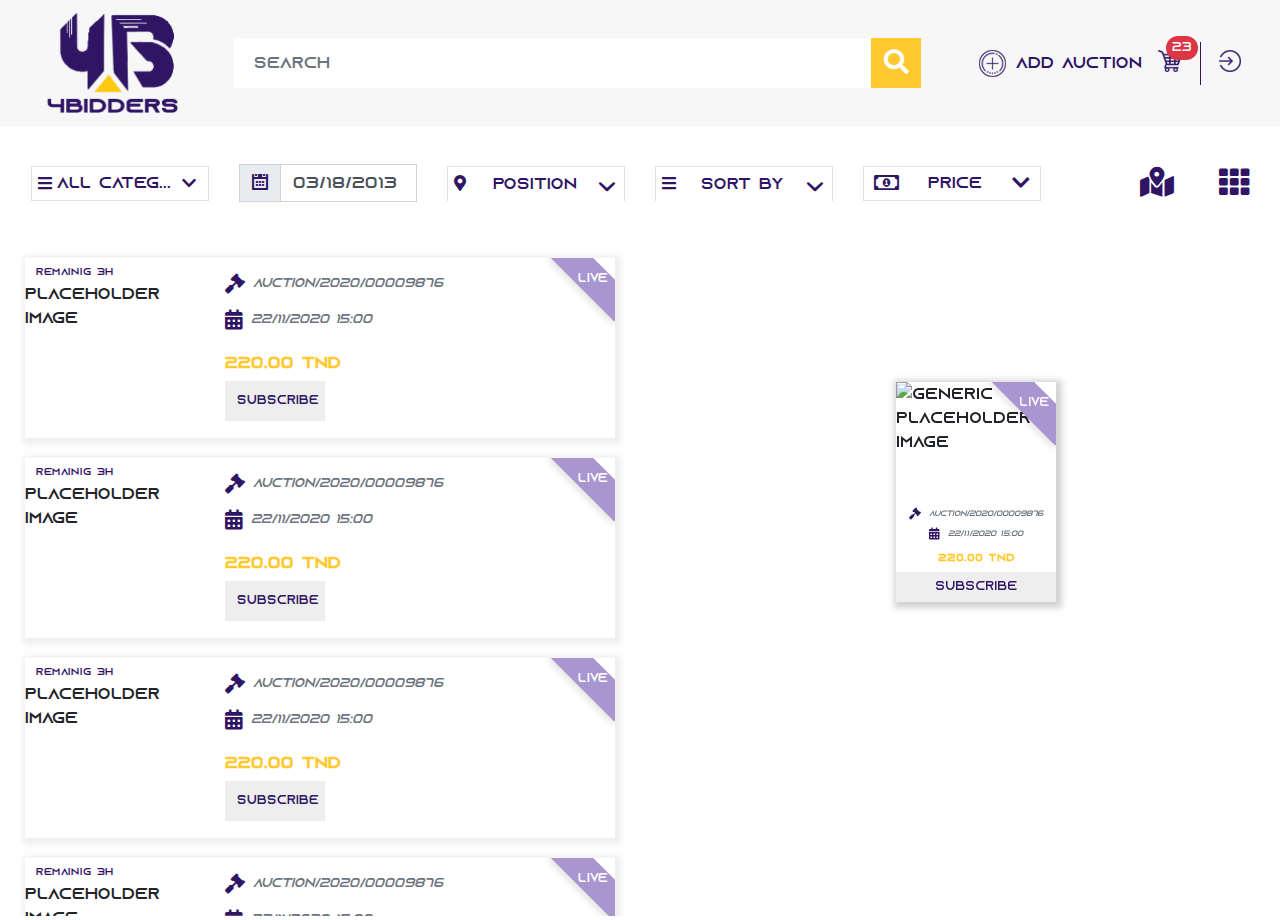
==== index.html @ d680f4bb "First Commit" ====
<!DOCTYPE html>
<html lang="en">

<head>
    <meta charset="UTF-8" />
    <meta name="viewport" content="width=device-width, initial-scale=1.0" />
    <meta http-equiv="X-UA-Compatible" content="ie=edge" />
    
    <!-- <link rel="stylesheet" type="text/css" href="./css/bootstrap_limitless.css" /> -->
    <link rel="stylesheet" href="https://cdnjs.cloudflare.com/ajax/libs/twitter-bootstrap/4.4.1/css/bootstrap.min.css" />
    <link rel="stylesheet" href="https://cdnjs.cloudflare.com/ajax/libs/font-awesome/5.13.0/css/all.min.css" />
    <link href="https://cdn.jsdelivr.net/npm/select2@4.0.13/dist/css/select2.min.css" rel="stylesheet" />
    <!-- <link rel="stylesheet" type="text/css" href="./css/bootstrap.min.css" /> -->
    <link rel="stylesheet" type="text/css" href="./css/styles.min.css" />
    
    <link rel="stylesheet" type="text/css" href="./css/layout.min.css" />
    <link rel="stylesheet" type="text/css" href="./css/colors.min.css" />
    <link rel="stylesheet" type="text/css" href="./css/components.min.css" />
    <link rel="stylesheet" type="text/css" href="./css/style.css" />
    <title>Title</title>
</head>

<body>
    <!-- Header -->
    <header>
        <!--Navbar-->
        <nav class="navbar navbar-expand-lg navbar-light bg-light">
            <div class="container-fluid">
                <a class="navbar-brand col-2" href="/">
                    <img src="./assets/images/logo.png" alt="" class="img-fluid" />
                </a>
                <form class="form-inline mobile">
                    <input class="form-control mr-sm-2" type="search" placeholder="Search" aria-label="Search">
                    <button class="btn " type="submit"><i class="fas fa-search"></i></button>
                </form>
                <button class="navbar-toggler" type="button" data-toggle="collapse" data-target="#navbarSupportedContent" aria-controls="navbarSupportedContent" aria-expanded="false" aria-label="Toggle navigation">
                    <span class="navbar-toggler-icon"></span>
                </button>

                <div class="collapse navbar-collapse" id="navbarSupportedContent">
                    <form class="form-inline d-none d-lg-flex">
                        <input class="form-control mr-sm-2" type="search" placeholder="Search" aria-label="Search">
                        <button class="btn " type="submit"><i class="fas fa-search"></i></button>
                    </form>
                    <ul class="navbar-nav ml-auto px-0 top-menu">
                        <li class="nav-item active mr-auto ">
                            <a class="nav-link d-flex align-items-center" href="#" style="color: #2F1564;"><img src="./assets/images/add-auction-btn.png" alt="" style="margin-right: 10px;">Add Auction</a>
                        </li>
                        <li class="nav-item d-none d-lg-flex">
                            <a class="nav-link bcart" href="#"><img src="./assets/images/cart-btn.png" alt="" class="my-cart"><span class="badge badge-pill badge-danger">23</span></a>
                        </li>
                        <li class="nav-item divider"></li>
                        <li class="nav-item d-none d-lg-flex">
                            <a class="nav-link" href="#"><img src="./assets/images/login-btn.png" alt="" srcset=""></a>
                        </li>
                        <li class="nav-item mobile">
                            <a class="nav-link" href="#">My Cart <img src="./assets/images/cart-btn.png" alt="" class="my-cart"><span class="badge badge-pill badge-danger">3</span></a> <span class="mobile-divider"></span><a class="nav-link" href="#">Logout <img src="./assets/images/login-btn.png" alt="" srcset=""></a>
                        </li>
                    </ul>
                </div>
        </nav>
        <!--/.Navbar-->
    </header>
<!-- Filters Section -->

    <nav class="navbar navbar-expand-lg">
        <div class="container-fluid filter">
        <button class="navbar-toggler" type="button" data-toggle="collapse" data-target="#filterNav" aria-controls="navbarsExample09" aria-expanded="false" aria-label="Toggle navigation">
            <i class="fas fa-filter"></i>
        </button>

        <div class="collapse navbar-collapse filter-list row" id="filterNav">
            
           
                <div class="col-lg-2 col-xs-12 col-sm-6 mb-2 categ">
                    <i class="fas fa-bars"></i>
                            <select class="form-control multiselect" data-button-width="auto" data-fouc>
                                <option value="all">All categories</option>
                                <option value="tomatoes">Category 1</option>
                                <option value="mozarella">Category 2</option>
                                <option value="mushrooms">Category 3</option>
                            </select>
                            <i class="fas fa-chevron-down"></i>
                </div>
                <div class="col-lg-2 col-xs-12 col-sm-6 mb-2">
                    <li class="nav-item dropdown">
                        <div class="input-group">
                            <span class="input-group-prepend" style="border-radius: 0 !important;">
                                <span class="input-group-text"><i class="icon-calendar22"></i></span>
                            </span>
                            <input type="text" class="form-control daterange-single" value="03/18/2013">
                        </div>
                    </li>
                </div>
                <div class="col-lg-2 col-xs-12 col-sm-6 mb-2 categ">
                    <i class="fas fa-map-marker-alt"></i>
                        <select class="form-control select-search" data-fouc>
                                <option value="">Position</option>
                                <option value="CO">Colorado</option>
                                <option value="ID">Idaho</option>
                                <option value="WY">Wyoming</option>
                                <option value="AL">Alabama</option>
                                <option value="IA">Iowa</option>
                                <option value="KS">Kansas</option>
                                <option value="KY">Kentucky</option>
                           
                        </select>
                </div>
                <div class="col-lg-2 col-xs-12 col-sm-6 mb-2 categ">
                    <i class="fas fa-bars"></i>
                        <select class="form-control select" data-fouc>
                                <option value="">Sort by</option>
                                <option value="CO">Colorado</option>
                                <option value="ID">Idaho</option>
                                <option value="WY">Wyoming</option>
                        </select>
                </div>
                <div class="col-lg-2 col-xs-12 col-sm-6 mb-2">
                    <div class="btn-group justify-content-around align-items-center">
                        <i class="far fa-money-bill-alt"></i>
                        <a href="#" class="btn dropdown-toggle" data-toggle="dropdown">Price</a>
                        <i class="fas fa-chevron-down"></i>
                        <div class="dropdown-menu">
                            <div class="form-group">
                                <label class="col-form-label col-12">Max price</label>
                                <div class="col-12">
                                    <input type="number" class="form-control w-100">
                                </div>
                            </div>
                            <div class="form-group">
                                <label class="col-form-label col-12">Min price</label>
                                <div class="col-12">
                                    <input type="number" class="form-control w-100">
                                </div>
                            </div>
                            <div class="form-group">
                                <div class="col-12">
                                    <button type="submit" class="btn btn-primary bid-btn">Submit</button>
                                </div>
                                
                            </div>
                            
                        </div>
                    </div>
                </div>
                <div class="col-md-2 col-xs-12 col-sm-6 d-flex justify-content-around align-items-center mb-2">
                    <li class="nav-item active ml-auto">
                        <a href=""><i class="fas fa-map-marked-alt"></i></a>
                    </li>
                    <li class="nav-item divider"></li>
                    <li class="nav-item ml-4">
                        <a href=""><i class="fas fa-th"></i></i></a>
                    </li>
                </div>
        </div>
    </div>
    </nav>

    <!-- Bidis List -->
    <section class="bids-map-view">

        <!-- Main Content -->
        <div class="container-fluid">
            <div class="row">
                <div class="col-lg-6 col-xs-12" style="position: relative;">
                    <div class="list-bids">
                        <ul class="list-group ">

                            <!-- list group item -->
                            <li class="list-group-item">
                                <!-- Custom content-->
                                <div class="remainig">
                                    <span>remainig 3H</span>
                                </div>
                                <div class="custom-badge">
                                    <div class="ribbon">
                                        <span>live</span>
                                    </div>
                                    
                                </div>
                                <div class="media ">
                                    <div class="media-body order-2 py-3">
                                        <p class="font-italic text-muted mb-3 small" style="
                                        display: flex;
                                        align-items: center;
                                    "><i class="fas fa-gavel mr-2" style="font-size: 20px;"></i>Auction/2020/00009876</p>
                                        <p class="font-italic text-muted mb-3 small" style="
                                        display: flex;
                                        align-items: center;
                                    "><i class="fas fa-calendar-alt mr-2" style="font-size: 20px;"></i></i>22/11/2020 15:00</p>
                                        <div class="d-flex align-items-center justify-content-between mt-1 list-price">
                                            <h6 class="font-weight-bold my-2">220.00 TND</h6>
                                            <button type="submit" class="btn btn-primary bid-btn d-block d-sm-none">Subscribe</button>
                                        </div>
                                        <button type="submit" class="btn btn-primary bid-btn d-none d-sm-block">Subscribe</button>
                                    </div><img src="https://images.unsplash.com/photo-1580587771525-78b9dba3b914?ixlib=rb-1.2.1&ixid=eyJhcHBfaWQiOjEyMDd9&auto=format&fit=crop&w=1934&q=80" alt="Generic placeholder image" class="order-1 img-fluid">
                                </div>
                                <!-- End -->
                            </li>
                            <!-- End -->
                            <!-- list group item -->
                            <li class="list-group-item">
                                <!-- Custom content-->
                                <div class="remainig">
                                    <span>remainig 3H</span>
                                </div>
                                <div class="custom-badge">
                                    <div class="ribbon">
                                        <span>live</span>
                                    </div>
                                </div>
                                <div class="media ">
                                    <div class="media-body order-2 py-3">
                                        <p class="font-italic text-muted mb-3 small" style="
                                        display: flex;
                                        align-items: center;
                                    "><i class="fas fa-gavel mr-2" style="font-size: 20px;"></i>Auction/2020/00009876</p>
                                        <p class="font-italic text-muted mb-3 small" style="
                                        display: flex;
                                        align-items: center;
                                    "><i class="fas fa-calendar-alt mr-2" style="font-size: 20px;"></i></i>22/11/2020 15:00</p>
                                        <div class="d-flex align-items-center justify-content-between mt-1 list-price">
                                            <h6 class="font-weight-bold my-2">220.00 TND</h6>
                                            <button type="submit" class="btn btn-primary bid-btn d-block d-sm-none">Subscribe</button>
                                        </div>
                                        <button type="submit" class="btn btn-primary bid-btn d-none d-sm-block">Subscribe</button>
                                    </div><img src="https://res.cloudinary.com/mhmd/image/upload/v1556485078/shoes-4_vgfjy9.jpg" alt="Generic placeholder image"  class="order-1  img-fluid">
                                </div>
                                <!-- End -->
                            </li>
                            <!-- End -->
                            <!-- list group item -->
                            <li class="list-group-item">
                                <!-- Custom content-->
                                <div class="remainig">
                                    <span>remainig 3H</span>
                                </div>
                                <div class="custom-badge">
                                    <div class="ribbon">
                                        <span>live</span>
                                    </div>
                                </div>
                                <div class="media ">
                                    <div class="media-body order-2 py-3">
                                        <p class="font-italic text-muted mb-3 small" style="
                                        display: flex;
                                        align-items: center;
                                    "><i class="fas fa-gavel mr-2" style="font-size: 20px;"></i>Auction/2020/00009876</p>
                                        <p class="font-italic text-muted mb-3 small" style="
                                        display: flex;
                                        align-items: center;
                                    "><i class="fas fa-calendar-alt mr-2" style="font-size: 20px;"></i></i>22/11/2020 15:00</p>
                                        <div class="d-flex align-items-center justify-content-between mt-1 list-price">
                                            <h6 class="font-weight-bold my-2">220.00 TND</h6>
                                            <button type="submit" class="btn btn-primary bid-btn d-block d-sm-none">Subscribe</button>
                                        </div>
                                        <button type="submit" class="btn btn-primary bid-btn d-none d-sm-block">Subscribe</button>
                                    </div><img src="https://res.cloudinary.com/mhmd/image/upload/v1556485078/shoes-4_vgfjy9.jpg" alt="Generic placeholder image"  class="order-1  img-fluid">
                                </div>
                                <!-- End -->
                            </li>
                            <!-- End -->
                            <!-- list group item -->
                            <li class="list-group-item">
                                <!-- Custom content-->
                                <div class="remainig">
                                    <span>remainig 3H</span>
                                </div>
                                <div class="custom-badge">
                                    <div class="ribbon">
                                        <span>live</span>
                                    </div>
                                </div>
                                <div class="media ">
                                    <div class="media-body order-2 py-3">
                                        <p class="font-italic text-muted mb-3 small" style="
                                        display: flex;
                                        align-items: center;
                                    "><i class="fas fa-gavel mr-2" style="font-size: 20px;"></i>Auction/2020/00009876</p>
                                        <p class="font-italic text-muted mb-3 small" style="
                                        display: flex;
                                        align-items: center;
                                    "><i class="fas fa-calendar-alt mr-2" style="font-size: 20px;"></i></i>22/11/2020 15:00</p>
                                        <div class="d-flex align-items-center justify-content-between mt-1 list-price">
                                            <h6 class="font-weight-bold my-2">220.00 TND</h6>
                                            <button type="submit" class="btn btn-primary bid-btn d-block d-sm-none">Subscribe</button>
                                        </div>
                                        <button type="submit" class="btn btn-primary bid-btn d-none d-sm-block">Subscribe</button>
                                    </div><img src="https://images.unsplash.com/photo-1574269909862-7e1d70bb8078?ixlib=rb-1.2.1&ixid=eyJhcHBfaWQiOjEyMDd9&auto=format&fit=crop&w=1355&q=80" alt="Generic placeholder image"  class="order-1  img-fluid">
                                </div>
                                <!-- End -->
                            </li>
                            <!-- End -->
                              <!-- Pager -->
                        <ul class="pagination pagination-separated align-self-center">
                            <li class="page-item"><a href="#" class="page-link"><i class="fas fa-fast-backward"></i></a></li>
                            <li class="page-item"><a href="#" class="page-link"><i class="fas fa-arrow-left"></i> </a></li>
                            <li class="page-item active"><a href="#" class="page-link">1</a></li>
                            <li class="page-item"><a href="#" class="page-link">2</a></li>
                            <li class="page-item"><a href="#" class="page-link">3</a></li>
                            <li class="page-item"><a href="#" class="page-link">4</a></li>
                            <li class="page-item"><a href="#" class="page-link"> <i class="fas fa-arrow-right"></i></a></li>
                            <li class="page-item"><a href="#" class="page-link"><i class="fas fa-fast-forward"></i></a></li>
                        </ul>
                        <!-- End Pager -->
                        </ul>
                        <!-- End -->
                      
                    </div>
                    
                </div>

                <div class="col-lg-6 col-xs-12" style="
                    position: relative;
                ">
                    <div class="map">
                        <div class="map-item">
                            <div class="custom-badge">
                                <div class="ribbon">
                                    <span>live</span>
                                </div>
                            </div>
                            <div class="media ">
                                <div class="media-body order-2 py-2">
                                    <!-- <h5 class="mt-0 font-weight-bold mb-2">Awesome Last product</h5> -->
                                    <p class="font-italic text-muted small" style="
                                    display: flex;
                                    align-items: center;
                                "><i class="fas fa-gavel mr-2" style="font-size: 20px;"></i>Auction/2020/00009876</p>
                                    <p class="font-italic text-muted small" style="
                                    display: flex;
                                    align-items: center;
                                "><i class="fas fa-calendar-alt mr-2" style="font-size: 20px;"></i>22/11/2020 15:00</p>
                                    <div class="d-flex align-items-center justify-content-between mt-1 list-price">
                                        <h6 class="font-weight-bold">220.00 TND</h6>
                                    </div>
                                    <button type="submit" class="btn btn-primary bid-btn">Subscribe</button>
                                </div><img src="https://images.unsplash.com/photo-1580587771525-78b9dba3b914?ixlib=rb-1.2.1&amp;ixid=eyJhcHBfaWQiOjEyMDd9&amp;auto=format&amp;fit=crop&amp;w=1934&amp;q=80" alt="Generic placeholder image" class="order-1 img-fluid">
                            </div>
                        </div>
                        <iframe src="https://www.google.com/maps/embed?pb=!1m14!1m12!1m3!1d2754912.745393155!2d9.214074425513035!3d35.14741478197245!2m3!1f0!2f0!3f0!3m2!1i1024!2i768!4f13.1!5e0!3m2!1sen!2stn!4v1587571311248!5m2!1sen!2stn" width="100%" height="100%" frameborder="0" style="border:0;" allowfullscreen="" aria-hidden="false" tabindex="0"></iframe>
                    </div>
                </div>
            </div>
        </div>
    </section>
    <!-- End Map View -->

    <!-- Grid View -->

    <section class="grid-view">
        
        <div class="container-fluid">
            <div id="products" class="row view-group">
                <div class="item col-6 col-sm-4 col-md-3 col-lg-3">
                    <!-- Custom content-->
                    <div class="grid-item">
                        <div class="remainig">
                            <span>remainig 3H</span>
                        </div>
                        <div class="custom-badge">
                            <div class="ribbon">
                                <span>live</span>
                            </div>
                            
                        </div>
                        <div class="media flex-column align-items-center">
                            <div class="media-body order-2 py-3">
                                <p class="font-italic text-muted mb-3 small" style="
                                display: flex;
                                align-items: center;
                            "><i class="fas fa-gavel mr-2" style="font-size: 20px;"></i>Auction/2020/00009876</p>
                                <p class="font-italic text-muted mb-3 small" style="
                                display: flex;
                                align-items: center;
                            "><i class="fas fa-calendar-alt mr-2" style="font-size: 20px;"></i></i>22/11/2020 15:00</p>
                                <div class="d-flex align-items-center justify-content-between mt-1 list-price">
                                    <h6 class="font-weight-bold my-2">220.00 TND</h6>
                                </div>
                            </div>
                            <button type="submit" class="btn btn-primary bid-btn order-3">Subscribe</button>
                            <img src="https://images.unsplash.com/photo-1580587771525-78b9dba3b914?ixlib=rb-1.2.1&ixid=eyJhcHBfaWQiOjEyMDd9&auto=format&fit=crop&w=1934&q=80" alt="Generic placeholder image" class="order-1 img-fluid">
                        </div>
                        <!-- End -->
                    </div>
                    
                </div>
                <div class="item col-6 col-sm-4 col-md-3 col-lg-3">
                    <!-- Custom content-->
                    <div class="grid-item">
                        <div class="remainig">
                            <span>remainig 3H</span>
                        </div>
                        <div class="custom-badge">
                            <div class="ribbon">
                                <span>live</span>
                            </div>
                            
                        </div>
                        <div class="media flex-column align-items-center">
                            <div class="media-body order-2 py-3">
                                <p class="font-italic text-muted mb-3 small" style="
                                display: flex;
                                align-items: center;
                            "><i class="fas fa-gavel mr-2" style="font-size: 20px;"></i>Auction/2020/00009876</p>
                                <p class="font-italic text-muted mb-3 small" style="
                                display: flex;
                                align-items: center;
                            "><i class="fas fa-calendar-alt mr-2" style="font-size: 20px;"></i></i>22/11/2020 15:00</p>
                                <div class="d-flex align-items-center justify-content-between mt-1 list-price">
                                    <h6 class="font-weight-bold my-2">220.00 TND</h6>
                                </div>
                            </div>
                            <button type="submit" class="btn btn-primary bid-btn order-3">Subscribe</button>
                            <img src="https://images.unsplash.com/photo-1580587771525-78b9dba3b914?ixlib=rb-1.2.1&ixid=eyJhcHBfaWQiOjEyMDd9&auto=format&fit=crop&w=1934&q=80" alt="Generic placeholder image" class="order-1 img-fluid">
                        </div>
                        <!-- End -->
                    </div>
                    
                </div>
                <div class="item col-6 col-sm-4 col-md-3 col-lg-3">
                    <!-- Custom content-->
                    <div class="grid-item">
                        <div class="remainig">
                            <span>remainig 3H</span>
                        </div>
                        <div class="custom-badge">
                            <div class="ribbon">
                                <span>live</span>
                            </div>
                            
                        </div>
                        <div class="media flex-column align-items-center">
                            <div class="media-body order-2 py-3">
                                <p class="font-italic text-muted mb-3 small" style="
                                display: flex;
                                align-items: center;
                            "><i class="fas fa-gavel mr-2" style="font-size: 20px;"></i>Auction/2020/00009876</p>
                                <p class="font-italic text-muted mb-3 small" style="
                                display: flex;
                                align-items: center;
                            "><i class="fas fa-calendar-alt mr-2" style="font-size: 20px;"></i></i>22/11/2020 15:00</p>
                                <div class="d-flex align-items-center justify-content-between mt-1 list-price">
                                    <h6 class="font-weight-bold my-2">220.00 TND</h6>
                                </div>
                                
                            </div>
                            <button type="submit" class="btn btn-primary bid-btn order-3">Subscribe</button>
                            <img src="https://images.unsplash.com/photo-1580587771525-78b9dba3b914?ixlib=rb-1.2.1&ixid=eyJhcHBfaWQiOjEyMDd9&auto=format&fit=crop&w=1934&q=80" alt="Generic placeholder image" class="order-1 img-fluid">
                        </div>
                        <!-- End -->
                    </div>
                    
                </div>
                <div class="item col-6 col-sm-4 col-md-3 col-lg-3">
                    <!-- Custom content-->
                    <div class="grid-item">
                        <div class="remainig">
                            <span>remainig 3H</span>
                        </div>
                        <div class="custom-badge">
                            <div class="ribbon">
                                <span>live</span>
                            </div>
                            
                        </div>
                        <div class="media flex-column align-items-center">
                            <div class="media-body order-2 py-3">
                                <p class="font-italic text-muted mb-3 small" style="
                                display: flex;
                                align-items: center;
                            "><i class="fas fa-gavel mr-2" style="font-size: 20px;"></i>Auction/2020/00009876</p>
                                <p class="font-italic text-muted mb-3 small" style="
                                display: flex;
                                align-items: center;
                            "><i class="fas fa-calendar-alt mr-2" style="font-size: 20px;"></i></i>22/11/2020 15:00</p>
                                <div class="d-flex align-items-center justify-content-between mt-1 list-price">
                                    <h6 class="font-weight-bold my-2">220.00 TND</h6>
                                </div>
                            </div>
                            <button type="submit" class="btn btn-primary bid-btn order-3">Subscribe</button>
                            <img src="https://images.unsplash.com/photo-1580587771525-78b9dba3b914?ixlib=rb-1.2.1&ixid=eyJhcHBfaWQiOjEyMDd9&auto=format&fit=crop&w=1934&q=80" alt="Generic placeholder image" class="order-1 img-fluid">
                        </div>
                        <!-- End -->
                    </div>
                    
                </div>
                <div class="item col-6 col-sm-4 col-md-3 col-lg-3">
                    <!-- Custom content-->
                    <div class="grid-item">
                        <div class="remainig">
                            <span>remainig 3H</span>
                        </div>
                        <div class="custom-badge">
                            <div class="ribbon">
                                <span>live</span>
                            </div>
                            
                        </div>
                        <div class="media flex-column align-items-center">
                            <div class="media-body order-2 py-3">
                                <p class="font-italic text-muted mb-3 small" style="
                                display: flex;
                                align-items: center;
                            "><i class="fas fa-gavel mr-2" style="font-size: 20px;"></i>Auction/2020/00009876</p>
                                <p class="font-italic text-muted mb-3 small" style="
                                display: flex;
                                align-items: center;
                            "><i class="fas fa-calendar-alt mr-2" style="font-size: 20px;"></i></i>22/11/2020 15:00</p>
                                <div class="d-flex align-items-center justify-content-between mt-1 list-price">
                                    <h6 class="font-weight-bold my-2">220.00 TND</h6>
                                </div>
                                
                            </div>
                            <button type="submit" class="btn btn-primary bid-btn order-3">Subscribe</button>
                            <img src="https://images.unsplash.com/photo-1580587771525-78b9dba3b914?ixlib=rb-1.2.1&ixid=eyJhcHBfaWQiOjEyMDd9&auto=format&fit=crop&w=1934&q=80" alt="Generic placeholder image" class="order-1 img-fluid">
                        </div>
                        <!-- End -->
                    </div>
                    
                </div>
                <div class="item col-6 col-sm-4 col-md-3 col-lg-3">
                    <!-- Custom content-->
                    <div class="grid-item">
                        <div class="remainig">
                            <span>remainig 3H</span>
                        </div>
                        <div class="custom-badge">
                            <div class="ribbon">
                                <span>live</span>
                            </div>
                            
                        </div>
                        <div class="media flex-column align-items-center">
                            <div class="media-body order-2 py-3">
                                <p class="font-italic text-muted mb-3 small" style="
                                display: flex;
                                align-items: center;
                            "><i class="fas fa-gavel mr-2" style="font-size: 20px;"></i>Auction/2020/00009876</p>
                                <p class="font-italic text-muted mb-3 small" style="
                                display: flex;
                                align-items: center;
                            "><i class="fas fa-calendar-alt mr-2" style="font-size: 20px;"></i></i>22/11/2020 15:00</p>
                                <div class="d-flex align-items-center justify-content-between mt-1 list-price">
                                    <h6 class="font-weight-bold my-2">220.00 TND</h6>
                                </div>
                            </div>
                            <button type="submit" class="btn btn-primary bid-btn order-3">Subscribe</button>
                            <img src="https://images.unsplash.com/photo-1580587771525-78b9dba3b914?ixlib=rb-1.2.1&ixid=eyJhcHBfaWQiOjEyMDd9&auto=format&fit=crop&w=1934&q=80" alt="Generic placeholder image" class="order-1 img-fluid">
                        </div>
                        <!-- End -->
                    </div>
                    
                </div>
                <div class="item col-6 col-sm-4 col-md-3 col-lg-3">
                    <!-- Custom content-->
                    <div class="grid-item">
                        <div class="remainig">
                            <span>remainig 3H</span>
                        </div>
                        <div class="custom-badge">
                            <div class="ribbon">
                                <span>live</span>
                            </div>
                            
                        </div>
                        <div class="media flex-column align-items-center">
                            <div class="media-body order-2 py-3">
                                <p class="font-italic text-muted mb-3 small" style="
                                display: flex;
                                align-items: center;
                            "><i class="fas fa-gavel mr-2" style="font-size: 20px;"></i>Auction/2020/00009876</p>
                                <p class="font-italic text-muted mb-3 small" style="
                                display: flex;
                                align-items: center;
                            "><i class="fas fa-calendar-alt mr-2" style="font-size: 20px;"></i></i>22/11/2020 15:00</p>
                                <div class="d-flex align-items-center justify-content-between mt-1 list-price">
                                    <h6 class="font-weight-bold my-2">220.00 TND</h6>
                                </div>
                            </div>
                            <button type="submit" class="btn btn-primary bid-btn order-3">Subscribe</button>
                            <img src="https://images.unsplash.com/photo-1580587771525-78b9dba3b914?ixlib=rb-1.2.1&ixid=eyJhcHBfaWQiOjEyMDd9&auto=format&fit=crop&w=1934&q=80" alt="Generic placeholder image" class="order-1 img-fluid">
                        </div>
                        <!-- End -->
                    </div>
                    
                </div>
                <div class="item col-6 col-sm-4 col-md-3 col-lg-3">
                    <!-- Custom content-->
                    <div class="grid-item">
                        <div class="remainig">
                            <span>remainig 3H</span>
                        </div>
                        <div class="custom-badge">
                            <div class="ribbon">
                                <span>live</span>
                            </div>
                            
                        </div>
                        <div class="media flex-column align-items-center">
                            <div class="media-body order-2 py-3">
                                <p class="font-italic text-muted mb-3 small" style="
                                display: flex;
                                align-items: center;
                            "><i class="fas fa-gavel mr-2" style="font-size: 20px;"></i>Auction/2020/00009876</p>
                                <p class="font-italic text-muted mb-3 small" style="
                                display: flex;
                                align-items: center;
                            "><i class="fas fa-calendar-alt mr-2" style="font-size: 20px;"></i></i>22/11/2020 15:00</p>
                                <div class="d-flex align-items-center justify-content-between mt-1 list-price">
                                    <h6 class="font-weight-bold my-2">220.00 TND</h6>
                                </div>
                            </div>
                            <button type="submit" class="btn btn-primary bid-btn order-3">Subscribe</button>
                            <img src="https://images.unsplash.com/photo-1580587771525-78b9dba3b914?ixlib=rb-1.2.1&ixid=eyJhcHBfaWQiOjEyMDd9&auto=format&fit=crop&w=1934&q=80" alt="Generic placeholder image" class="order-1 img-fluid">
                        </div>
                        <!-- End -->
                    </div>
                    
                </div>
                <div class="item col-6 col-sm-4 col-md-3 col-lg-3">
                    <!-- Custom content-->
                    <div class="grid-item">
                        <div class="remainig">
                            <span>remainig 3H</span>
                        </div>
                        <div class="custom-badge">
                            <div class="ribbon">
                                <span>live</span>
                            </div>
                            
                        </div>
                        <div class="media flex-column align-items-center">
                            <div class="media-body order-2 py-3">
                                <p class="font-italic text-muted mb-3 small" style="
                                display: flex;
                                align-items: center;
                            "><i class="fas fa-gavel mr-2" style="font-size: 20px;"></i>Auction/2020/00009876</p>
                                <p class="font-italic text-muted mb-3 small" style="
                                display: flex;
                                align-items: center;
                            "><i class="fas fa-calendar-alt mr-2" style="font-size: 20px;"></i></i>22/11/2020 15:00</p>
                                <div class="d-flex align-items-center justify-content-between mt-1 list-price">
                                    <h6 class="font-weight-bold my-2">220.00 TND</h6>
                                </div>
                                
                            </div>
                            <button type="submit" class="btn btn-primary bid-btn order-3">Subscribe</button>
                            <img src="https://images.unsplash.com/photo-1580587771525-78b9dba3b914?ixlib=rb-1.2.1&ixid=eyJhcHBfaWQiOjEyMDd9&auto=format&fit=crop&w=1934&q=80" alt="Generic placeholder image" class="order-1 img-fluid">
                        </div>
                        <!-- End -->
                    </div>
                    
                </div>
            </div>
        </div>
    </section>
   

    <!-- End Grid View -->

    <script src="https://cdnjs.cloudflare.com/ajax/libs/jquery/3.4.1/jquery.min.js"></script>
    <script src="https://cdn.jsdelivr.net/npm/popper.js@1.16.0/dist/umd/popper.min.js"></script>
    <script src="https://stackpath.bootstrapcdn.com/bootstrap/4.4.1/js/bootstrap.min.js"></script>
    <script src="./js/select2.min.js"></script>
    <script src="./js/bootstrap_multiselect.js"></script>
    <script src="./js/moment.min.js"></script>
    <script src="./js/daterangepicker.js"></script>
    <script src="./js/main.js" type=""></script>
</body>

</html>
---- css/styles.min.css ----
@font-face {
    font-family: icomoon;
    src: url(fonts/icomoon.eot?3p0rtw);
    src: url(fonts/icomoon.eot?#iefix3p0rtw) format("embedded-opentype"), url(fonts/icomoon.woff?3p0rtw) format("woff"), url(fonts/icomoon.ttf?3p0rtw) format("truetype"), url(fonts/icomoon.svg?3p0rtw#icomoon) format("svg");
    font-weight: 400;
    font-style: normal
}

[class*=" icon-"],
[class^=icon-] {
    font-family: icomoon !important;
    speak: none;
    font-style: normal;
    font-weight: 400;
    font-variant: normal;
    text-transform: none;
    line-height: 1;
    min-width: 1em;
    display: inline-block;
    text-align: center;
    font-size: 1rem;
    vertical-align: middle;
    position: relative;
    top: -1px;
    -webkit-font-smoothing: antialiased;
    -moz-osx-font-smoothing: grayscale
}

.icon-1x {
    font-size: 1rem
}

.icon-2x {
    font-size: 2rem
}

.icon-3x {
    font-size: 3rem
}

.icon-4x {
    font-size: 4rem
}

.icon-5x {
    font-size: 5rem
}

.icon-rotate-90 {
    -webkit-transform: rotate(90deg);
    transform: rotate(90deg)
}

.icon-rotate-180 {
    -webkit-transform: rotate(180deg);
    transform: rotate(180deg)
}

.icon-rotate-270 {
    -webkit-transform: rotate(270deg);
    transform: rotate(270deg)
}

.icon-flip-horizontal {
    -webkit-transform: scale(-1, 1);
    transform: scale(-1, 1)
}

.icon-flip-vertical {
    -webkit-transform: scale(1, -1);
    transform: scale(1, -1)
}

.icon-flip-horizontal.icon-flip-vertical {
    -webkit-transform: scale(-1, -1);
    transform: scale(-1, -1)
}

.icon-home:before {
    content: "\e900"
}

.icon-home2:before {
    content: "\e901"
}

.icon-home5:before {
    content: "\e904"
}

.icon-home7:before {
    content: "\e906"
}

.icon-home8:before {
    content: "\e907"
}

.icon-home9:before {
    content: "\e908"
}

.icon-office:before {
    content: "\e909"
}

.icon-city:before {
    content: "\e90a"
}

.icon-newspaper:before {
    content: "\e90b"
}

.icon-magazine:before {
    content: "\e90c"
}

.icon-design:before {
    content: "\e90d"
}

.icon-pencil:before {
    content: "\e90e"
}

.icon-pencil3:before {
    content: "\e910"
}

.icon-pencil4:before {
    content: "\e911"
}

.icon-pencil5:before {
    content: "\e912"
}

.icon-pencil6:before {
    content: "\e913"
}

.icon-pencil7:before {
    content: "\e914"
}

.icon-eraser:before {
    content: "\e915"
}

.icon-eraser2:before {
    content: "\e916"
}

.icon-eraser3:before {
    content: "\e917"
}

.icon-quill2:before {
    content: "\e919"
}

.icon-quill4:before {
    content: "\e91b"
}

.icon-pen:before {
    content: "\e91c"
}

.icon-pen-plus:before {
    content: "\e91d"
}

.icon-pen-minus:before {
    content: "\e91e"
}

.icon-pen2:before {
    content: "\e91f"
}

.icon-blog:before {
    content: "\e925"
}

.icon-pen6:before {
    content: "\e927"
}

.icon-brush:before {
    content: "\e928"
}

.icon-spray:before {
    content: "\e929"
}

.icon-color-sampler:before {
    content: "\e92c"
}

.icon-toggle:before {
    content: "\e92d"
}

.icon-bucket:before {
    content: "\e92e"
}

.icon-gradient:before {
    content: "\e930"
}

.icon-eyedropper:before {
    content: "\e931"
}

.icon-eyedropper2:before {
    content: "\e932"
}

.icon-eyedropper3:before {
    content: "\e933"
}

.icon-droplet:before {
    content: "\e934"
}

.icon-droplet2:before {
    content: "\e935"
}

.icon-color-clear:before {
    content: "\e937"
}

.icon-paint-format:before {
    content: "\e938"
}

.icon-stamp:before {
    content: "\e939"
}

.icon-image2:before {
    content: "\e93c"
}

.icon-image-compare:before {
    content: "\e93d"
}

.icon-images2:before {
    content: "\e93e"
}

.icon-image3:before {
    content: "\e93f"
}

.icon-images3:before {
    content: "\e940"
}

.icon-image4:before {
    content: "\e941"
}

.icon-image5:before {
    content: "\e942"
}

.icon-camera:before {
    content: "\e944"
}

.icon-shutter:before {
    content: "\e947"
}

.icon-headphones:before {
    content: "\e948"
}

.icon-headset:before {
    content: "\e949"
}

.icon-music:before {
    content: "\e94a"
}

.icon-album:before {
    content: "\e950"
}

.icon-tape:before {
    content: "\e952"
}

.icon-piano:before {
    content: "\e953"
}

.icon-speakers:before {
    content: "\e956"
}

.icon-play:before {
    content: "\e957"
}

.icon-clapboard-play:before {
    content: "\e959"
}

.icon-clapboard:before {
    content: "\e95a"
}

.icon-media:before {
    content: "\e95b"
}

.icon-presentation:before {
    content: "\e95c"
}

.icon-movie:before {
    content: "\e95d"
}

.icon-film:before {
    content: "\e95e"
}

.icon-film2:before {
    content: "\e95f"
}

.icon-film3:before {
    content: "\e960"
}

.icon-film4:before {
    content: "\e961"
}

.icon-video-camera:before {
    content: "\e962"
}

.icon-video-camera2:before {
    content: "\e963"
}

.icon-video-camera-slash:before {
    content: "\e964"
}

.icon-video-camera3:before {
    content: "\e965"
}

.icon-dice:before {
    content: "\e96a"
}

.icon-chess-king:before {
    content: "\e972"
}

.icon-chess-queen:before {
    content: "\e973"
}

.icon-chess:before {
    content: "\e978"
}

.icon-megaphone:before {
    content: "\e97a"
}

.icon-new:before {
    content: "\e97b"
}

.icon-connection:before {
    content: "\e97c"
}

.icon-station:before {
    content: "\e981"
}

.icon-satellite-dish2:before {
    content: "\e98a"
}

.icon-feed:before {
    content: "\e9b3"
}

.icon-mic2:before {
    content: "\e9ce"
}

.icon-mic-off2:before {
    content: "\e9e0"
}

.icon-book:before {
    content: "\e9e1"
}

.icon-book2:before {
    content: "\e9e9"
}

.icon-book-play:before {
    content: "\e9fd"
}

.icon-book3:before {
    content: "\ea01"
}

.icon-bookmark:before {
    content: "\ea02"
}

.icon-books:before {
    content: "\ea03"
}

.icon-archive:before {
    content: "\ea04"
}

.icon-reading:before {
    content: "\ea05"
}

.icon-library2:before {
    content: "\ea06"
}

.icon-graduation2:before {
    content: "\ea07"
}

.icon-file-text:before {
    content: "\ea08"
}

.icon-profile:before {
    content: "\ea09"
}

.icon-file-empty:before {
    content: "\ea0a"
}

.icon-file-empty2:before {
    content: "\ea0b"
}

.icon-files-empty:before {
    content: "\ea0c"
}

.icon-files-empty2:before {
    content: "\ea0d"
}

.icon-file-plus:before {
    content: "\ea0e"
}

.icon-file-plus2:before {
    content: "\ea0f"
}

.icon-file-minus:before {
    content: "\ea10"
}

.icon-file-minus2:before {
    content: "\ea11"
}

.icon-file-download:before {
    content: "\ea12"
}

.icon-file-download2:before {
    content: "\ea13"
}

.icon-file-upload:before {
    content: "\ea14"
}

.icon-file-upload2:before {
    content: "\ea15"
}

.icon-file-check:before {
    content: "\ea16"
}

.icon-file-check2:before {
    content: "\ea17"
}

.icon-file-eye:before {
    content: "\ea18"
}

.icon-file-eye2:before {
    content: "\ea19"
}

.icon-file-text2:before {
    content: "\ea1a"
}

.icon-file-text3:before {
    content: "\ea1b"
}

.icon-file-picture:before {
    content: "\ea1c"
}

.icon-file-picture2:before {
    content: "\ea1d"
}

.icon-file-music:before {
    content: "\ea1e"
}

.icon-file-music2:before {
    content: "\ea1f"
}

.icon-file-play:before {
    content: "\ea20"
}

.icon-file-play2:before {
    content: "\ea21"
}

.icon-file-video:before {
    content: "\ea22"
}

.icon-file-video2:before {
    content: "\ea23"
}

.icon-copy:before {
    content: "\ea24"
}

.icon-copy2:before {
    content: "\ea25"
}

.icon-file-zip:before {
    content: "\ea26"
}

.icon-file-zip2:before {
    content: "\ea27"
}

.icon-file-xml:before {
    content: "\ea28"
}

.icon-file-xml2:before {
    content: "\ea29"
}

.icon-file-css:before {
    content: "\ea2a"
}

.icon-file-css2:before {
    content: "\ea2b"
}

.icon-file-presentation:before {
    content: "\ea2c"
}

.icon-file-presentation2:before {
    content: "\ea2d"
}

.icon-file-stats:before {
    content: "\ea2e"
}

.icon-file-stats2:before {
    content: "\ea2f"
}

.icon-file-locked:before {
    content: "\ea30"
}

.icon-file-locked2:before {
    content: "\ea31"
}

.icon-file-spreadsheet:before {
    content: "\ea32"
}

.icon-file-spreadsheet2:before {
    content: "\ea33"
}

.icon-copy3:before {
    content: "\ea34"
}

.icon-copy4:before {
    content: "\ea35"
}

.icon-paste:before {
    content: "\ea36"
}

.icon-paste2:before {
    content: "\ea37"
}

.icon-paste3:before {
    content: "\ea38"
}

.icon-paste4:before {
    content: "\ea39"
}

.icon-stack:before {
    content: "\ea3a"
}

.icon-stack2:before {
    content: "\ea3b"
}

.icon-stack3:before {
    content: "\ea3c"
}

.icon-folder:before {
    content: "\ea3d"
}

.icon-folder-search:before {
    content: "\ea3e"
}

.icon-folder-download:before {
    content: "\ea3f"
}

.icon-folder-upload:before {
    content: "\ea40"
}

.icon-folder-plus:before {
    content: "\ea41"
}

.icon-folder-plus2:before {
    content: "\ea42"
}

.icon-folder-minus:before {
    content: "\ea43"
}

.icon-folder-minus2:before {
    content: "\ea44"
}

.icon-folder-check:before {
    content: "\ea45"
}

.icon-folder-heart:before {
    content: "\ea46"
}

.icon-folder-remove:before {
    content: "\ea47"
}

.icon-folder2:before {
    content: "\ea48"
}

.icon-folder-open:before {
    content: "\ea49"
}

.icon-folder3:before {
    content: "\ea4a"
}

.icon-folder4:before {
    content: "\ea4b"
}

.icon-folder-plus3:before {
    content: "\ea4c"
}

.icon-folder-minus3:before {
    content: "\ea4d"
}

.icon-folder-plus4:before {
    content: "\ea4e"
}

.icon-folder-minus4:before {
    content: "\ea4f"
}

.icon-folder-download2:before {
    content: "\ea50"
}

.icon-folder-upload2:before {
    content: "\ea51"
}

.icon-folder-download3:before {
    content: "\ea52"
}

.icon-folder-upload3:before {
    content: "\ea53"
}

.icon-folder5:before {
    content: "\ea54"
}

.icon-folder-open2:before {
    content: "\ea55"
}

.icon-folder6:before {
    content: "\ea56"
}

.icon-folder-open3:before {
    content: "\ea57"
}

.icon-certificate:before {
    content: "\ea58"
}

.icon-cc:before {
    content: "\ea59"
}

.icon-price-tag:before {
    content: "\ea5a"
}

.icon-price-tag2:before {
    content: "\ea5b"
}

.icon-price-tags:before {
    content: "\ea5c"
}

.icon-price-tag3:before {
    content: "\ea5d"
}

.icon-price-tags2:before {
    content: "\ea5e"
}

.icon-barcode2:before {
    content: "\ea5f"
}

.icon-qrcode:before {
    content: "\ea60"
}

.icon-ticket:before {
    content: "\ea61"
}

.icon-theater:before {
    content: "\ea62"
}

.icon-store:before {
    content: "\ea63"
}

.icon-store2:before {
    content: "\ea64"
}

.icon-cart:before {
    content: "\ea65"
}

.icon-cart2:before {
    content: "\ea66"
}

.icon-cart4:before {
    content: "\ea67"
}

.icon-cart5:before {
    content: "\ea68"
}

.icon-cart-add:before {
    content: "\ea69"
}

.icon-cart-add2:before {
    content: "\ea6a"
}

.icon-cart-remove:before {
    content: "\ea6b"
}

.icon-basket:before {
    content: "\ea6c"
}

.icon-bag:before {
    content: "\ea6d"
}

.icon-percent:before {
    content: "\ea6f"
}

.icon-coins:before {
    content: "\ea70"
}

.icon-coin-dollar:before {
    content: "\ea71"
}

.icon-coin-euro:before {
    content: "\ea72"
}

.icon-coin-pound:before {
    content: "\ea73"
}

.icon-coin-yen:before {
    content: "\ea74"
}

.icon-piggy-bank:before {
    content: "\ea75"
}

.icon-wallet:before {
    content: "\ea76"
}

.icon-cash:before {
    content: "\ea77"
}

.icon-cash2:before {
    content: "\ea78"
}

.icon-cash3:before {
    content: "\ea79"
}

.icon-cash4:before {
    content: "\ea7a"
}

.icon-credit-card:before {
    content: "\ea6e"
}

.icon-credit-card2:before {
    content: "\ea7b"
}

.icon-calculator4:before {
    content: "\ea7c"
}

.icon-calculator2:before {
    content: "\ea7d"
}

.icon-calculator3:before {
    content: "\ea7e"
}

.icon-chip:before {
    content: "\ea7f"
}

.icon-lifebuoy:before {
    content: "\ea80"
}

.icon-phone:before {
    content: "\ea81"
}

.icon-phone2:before {
    content: "\ea82"
}

.icon-phone-slash:before {
    content: "\ea83"
}

.icon-phone-wave:before {
    content: "\ea84"
}

.icon-phone-plus:before {
    content: "\ea85"
}

.icon-phone-minus:before {
    content: "\ea86"
}

.icon-phone-plus2:before {
    content: "\ea87"
}

.icon-phone-minus2:before {
    content: "\ea88"
}

.icon-phone-incoming:before {
    content: "\ea89"
}

.icon-phone-outgoing:before {
    content: "\ea8a"
}

.icon-phone-hang-up:before {
    content: "\ea8e"
}

.icon-address-book:before {
    content: "\ea90"
}

.icon-address-book2:before {
    content: "\ea91"
}

.icon-address-book3:before {
    content: "\ea92"
}

.icon-notebook:before {
    content: "\ea93"
}

.icon-envelop:before {
    content: "\ea94"
}

.icon-envelop2:before {
    content: "\ea95"
}

.icon-envelop3:before {
    content: "\ea96"
}

.icon-envelop4:before {
    content: "\ea97"
}

.icon-envelop5:before {
    content: "\ea98"
}

.icon-mailbox:before {
    content: "\ea99"
}

.icon-pushpin:before {
    content: "\ea9a"
}

.icon-location3:before {
    content: "\ea9d"
}

.icon-location4:before {
    content: "\ea9e"
}

.icon-compass4:before {
    content: "\ea9f"
}

.icon-map:before {
    content: "\eaa0"
}

.icon-map4:before {
    content: "\eaa1"
}

.icon-map5:before {
    content: "\eaa2"
}

.icon-direction:before {
    content: "\eaa3"
}

.icon-reset:before {
    content: "\eaa4"
}

.icon-history:before {
    content: "\eaa5"
}

.icon-watch:before {
    content: "\eaa6"
}

.icon-watch2:before {
    content: "\eaa7"
}

.icon-alarm:before {
    content: "\eaa8"
}

.icon-alarm-add:before {
    content: "\eaa9"
}

.icon-alarm-check:before {
    content: "\eaaa"
}

.icon-alarm-cancel:before {
    content: "\eaab"
}

.icon-bell2:before {
    content: "\eaac"
}

.icon-bell3:before {
    content: "\eaad"
}

.icon-bell-plus:before {
    content: "\eaae"
}

.icon-bell-minus:before {
    content: "\eaaf"
}

.icon-bell-check:before {
    content: "\eab0"
}

.icon-bell-cross:before {
    content: "\eab1"
}

.icon-calendar:before {
    content: "\eab2"
}

.icon-calendar2:before {
    content: "\eab3"
}

.icon-calendar3:before {
    content: "\eab4"
}

.icon-calendar52:before {
    content: "\eab6"
}

.icon-printer:before {
    content: "\eab7"
}

.icon-printer2:before {
    content: "\eab8"
}

.icon-printer4:before {
    content: "\eab9"
}

.icon-shredder:before {
    content: "\eaba"
}

.icon-mouse:before {
    content: "\eabb"
}

.icon-mouse-left:before {
    content: "\eabc"
}

.icon-mouse-right:before {
    content: "\eabd"
}

.icon-keyboard:before {
    content: "\eabe"
}

.icon-typewriter:before {
    content: "\eabf"
}

.icon-display:before {
    content: "\eac0"
}

.icon-display4:before {
    content: "\eac1"
}

.icon-laptop:before {
    content: "\eac2"
}

.icon-mobile:before {
    content: "\eac3"
}

.icon-mobile2:before {
    content: "\eac4"
}

.icon-tablet:before {
    content: "\eac5"
}

.icon-mobile3:before {
    content: "\eac6"
}

.icon-tv:before {
    content: "\eac7"
}

.icon-radio:before {
    content: "\eac8"
}

.icon-cabinet:before {
    content: "\eac9"
}

.icon-drawer:before {
    content: "\eaca"
}

.icon-drawer2:before {
    content: "\eacb"
}

.icon-drawer-out:before {
    content: "\eacc"
}

.icon-drawer-in:before {
    content: "\eacd"
}

.icon-drawer3:before {
    content: "\eace"
}

.icon-box:before {
    content: "\eacf"
}

.icon-box-add:before {
    content: "\ead0"
}

.icon-box-remove:before {
    content: "\ead1"
}

.icon-download:before {
    content: "\ead2"
}

.icon-upload:before {
    content: "\ead3"
}

.icon-floppy-disk:before {
    content: "\ead4"
}

.icon-floppy-disks:before {
    content: "\ead5"
}

.icon-usb-stick:before {
    content: "\ead6"
}

.icon-drive:before {
    content: "\ead7"
}

.icon-server:before {
    content: "\ead8"
}

.icon-database:before {
    content: "\ead9"
}

.icon-database2:before {
    content: "\eada"
}

.icon-database4:before {
    content: "\eadb"
}

.icon-database-menu:before {
    content: "\eadc"
}

.icon-database-add:before {
    content: "\eadd"
}

.icon-database-remove:before {
    content: "\eade"
}

.icon-database-insert:before {
    content: "\eadf"
}

.icon-database-export:before {
    content: "\eae0"
}

.icon-database-upload:before {
    content: "\eae1"
}

.icon-database-refresh:before {
    content: "\eae2"
}

.icon-database-diff:before {
    content: "\eae3"
}

.icon-database-edit2:before {
    content: "\eae5"
}

.icon-database-check:before {
    content: "\eae6"
}

.icon-database-arrow:before {
    content: "\eae7"
}

.icon-database-time2:before {
    content: "\eae9"
}

.icon-undo:before {
    content: "\eaea"
}

.icon-redo:before {
    content: "\eaeb"
}

.icon-rotate-ccw:before {
    content: "\eaec"
}

.icon-rotate-cw:before {
    content: "\eaed"
}

.icon-rotate-ccw2:before {
    content: "\eaee"
}

.icon-rotate-cw2:before {
    content: "\eaef"
}

.icon-rotate-ccw3:before {
    content: "\eaf0"
}

.icon-rotate-cw3:before {
    content: "\eaf1"
}

.icon-flip-vertical2:before {
    content: "\eaf2"
}

.icon-flip-horizontal2:before {
    content: "\eaf3"
}

.icon-flip-vertical3:before {
    content: "\eaf4"
}

.icon-flip-vertical4:before {
    content: "\eaf5"
}

.icon-angle:before {
    content: "\eaf6"
}

.icon-shear:before {
    content: "\eaf7"
}

.icon-align-left:before {
    content: "\eafc"
}

.icon-align-center-horizontal:before {
    content: "\eafd"
}

.icon-align-right:before {
    content: "\eafe"
}

.icon-align-top:before {
    content: "\eaff"
}

.icon-align-center-vertical:before {
    content: "\eb00"
}

.icon-align-bottom:before {
    content: "\eb01"
}

.icon-undo2:before {
    content: "\eb02"
}

.icon-redo2:before {
    content: "\eb03"
}

.icon-forward:before {
    content: "\eb04"
}

.icon-reply:before {
    content: "\eb05"
}

.icon-reply-all:before {
    content: "\eb06"
}

.icon-bubble:before {
    content: "\eb07"
}

.icon-bubbles:before {
    content: "\eb08"
}

.icon-bubbles2:before {
    content: "\eb09"
}

.icon-bubble2:before {
    content: "\eb0a"
}

.icon-bubbles3:before {
    content: "\eb0b"
}

.icon-bubbles4:before {
    content: "\eb0c"
}

.icon-bubble-notification:before {
    content: "\eb0d"
}

.icon-bubbles5:before {
    content: "\eb0e"
}

.icon-bubbles6:before {
    content: "\eb0f"
}

.icon-bubble6:before {
    content: "\eb10"
}

.icon-bubbles7:before {
    content: "\eb11"
}

.icon-bubble7:before {
    content: "\eb12"
}

.icon-bubbles8:before {
    content: "\eb13"
}

.icon-bubble8:before {
    content: "\eb14"
}

.icon-bubble-dots3:before {
    content: "\eb15"
}

.icon-bubble-lines3:before {
    content: "\eb16"
}

.icon-bubble9:before {
    content: "\eb17"
}

.icon-bubble-dots4:before {
    content: "\eb18"
}

.icon-bubble-lines4:before {
    content: "\eb19"
}

.icon-bubbles9:before {
    content: "\eb1a"
}

.icon-bubbles10:before {
    content: "\eb1b"
}

.icon-user:before {
    content: "\eb33"
}

.icon-users:before {
    content: "\eb34"
}

.icon-user-plus:before {
    content: "\eb35"
}

.icon-user-minus:before {
    content: "\eb36"
}

.icon-user-cancel:before {
    content: "\eb37"
}

.icon-user-block:before {
    content: "\eb38"
}

.icon-user-lock:before {
    content: "\eb39"
}

.icon-user-check:before {
    content: "\eb3a"
}

.icon-users2:before {
    content: "\eb3b"
}

.icon-users4:before {
    content: "\eb44"
}

.icon-user-tie:before {
    content: "\eb45"
}

.icon-collaboration:before {
    content: "\eb46"
}

.icon-vcard:before {
    content: "\eb47"
}

.icon-hat:before {
    content: "\ebb8"
}

.icon-bowtie:before {
    content: "\ebb9"
}

.icon-quotes-left:before {
    content: "\eb49"
}

.icon-quotes-right:before {
    content: "\eb4a"
}

.icon-quotes-left2:before {
    content: "\eb4b"
}

.icon-quotes-right2:before {
    content: "\eb4c"
}

.icon-hour-glass:before {
    content: "\eb4d"
}

.icon-hour-glass2:before {
    content: "\eb4e"
}

.icon-hour-glass3:before {
    content: "\eb4f"
}

.icon-spinner:before {
    content: "\eb50"
}

.icon-spinner2:before {
    content: "\eb51"
}

.icon-spinner3:before {
    content: "\eb52"
}

.icon-spinner4:before {
    content: "\eb53"
}

.icon-spinner6:before {
    content: "\eb54"
}

.icon-spinner9:before {
    content: "\eb55"
}

.icon-spinner10:before {
    content: "\eb56"
}

.icon-spinner11:before {
    content: "\eb57"
}

.icon-microscope:before {
    content: "\eb58"
}

.icon-enlarge:before {
    content: "\eb59"
}

.icon-shrink:before {
    content: "\eb5a"
}

.icon-enlarge3:before {
    content: "\eb5b"
}

.icon-shrink3:before {
    content: "\eb5c"
}

.icon-enlarge5:before {
    content: "\eb5d"
}

.icon-shrink5:before {
    content: "\eb5e"
}

.icon-enlarge6:before {
    content: "\eb5f"
}

.icon-shrink6:before {
    content: "\eb60"
}

.icon-enlarge7:before {
    content: "\eb61"
}

.icon-shrink7:before {
    content: "\eb62"
}

.icon-key:before {
    content: "\eb63"
}

.icon-lock:before {
    content: "\eb65"
}

.icon-lock2:before {
    content: "\eb66"
}

.icon-lock4:before {
    content: "\eb67"
}

.icon-unlocked:before {
    content: "\eb68"
}

.icon-lock5:before {
    content: "\eb69"
}

.icon-unlocked2:before {
    content: "\eb6a"
}

.icon-safe:before {
    content: "\eb6b"
}

.icon-wrench:before {
    content: "\eb6c"
}

.icon-wrench2:before {
    content: "\eb6d"
}

.icon-wrench3:before {
    content: "\eb6e"
}

.icon-equalizer:before {
    content: "\eb6f"
}

.icon-equalizer2:before {
    content: "\eb70"
}

.icon-equalizer3:before {
    content: "\eb71"
}

.icon-equalizer4:before {
    content: "\eb72"
}

.icon-cog:before {
    content: "\eb73"
}

.icon-cogs:before {
    content: "\eb74"
}

.icon-cog2:before {
    content: "\eb75"
}

.icon-cog3:before {
    content: "\eb76"
}

.icon-cog4:before {
    content: "\eb77"
}

.icon-cog52:before {
    content: "\eb78"
}

.icon-cog6:before {
    content: "\eb79"
}

.icon-cog7:before {
    content: "\eb7a"
}

.icon-hammer:before {
    content: "\eb7c"
}

.icon-hammer-wrench:before {
    content: "\eb7d"
}

.icon-magic-wand:before {
    content: "\eb7e"
}

.icon-magic-wand2:before {
    content: "\eb7f"
}

.icon-pulse2:before {
    content: "\eb80"
}

.icon-aid-kit:before {
    content: "\eb81"
}

.icon-bug2:before {
    content: "\eb83"
}

.icon-construction:before {
    content: "\eb85"
}

.icon-traffic-cone:before {
    content: "\eb86"
}

.icon-traffic-lights:before {
    content: "\eb87"
}

.icon-pie-chart:before {
    content: "\eb88"
}

.icon-pie-chart2:before {
    content: "\eb89"
}

.icon-pie-chart3:before {
    content: "\eb8a"
}

.icon-pie-chart4:before {
    content: "\eb8b"
}

.icon-pie-chart5:before {
    content: "\eb8c"
}

.icon-pie-chart6:before {
    content: "\eb8d"
}

.icon-pie-chart7:before {
    content: "\eb8e"
}

.icon-stats-dots:before {
    content: "\eb8f"
}

.icon-stats-bars:before {
    content: "\eb90"
}

.icon-pie-chart8:before {
    content: "\eb91"
}

.icon-stats-bars2:before {
    content: "\eb92"
}

.icon-stats-bars3:before {
    content: "\eb93"
}

.icon-stats-bars4:before {
    content: "\eb94"
}

.icon-chart:before {
    content: "\eb97"
}

.icon-stats-growth:before {
    content: "\eb98"
}

.icon-stats-decline:before {
    content: "\eb99"
}

.icon-stats-growth2:before {
    content: "\eb9a"
}

.icon-stats-decline2:before {
    content: "\eb9b"
}

.icon-stairs-up:before {
    content: "\eb9c"
}

.icon-stairs-down:before {
    content: "\eb9d"
}

.icon-stairs:before {
    content: "\eb9e"
}

.icon-ladder:before {
    content: "\eba0"
}

.icon-rating:before {
    content: "\eba1"
}

.icon-rating2:before {
    content: "\eba2"
}

.icon-rating3:before {
    content: "\eba3"
}

.icon-podium:before {
    content: "\eba5"
}

.icon-stars:before {
    content: "\eba6"
}

.icon-medal-star:before {
    content: "\eba7"
}

.icon-medal:before {
    content: "\eba8"
}

.icon-medal2:before {
    content: "\eba9"
}

.icon-medal-first:before {
    content: "\ebaa"
}

.icon-medal-second:before {
    content: "\ebab"
}

.icon-medal-third:before {
    content: "\ebac"
}

.icon-crown:before {
    content: "\ebad"
}

.icon-trophy2:before {
    content: "\ebaf"
}

.icon-trophy3:before {
    content: "\ebb0"
}

.icon-diamond:before {
    content: "\ebb1"
}

.icon-trophy4:before {
    content: "\ebb2"
}

.icon-gift:before {
    content: "\ebb3"
}

.icon-pipe:before {
    content: "\ebb6"
}

.icon-mustache:before {
    content: "\ebb7"
}

.icon-cup2:before {
    content: "\ebc6"
}

.icon-coffee:before {
    content: "\ebc8"
}

.icon-paw:before {
    content: "\ebd5"
}

.icon-footprint:before {
    content: "\ebd6"
}

.icon-rocket:before {
    content: "\ebda"
}

.icon-meter2:before {
    content: "\ebdc"
}

.icon-meter-slow:before {
    content: "\ebdd"
}

.icon-meter-fast:before {
    content: "\ebdf"
}

.icon-hammer2:before {
    content: "\ebe1"
}

.icon-balance:before {
    content: "\ebe2"
}

.icon-fire:before {
    content: "\ebe5"
}

.icon-fire2:before {
    content: "\ebe6"
}

.icon-lab:before {
    content: "\ebe7"
}

.icon-atom:before {
    content: "\ebe8"
}

.icon-atom2:before {
    content: "\ebe9"
}

.icon-bin:before {
    content: "\ebfa"
}

.icon-bin2:before {
    content: "\ebfb"
}

.icon-briefcase:before {
    content: "\ebff"
}

.icon-briefcase3:before {
    content: "\ec01"
}

.icon-airplane2:before {
    content: "\ec03"
}

.icon-airplane3:before {
    content: "\ec04"
}

.icon-airplane4:before {
    content: "\ec05"
}

.icon-paperplane:before {
    content: "\ec06"
}

.icon-car:before {
    content: "\ec07"
}

.icon-steering-wheel:before {
    content: "\ec08"
}

.icon-car2:before {
    content: "\ec09"
}

.icon-gas:before {
    content: "\ec0a"
}

.icon-bus:before {
    content: "\ec0b"
}

.icon-truck:before {
    content: "\ec0c"
}

.icon-bike:before {
    content: "\ec0d"
}

.icon-road:before {
    content: "\ec0e"
}

.icon-train:before {
    content: "\ec0f"
}

.icon-train2:before {
    content: "\ec10"
}

.icon-ship:before {
    content: "\ec11"
}

.icon-boat:before {
    content: "\ec12"
}

.icon-chopper:before {
    content: "\ec13"
}

.icon-cube:before {
    content: "\ec15"
}

.icon-cube2:before {
    content: "\ec16"
}

.icon-cube3:before {
    content: "\ec17"
}

.icon-cube4:before {
    content: "\ec18"
}

.icon-pyramid:before {
    content: "\ec19"
}

.icon-pyramid2:before {
    content: "\ec1a"
}

.icon-package:before {
    content: "\ec1b"
}

.icon-puzzle:before {
    content: "\ec1c"
}

.icon-puzzle2:before {
    content: "\ec1d"
}

.icon-puzzle3:before {
    content: "\ec1e"
}

.icon-puzzle4:before {
    content: "\ec1f"
}

.icon-glasses-3d2:before {
    content: "\ec21"
}

.icon-brain:before {
    content: "\ec24"
}

.icon-accessibility:before {
    content: "\ec25"
}

.icon-accessibility2:before {
    content: "\ec26"
}

.icon-strategy:before {
    content: "\ec27"
}

.icon-target:before {
    content: "\ec28"
}

.icon-target2:before {
    content: "\ec29"
}

.icon-shield-check:before {
    content: "\ec2f"
}

.icon-shield-notice:before {
    content: "\ec30"
}

.icon-shield2:before {
    content: "\ec31"
}

.icon-racing:before {
    content: "\ec40"
}

.icon-finish:before {
    content: "\ec41"
}

.icon-power2:before {
    content: "\ec46"
}

.icon-power3:before {
    content: "\ec47"
}

.icon-switch:before {
    content: "\ec48"
}

.icon-switch22:before {
    content: "\ec49"
}

.icon-power-cord:before {
    content: "\ec4a"
}

.icon-clipboard:before {
    content: "\ec4d"
}

.icon-clipboard2:before {
    content: "\ec4e"
}

.icon-clipboard3:before {
    content: "\ec4f"
}

.icon-clipboard4:before {
    content: "\ec50"
}

.icon-clipboard5:before {
    content: "\ec51"
}

.icon-clipboard6:before {
    content: "\ec52"
}

.icon-playlist:before {
    content: "\ec53"
}

.icon-playlist-add:before {
    content: "\ec54"
}

.icon-list-numbered:before {
    content: "\ec55"
}

.icon-list:before {
    content: "\ec56"
}

.icon-list2:before {
    content: "\ec57"
}

.icon-more:before {
    content: "\ec58"
}

.icon-more2:before {
    content: "\ec59"
}

.icon-grid:before {
    content: "\ec5a"
}

.icon-grid2:before {
    content: "\ec5b"
}

.icon-grid3:before {
    content: "\ec5c"
}

.icon-grid4:before {
    content: "\ec5d"
}

.icon-grid52:before {
    content: "\ec5e"
}

.icon-grid6:before {
    content: "\ec5f"
}

.icon-grid7:before {
    content: "\ec60"
}

.icon-tree5:before {
    content: "\ec61"
}

.icon-tree6:before {
    content: "\ec62"
}

.icon-tree7:before {
    content: "\ec63"
}

.icon-lan:before {
    content: "\ec64"
}

.icon-lan2:before {
    content: "\ec65"
}

.icon-lan3:before {
    content: "\ec66"
}

.icon-menu:before {
    content: "\ec67"
}

.icon-circle-small:before {
    content: "\ec68"
}

.icon-menu2:before {
    content: "\ec69"
}

.icon-menu3:before {
    content: "\ec6a"
}

.icon-menu4:before {
    content: "\ec6b"
}

.icon-menu5:before {
    content: "\ec6c"
}

.icon-menu62:before {
    content: "\ec6d"
}

.icon-menu7:before {
    content: "\ec6e"
}

.icon-menu8:before {
    content: "\ec6f"
}

.icon-menu9:before {
    content: "\ec70"
}

.icon-menu10:before {
    content: "\ec71"
}

.icon-cloud:before {
    content: "\ec72"
}

.icon-cloud-download:before {
    content: "\ec73"
}

.icon-cloud-upload:before {
    content: "\ec74"
}

.icon-cloud-check:before {
    content: "\ec75"
}

.icon-cloud2:before {
    content: "\ec76"
}

.icon-cloud-download2:before {
    content: "\ec77"
}

.icon-cloud-upload2:before {
    content: "\ec78"
}

.icon-cloud-check2:before {
    content: "\ec79"
}

.icon-import:before {
    content: "\ec7e"
}

.icon-download4:before {
    content: "\ec80"
}

.icon-upload4:before {
    content: "\ec81"
}

.icon-download7:before {
    content: "\ec86"
}

.icon-upload7:before {
    content: "\ec87"
}

.icon-download10:before {
    content: "\ec8c"
}

.icon-upload10:before {
    content: "\ec8d"
}

.icon-sphere:before {
    content: "\ec8e"
}

.icon-sphere3:before {
    content: "\ec90"
}

.icon-earth:before {
    content: "\ec93"
}

.icon-link:before {
    content: "\ec96"
}

.icon-unlink:before {
    content: "\ec97"
}

.icon-link2:before {
    content: "\ec98"
}

.icon-unlink2:before {
    content: "\ec99"
}

.icon-anchor:before {
    content: "\eca0"
}

.icon-flag3:before {
    content: "\eca3"
}

.icon-flag4:before {
    content: "\eca4"
}

.icon-flag7:before {
    content: "\eca7"
}

.icon-flag8:before {
    content: "\eca8"
}

.icon-attachment:before {
    content: "\eca9"
}

.icon-attachment2:before {
    content: "\ecaa"
}

.icon-eye:before {
    content: "\ecab"
}

.icon-eye-plus:before {
    content: "\ecac"
}

.icon-eye-minus:before {
    content: "\ecad"
}

.icon-eye-blocked:before {
    content: "\ecae"
}

.icon-eye2:before {
    content: "\ecaf"
}

.icon-eye-blocked2:before {
    content: "\ecb0"
}

.icon-eye4:before {
    content: "\ecb3"
}

.icon-bookmark2:before {
    content: "\ecb4"
}

.icon-bookmark3:before {
    content: "\ecb5"
}

.icon-bookmarks:before {
    content: "\ecb6"
}

.icon-bookmark4:before {
    content: "\ecb7"
}

.icon-spotlight2:before {
    content: "\ecb8"
}

.icon-starburst:before {
    content: "\ecb9"
}

.icon-snowflake:before {
    content: "\ecba"
}

.icon-weather-windy:before {
    content: "\ecd0"
}

.icon-fan:before {
    content: "\ecd1"
}

.icon-umbrella:before {
    content: "\ecd2"
}

.icon-sun3:before {
    content: "\ecd3"
}

.icon-contrast:before {
    content: "\ecd4"
}

.icon-bed2:before {
    content: "\ecda"
}

.icon-furniture:before {
    content: "\ecdb"
}

.icon-chair:before {
    content: "\ecdc"
}

.icon-star-empty3:before {
    content: "\ece0"
}

.icon-star-half:before {
    content: "\ece1"
}

.icon-star-full2:before {
    content: "\ece2"
}

.icon-heart5:before {
    content: "\ece9"
}

.icon-heart6:before {
    content: "\ecea"
}

.icon-heart-broken2:before {
    content: "\eceb"
}

.icon-thumbs-up2:before {
    content: "\ecf2"
}

.icon-thumbs-down2:before {
    content: "\ecf4"
}

.icon-thumbs-up3:before {
    content: "\ecf5"
}

.icon-thumbs-down3:before {
    content: "\ecf6"
}

.icon-height:before {
    content: "\ecf7"
}

.icon-man:before {
    content: "\ecf8"
}

.icon-woman:before {
    content: "\ecf9"
}

.icon-man-woman:before {
    content: "\ecfa"
}

.icon-yin-yang:before {
    content: "\ecfe"
}

.icon-cursor:before {
    content: "\ed23"
}

.icon-cursor2:before {
    content: "\ed24"
}

.icon-lasso2:before {
    content: "\ed26"
}

.icon-select2:before {
    content: "\ed28"
}

.icon-point-up:before {
    content: "\ed29"
}

.icon-point-right:before {
    content: "\ed2a"
}

.icon-point-down:before {
    content: "\ed2b"
}

.icon-point-left:before {
    content: "\ed2c"
}

.icon-pointer:before {
    content: "\ed2d"
}

.icon-reminder:before {
    content: "\ed2e"
}

.icon-drag-left-right:before {
    content: "\ed2f"
}

.icon-drag-left:before {
    content: "\ed30"
}

.icon-drag-right:before {
    content: "\ed31"
}

.icon-touch:before {
    content: "\ed32"
}

.icon-multitouch:before {
    content: "\ed33"
}

.icon-touch-zoom:before {
    content: "\ed34"
}

.icon-touch-pinch:before {
    content: "\ed35"
}

.icon-hand:before {
    content: "\ed36"
}

.icon-grab:before {
    content: "\ed37"
}

.icon-stack-empty:before {
    content: "\ed38"
}

.icon-stack-plus:before {
    content: "\ed39"
}

.icon-stack-minus:before {
    content: "\ed3a"
}

.icon-stack-star:before {
    content: "\ed3b"
}

.icon-stack-picture:before {
    content: "\ed3c"
}

.icon-stack-down:before {
    content: "\ed3d"
}

.icon-stack-up:before {
    content: "\ed3e"
}

.icon-stack-cancel:before {
    content: "\ed3f"
}

.icon-stack-check:before {
    content: "\ed40"
}

.icon-stack-text:before {
    content: "\ed41"
}

.icon-stack4:before {
    content: "\ed47"
}

.icon-stack-music:before {
    content: "\ed48"
}

.icon-stack-play:before {
    content: "\ed49"
}

.icon-move:before {
    content: "\ed4a"
}

.icon-dots:before {
    content: "\ed4b"
}

.icon-warning:before {
    content: "\ed4c"
}

.icon-warning22:before {
    content: "\ed4d"
}

.icon-notification2:before {
    content: "\ed4f"
}

.icon-question3:before {
    content: "\ed52"
}

.icon-question4:before {
    content: "\ed53"
}

.icon-plus3:before {
    content: "\ed5a"
}

.icon-minus3:before {
    content: "\ed5b"
}

.icon-plus-circle2:before {
    content: "\ed5e"
}

.icon-minus-circle2:before {
    content: "\ed5f"
}

.icon-cancel-circle2:before {
    content: "\ed63"
}

.icon-blocked:before {
    content: "\ed64"
}

.icon-cancel-square:before {
    content: "\ed65"
}

.icon-cancel-square2:before {
    content: "\ed66"
}

.icon-spam:before {
    content: "\ed68"
}

.icon-cross2:before {
    content: "\ed6a"
}

.icon-cross3:before {
    content: "\ed6b"
}

.icon-checkmark:before {
    content: "\ed6c"
}

.icon-checkmark3:before {
    content: "\ed6e"
}

.icon-checkmark2:before {
    content: "\e372"
}

.icon-checkmark4:before {
    content: "\ed6f"
}

.icon-spell-check:before {
    content: "\ed71"
}

.icon-spell-check2:before {
    content: "\ed72"
}

.icon-enter:before {
    content: "\ed73"
}

.icon-exit:before {
    content: "\ed74"
}

.icon-enter2:before {
    content: "\ed75"
}

.icon-exit2:before {
    content: "\ed76"
}

.icon-enter3:before {
    content: "\ed77"
}

.icon-exit3:before {
    content: "\ed78"
}

.icon-wall:before {
    content: "\ed79"
}

.icon-fence:before {
    content: "\ed7a"
}

.icon-play3:before {
    content: "\ed7b"
}

.icon-pause:before {
    content: "\ed7c"
}

.icon-stop:before {
    content: "\ed7d"
}

.icon-previous:before {
    content: "\ed7e"
}

.icon-next:before {
    content: "\ed7f"
}

.icon-backward:before {
    content: "\ed80"
}

.icon-forward2:before {
    content: "\ed81"
}

.icon-play4:before {
    content: "\ed82"
}

.icon-pause2:before {
    content: "\ed83"
}

.icon-stop2:before {
    content: "\ed84"
}

.icon-backward2:before {
    content: "\ed85"
}

.icon-forward3:before {
    content: "\ed86"
}

.icon-first:before {
    content: "\ed87"
}

.icon-last:before {
    content: "\ed88"
}

.icon-previous2:before {
    content: "\ed89"
}

.icon-next2:before {
    content: "\ed8a"
}

.icon-eject:before {
    content: "\ed8b"
}

.icon-volume-high:before {
    content: "\ed8c"
}

.icon-volume-medium:before {
    content: "\ed8d"
}

.icon-volume-low:before {
    content: "\ed8e"
}

.icon-volume-mute:before {
    content: "\ed8f"
}

.icon-speaker-left:before {
    content: "\ed90"
}

.icon-speaker-right:before {
    content: "\ed91"
}

.icon-volume-mute2:before {
    content: "\ed92"
}

.icon-volume-increase:before {
    content: "\ed93"
}

.icon-volume-decrease:before {
    content: "\ed94"
}

.icon-volume-mute5:before {
    content: "\eda4"
}

.icon-loop:before {
    content: "\eda5"
}

.icon-loop3:before {
    content: "\eda7"
}

.icon-infinite-square:before {
    content: "\eda8"
}

.icon-infinite:before {
    content: "\eda9"
}

.icon-loop4:before {
    content: "\edab"
}

.icon-shuffle:before {
    content: "\edac"
}

.icon-wave:before {
    content: "\edae"
}

.icon-wave2:before {
    content: "\edaf"
}

.icon-split:before {
    content: "\edb0"
}

.icon-merge:before {
    content: "\edb1"
}

.icon-arrow-up5:before {
    content: "\edc4"
}

.icon-arrow-right5:before {
    content: "\edc5"
}

.icon-arrow-down5:before {
    content: "\edc6"
}

.icon-arrow-left5:before {
    content: "\edc7"
}

.icon-arrow-up-left2:before {
    content: "\edd0"
}

.icon-arrow-up7:before {
    content: "\edd1"
}

.icon-arrow-up-right2:before {
    content: "\edd2"
}

.icon-arrow-right7:before {
    content: "\edd3"
}

.icon-arrow-down-right2:before {
    content: "\edd4"
}

.icon-arrow-down7:before {
    content: "\edd5"
}

.icon-arrow-down-left2:before {
    content: "\edd6"
}

.icon-arrow-left7:before {
    content: "\edd7"
}

.icon-arrow-up-left3:before {
    content: "\edd8"
}

.icon-arrow-up8:before {
    content: "\edd9"
}

.icon-arrow-up-right3:before {
    content: "\edda"
}

.icon-arrow-right8:before {
    content: "\eddb"
}

.icon-arrow-down-right3:before {
    content: "\eddc"
}

.icon-arrow-down8:before {
    content: "\eddd"
}

.icon-arrow-down-left3:before {
    content: "\edde"
}

.icon-arrow-left8:before {
    content: "\eddf"
}

.icon-circle-up2:before {
    content: "\ede4"
}

.icon-circle-right2:before {
    content: "\ede5"
}

.icon-circle-down2:before {
    content: "\ede6"
}

.icon-circle-left2:before {
    content: "\ede7"
}

.icon-arrow-resize7:before {
    content: "\edfe"
}

.icon-arrow-resize8:before {
    content: "\edff"
}

.icon-square-up-left:before {
    content: "\ee00"
}

.icon-square-up:before {
    content: "\ee01"
}

.icon-square-up-right:before {
    content: "\ee02"
}

.icon-square-right:before {
    content: "\ee03"
}

.icon-square-down-right:before {
    content: "\ee04"
}

.icon-square-down:before {
    content: "\ee05"
}

.icon-square-down-left:before {
    content: "\ee06"
}

.icon-square-left:before {
    content: "\ee07"
}

.icon-arrow-up15:before {
    content: "\ee30"
}

.icon-arrow-right15:before {
    content: "\ee31"
}

.icon-arrow-down15:before {
    content: "\ee32"
}

.icon-arrow-left15:before {
    content: "\ee33"
}

.icon-arrow-up16:before {
    content: "\ee34"
}

.icon-arrow-right16:before {
    content: "\ee35"
}

.icon-arrow-down16:before {
    content: "\ee36"
}

.icon-arrow-left16:before {
    content: "\ee37"
}

.icon-menu-open:before {
    content: "\ee38"
}

.icon-menu-open2:before {
    content: "\ee39"
}

.icon-menu-close:before {
    content: "\ee3a"
}

.icon-menu-close2:before {
    content: "\ee3b"
}

.icon-enter5:before {
    content: "\ee3d"
}

.icon-esc:before {
    content: "\ee3e"
}

.icon-enter6:before {
    content: "\ee3f"
}

.icon-backspace:before {
    content: "\ee40"
}

.icon-backspace2:before {
    content: "\ee41"
}

.icon-tab:before {
    content: "\ee42"
}

.icon-transmission:before {
    content: "\ee43"
}

.icon-sort:before {
    content: "\ee45"
}

.icon-move-up2:before {
    content: "\ee47"
}

.icon-move-down2:before {
    content: "\ee48"
}

.icon-sort-alpha-asc:before {
    content: "\ee49"
}

.icon-sort-alpha-desc:before {
    content: "\ee4a"
}

.icon-sort-numeric-asc:before {
    content: "\ee4b"
}

.icon-sort-numberic-desc:before {
    content: "\ee4c"
}

.icon-sort-amount-asc:before {
    content: "\ee4d"
}

.icon-sort-amount-desc:before {
    content: "\ee4e"
}

.icon-sort-time-asc:before {
    content: "\ee4f"
}

.icon-sort-time-desc:before {
    content: "\ee50"
}

.icon-battery-6:before {
    content: "\ee51"
}

.icon-battery-0:before {
    content: "\ee57"
}

.icon-battery-charging:before {
    content: "\ee58"
}

.icon-command:before {
    content: "\ee5f"
}

.icon-shift:before {
    content: "\ee60"
}

.icon-ctrl:before {
    content: "\ee61"
}

.icon-opt:before {
    content: "\ee62"
}

.icon-checkbox-checked:before {
    content: "\ee63"
}

.icon-checkbox-unchecked:before {
    content: "\ee64"
}

.icon-checkbox-partial:before {
    content: "\ee65"
}

.icon-square:before {
    content: "\ee66"
}

.icon-triangle:before {
    content: "\ee67"
}

.icon-triangle2:before {
    content: "\ee68"
}

.icon-diamond3:before {
    content: "\ee69"
}

.icon-diamond4:before {
    content: "\ee6a"
}

.icon-checkbox-checked2:before {
    content: "\ee6b"
}

.icon-checkbox-unchecked2:before {
    content: "\ee6c"
}

.icon-checkbox-partial2:before {
    content: "\ee6d"
}

.icon-radio-checked:before {
    content: "\ee6e"
}

.icon-radio-checked2:before {
    content: "\ee6f"
}

.icon-radio-unchecked:before {
    content: "\ee70"
}

.icon-checkmark-circle:before {
    content: "\ee73"
}

.icon-circle:before {
    content: "\ee74"
}

.icon-circle2:before {
    content: "\ee75"
}

.icon-circles:before {
    content: "\ee76"
}

.icon-circles2:before {
    content: "\ee77"
}

.icon-crop:before {
    content: "\ee78"
}

.icon-crop2:before {
    content: "\ee79"
}

.icon-make-group:before {
    content: "\ee7a"
}

.icon-ungroup:before {
    content: "\ee7b"
}

.icon-vector:before {
    content: "\ee7c"
}

.icon-vector2:before {
    content: "\ee7d"
}

.icon-rulers:before {
    content: "\ee7e"
}

.icon-pencil-ruler:before {
    content: "\ee80"
}

.icon-scissors:before {
    content: "\ee81"
}

.icon-filter3:before {
    content: "\ee88"
}

.icon-filter4:before {
    content: "\ee89"
}

.icon-font:before {
    content: "\ee8a"
}

.icon-ampersand2:before {
    content: "\ee8b"
}

.icon-ligature:before {
    content: "\ee8c"
}

.icon-font-size:before {
    content: "\ee8e"
}

.icon-typography:before {
    content: "\ee8f"
}

.icon-text-height:before {
    content: "\ee90"
}

.icon-text-width:before {
    content: "\ee91"
}

.icon-height2:before {
    content: "\ee92"
}

.icon-width:before {
    content: "\ee93"
}

.icon-strikethrough2:before {
    content: "\ee98"
}

.icon-font-size2:before {
    content: "\ee99"
}

.icon-bold2:before {
    content: "\ee9a"
}

.icon-underline2:before {
    content: "\ee9b"
}

.icon-italic2:before {
    content: "\ee9c"
}

.icon-strikethrough3:before {
    content: "\ee9d"
}

.icon-omega:before {
    content: "\ee9e"
}

.icon-sigma:before {
    content: "\ee9f"
}

.icon-nbsp:before {
    content: "\eea0"
}

.icon-page-break:before {
    content: "\eea1"
}

.icon-page-break2:before {
    content: "\eea2"
}

.icon-superscript:before {
    content: "\eea3"
}

.icon-subscript:before {
    content: "\eea4"
}

.icon-superscript2:before {
    content: "\eea5"
}

.icon-subscript2:before {
    content: "\eea6"
}

.icon-text-color:before {
    content: "\eea7"
}

.icon-highlight:before {
    content: "\eea8"
}

.icon-pagebreak:before {
    content: "\eea9"
}

.icon-clear-formatting:before {
    content: "\eeaa"
}

.icon-table:before {
    content: "\eeab"
}

.icon-table2:before {
    content: "\eeac"
}

.icon-insert-template:before {
    content: "\eead"
}

.icon-pilcrow:before {
    content: "\eeae"
}

.icon-ltr:before {
    content: "\eeaf"
}

.icon-rtl:before {
    content: "\eeb0"
}

.icon-ltr2:before {
    content: "\eeb1"
}

.icon-rtl2:before {
    content: "\eeb2"
}

.icon-section:before {
    content: "\eeb3"
}

.icon-paragraph-left2:before {
    content: "\eeb8"
}

.icon-paragraph-center2:before {
    content: "\eeb9"
}

.icon-paragraph-right2:before {
    content: "\eeba"
}

.icon-paragraph-justify2:before {
    content: "\eebb"
}

.icon-indent-increase:before {
    content: "\eebc"
}

.icon-indent-decrease:before {
    content: "\eebd"
}

.icon-paragraph-left3:before {
    content: "\eebe"
}

.icon-paragraph-center3:before {
    content: "\eebf"
}

.icon-paragraph-right3:before {
    content: "\eec0"
}

.icon-paragraph-justify3:before {
    content: "\eec1"
}

.icon-indent-increase2:before {
    content: "\eec2"
}

.icon-indent-decrease2:before {
    content: "\eec3"
}

.icon-share:before {
    content: "\eec4"
}

.icon-share2:before {
    content: "\eec5"
}

.icon-new-tab:before {
    content: "\eec6"
}

.icon-new-tab2:before {
    content: "\eec7"
}

.icon-popout:before {
    content: "\eec8"
}

.icon-embed:before {
    content: "\eec9"
}

.icon-embed2:before {
    content: "\eeca"
}

.icon-markup:before {
    content: "\eecb"
}

.icon-regexp:before {
    content: "\eecc"
}

.icon-regexp2:before {
    content: "\eecd"
}

.icon-code:before {
    content: "\eece"
}

.icon-circle-css:before {
    content: "\eecf"
}

.icon-circle-code:before {
    content: "\eed0"
}

.icon-terminal:before {
    content: "\eed1"
}

.icon-unicode:before {
    content: "\eed2"
}

.icon-seven-segment-0:before {
    content: "\eed3"
}

.icon-seven-segment-1:before {
    content: "\eed4"
}

.icon-seven-segment-2:before {
    content: "\eed5"
}

.icon-seven-segment-3:before {
    content: "\eed6"
}

.icon-seven-segment-4:before {
    content: "\eed7"
}

.icon-seven-segment-5:before {
    content: "\eed8"
}

.icon-seven-segment-6:before {
    content: "\eed9"
}

.icon-seven-segment-7:before {
    content: "\eeda"
}

.icon-seven-segment-8:before {
    content: "\eedb"
}

.icon-seven-segment-9:before {
    content: "\eedc"
}

.icon-share3:before {
    content: "\eedd"
}

.icon-share4:before {
    content: "\eede"
}

.icon-google:before {
    content: "\eee3"
}

.icon-google-plus:before {
    content: "\eee4"
}

.icon-google-plus2:before {
    content: "\eee5"
}

.icon-google-drive:before {
    content: "\eee7"
}

.icon-facebook:before {
    content: "\eee8"
}

.icon-facebook2:before {
    content: "\eee9"
}

.icon-instagram:before {
    content: "\eeec"
}

.icon-twitter:before {
    content: "\eeed"
}

.icon-twitter2:before {
    content: "\eeee"
}

.icon-feed2:before {
    content: "\eef0"
}

.icon-feed3:before {
    content: "\eef1"
}

.icon-youtube:before {
    content: "\eef3"
}

.icon-youtube2:before {
    content: "\eef4"
}

.icon-youtube3:before {
    content: "\eef5"
}

.icon-vimeo:before {
    content: "\eef8"
}

.icon-vimeo2:before {
    content: "\eef9"
}

.icon-lanyrd:before {
    content: "\eefb"
}

.icon-flickr:before {
    content: "\eefc"
}

.icon-flickr2:before {
    content: "\eefd"
}

.icon-flickr3:before {
    content: "\eefe"
}

.icon-picassa:before {
    content: "\ef00"
}

.icon-picassa2:before {
    content: "\ef01"
}

.icon-dribbble:before {
    content: "\ef02"
}

.icon-dribbble2:before {
    content: "\ef03"
}

.icon-dribbble3:before {
    content: "\ef04"
}

.icon-forrst:before {
    content: "\ef05"
}

.icon-forrst2:before {
    content: "\ef06"
}

.icon-deviantart:before {
    content: "\ef07"
}

.icon-deviantart2:before {
    content: "\ef08"
}

.icon-steam:before {
    content: "\ef09"
}

.icon-steam2:before {
    content: "\ef0a"
}

.icon-dropbox:before {
    content: "\ef0b"
}

.icon-onedrive:before {
    content: "\ef0c"
}

.icon-github:before {
    content: "\ef0d"
}

.icon-github4:before {
    content: "\ef10"
}

.icon-github5:before {
    content: "\ef11"
}

.icon-wordpress:before {
    content: "\ef12"
}

.icon-wordpress2:before {
    content: "\ef13"
}

.icon-joomla:before {
    content: "\ef14"
}

.icon-blogger:before {
    content: "\ef15"
}

.icon-blogger2:before {
    content: "\ef16"
}

.icon-tumblr:before {
    content: "\ef17"
}

.icon-tumblr2:before {
    content: "\ef18"
}

.icon-yahoo:before {
    content: "\ef19"
}

.icon-tux:before {
    content: "\ef1a"
}

.icon-apple2:before {
    content: "\ef1b"
}

.icon-finder:before {
    content: "\ef1c"
}

.icon-android:before {
    content: "\ef1d"
}

.icon-windows:before {
    content: "\ef1e"
}

.icon-windows8:before {
    content: "\ef1f"
}

.icon-soundcloud:before {
    content: "\ef20"
}

.icon-soundcloud2:before {
    content: "\ef21"
}

.icon-skype:before {
    content: "\ef22"
}

.icon-reddit:before {
    content: "\ef23"
}

.icon-linkedin:before {
    content: "\ef24"
}

.icon-linkedin2:before {
    content: "\ef25"
}

.icon-lastfm:before {
    content: "\ef26"
}

.icon-lastfm2:before {
    content: "\ef27"
}

.icon-delicious:before {
    content: "\ef28"
}

.icon-stumbleupon:before {
    content: "\ef29"
}

.icon-stumbleupon2:before {
    content: "\ef2a"
}

.icon-stackoverflow:before {
    content: "\ef2b"
}

.icon-pinterest2:before {
    content: "\ef2d"
}

.icon-xing:before {
    content: "\ef2e"
}

.icon-flattr:before {
    content: "\ef30"
}

.icon-foursquare:before {
    content: "\ef31"
}

.icon-paypal:before {
    content: "\ef32"
}

.icon-paypal2:before {
    content: "\ef33"
}

.icon-yelp:before {
    content: "\ef35"
}

.icon-file-pdf:before {
    content: "\ef36"
}

.icon-file-openoffice:before {
    content: "\ef37"
}

.icon-file-word:before {
    content: "\ef38"
}

.icon-file-excel:before {
    content: "\ef39"
}

.icon-libreoffice:before {
    content: "\ef3a"
}

.icon-html5:before {
    content: "\ef3b"
}

.icon-html52:before {
    content: "\ef3c"
}

.icon-css3:before {
    content: "\ef3d"
}

.icon-git:before {
    content: "\ef3e"
}

.icon-svg:before {
    content: "\ef3f"
}

.icon-codepen:before {
    content: "\ef40"
}

.icon-chrome:before {
    content: "\ef41"
}

.icon-firefox:before {
    content: "\ef42"
}

.icon-IE:before {
    content: "\ef43"
}

.icon-opera:before {
    content: "\ef44"
}

.icon-safari:before {
    content: "\ef45"
}

.icon-check2:before {
    content: "\e601"
}

.icon-home4:before {
    content: "\e603"
}

.icon-people:before {
    content: "\e81b"
}

.icon-checkmark-circle2:before {
    content: "\e853"
}

.icon-arrow-up-left32:before {
    content: "\e8ae"
}

.icon-arrow-up52:before {
    content: "\e8af"
}

.icon-arrow-up-right32:before {
    content: "\e8b0"
}

.icon-arrow-right6:before {
    content: "\e8b1"
}

.icon-arrow-down-right32:before {
    content: "\e8b2"
}

.icon-arrow-down52:before {
    content: "\e8b3"
}

.icon-arrow-down-left32:before {
    content: "\e8b4"
}

.icon-arrow-left52:before {
    content: "\e8b5"
}

.icon-calendar5:before {
    content: "\e985"
}

.icon-move-alt1:before {
    content: "\e986"
}

.icon-reload-alt:before {
    content: "\e987"
}

.icon-move-vertical:before {
    content: "\e988"
}

.icon-move-horizontal:before {
    content: "\e989"
}

.icon-hash:before {
    content: "\e98b"
}

.icon-bars-alt:before {
    content: "\e98c"
}

.icon-eye8:before {
    content: "\e98d"
}

.icon-search4:before {
    content: "\e98e"
}

.icon-zoomin3:before {
    content: "\e98f"
}

.icon-zoomout3:before {
    content: "\e990"
}

.icon-add:before {
    content: "\e991"
}

.icon-subtract:before {
    content: "\e992"
}

.icon-exclamation:before {
    content: "\e993"
}

.icon-question6:before {
    content: "\e994"
}

.icon-close2:before {
    content: "\e995"
}

.icon-task:before {
    content: "\e996"
}

.icon-inbox:before {
    content: "\e997"
}

.icon-inbox-alt:before {
    content: "\e998"
}

.icon-envelope:before {
    content: "\e999"
}

.icon-compose:before {
    content: "\e99a"
}

.icon-newspaper2:before {
    content: "\e99b"
}

.icon-calendar22:before {
    content: "\e99c"
}

.icon-hyperlink:before {
    content: "\e99d"
}

.icon-trash:before {
    content: "\e99e"
}

.icon-trash-alt:before {
    content: "\e99f"
}

.icon-grid5:before {
    content: "\e9a0"
}

.icon-grid-alt:before {
    content: "\e9a1"
}

.icon-menu6:before {
    content: "\e9a2"
}

.icon-list3:before {
    content: "\e9a3"
}

.icon-gallery:before {
    content: "\e9a4"
}

.icon-calculator:before {
    content: "\e9a5"
}

.icon-windows2:before {
    content: "\e9a6"
}

.icon-browser:before {
    content: "\e9a7"
}

.icon-portfolio:before {
    content: "\e9a8"
}

.icon-comments:before {
    content: "\e9a9"
}

.icon-screen3:before {
    content: "\e9aa"
}

.icon-iphone:before {
    content: "\e9ab"
}

.icon-ipad:before {
    content: "\e9ac"
}

.icon-googleplus5:before {
    content: "\e9ad"
}

.icon-pin:before {
    content: "\e9ae"
}

.icon-pin-alt:before {
    content: "\e9af"
}

.icon-cog5:before {
    content: "\e9b0"
}

.icon-graduation:before {
    content: "\e9b1"
}

.icon-air:before {
    content: "\e9b2"
}

.icon-droplets:before {
    content: "\e7ee"
}

.icon-statistics:before {
    content: "\e9b4"
}

.icon-pie5:before {
    content: "\e7ef"
}

.icon-cross:before {
    content: "\e9b6"
}

.icon-minus2:before {
    content: "\e9b7"
}

.icon-plus2:before {
    content: "\e9b8"
}

.icon-info3:before {
    content: "\e9b9"
}

.icon-info22:before {
    content: "\e9ba"
}

.icon-question7:before {
    content: "\e9bb"
}

.icon-help:before {
    content: "\e9bc"
}

.icon-warning2:before {
    content: "\e9bd"
}

.icon-add-to-list:before {
    content: "\e9bf"
}

.icon-arrow-left12:before {
    content: "\e9c0"
}

.icon-arrow-down12:before {
    content: "\e9c1"
}

.icon-arrow-up12:before {
    content: "\e9c2"
}

.icon-arrow-right13:before {
    content: "\e9c3"
}

.icon-arrow-left22:before {
    content: "\e9c4"
}

.icon-arrow-down22:before {
    content: "\e9c5"
}

.icon-arrow-up22:before {
    content: "\e9c6"
}

.icon-arrow-right22:before {
    content: "\e9c7"
}

.icon-arrow-left32:before {
    content: "\e9c8"
}

.icon-arrow-down32:before {
    content: "\e9c9"
}

.icon-arrow-up32:before {
    content: "\e9ca"
}

.icon-arrow-right32:before {
    content: "\e9cb"
}

.icon-switch2:before {
    content: "\e647"
}

.icon-checkmark5:before {
    content: "\e600"
}

.icon-ampersand:before {
    content: "\e9cc"
}

.icon-alert:before {
    content: "\e9cf"
}

.icon-alignment-align:before {
    content: "\e9d0"
}

.icon-alignment-aligned-to:before {
    content: "\e9d1"
}

.icon-alignment-unalign:before {
    content: "\e9d2"
}

.icon-arrow-down132:before {
    content: "\e9d3"
}

.icon-arrow-up13:before {
    content: "\e9da"
}

.icon-arrow-left13:before {
    content: "\e9d4"
}

.icon-arrow-right14:before {
    content: "\e9d5"
}

.icon-arrow-small-down:before {
    content: "\e9d6"
}

.icon-arrow-small-left:before {
    content: "\e9d7"
}

.icon-arrow-small-right:before {
    content: "\e9d8"
}

.icon-arrow-small-up:before {
    content: "\e9d9"
}

.icon-check:before {
    content: "\e9db"
}

.icon-chevron-down:before {
    content: "\e9dc"
}

.icon-chevron-left:before {
    content: "\e9dd"
}

.icon-chevron-right:before {
    content: "\e9de"
}

.icon-chevron-up:before {
    content: "\e9df"
}

.icon-clippy:before {
    content: "\f035"
}

.icon-comment:before {
    content: "\f02b"
}

.icon-comment-discussion:before {
    content: "\f04f"
}

.icon-dash:before {
    content: "\e9e2"
}

.icon-diff:before {
    content: "\e9e3"
}

.icon-diff-added:before {
    content: "\e9e4"
}

.icon-diff-ignored:before {
    content: "\e9e5"
}

.icon-diff-modified:before {
    content: "\e9e6"
}

.icon-diff-removed:before {
    content: "\e9e7"
}

.icon-diff-renamed:before {
    content: "\e9e8"
}

.icon-file-media:before {
    content: "\f012"
}

.icon-fold:before {
    content: "\e9ea"
}

.icon-gear:before {
    content: "\e9eb"
}

.icon-git-branch:before {
    content: "\e9ec"
}

.icon-git-commit:before {
    content: "\e9ed"
}

.icon-git-compare:before {
    content: "\e9ee"
}

.icon-git-merge:before {
    content: "\e9ef"
}

.icon-git-pull-request:before {
    content: "\e9f0"
}

.icon-graph:before {
    content: "\f043"
}

.icon-law:before {
    content: "\e9f1"
}

.icon-list-ordered:before {
    content: "\e9f2"
}

.icon-list-unordered:before {
    content: "\e9f3"
}

.icon-mail5:before {
    content: "\e9f4"
}

.icon-mail-read:before {
    content: "\e9f5"
}

.icon-mention:before {
    content: "\e9f6"
}

.icon-mirror:before {
    content: "\f024"
}

.icon-move-down:before {
    content: "\f0a8"
}

.icon-move-left:before {
    content: "\f074"
}

.icon-move-right:before {
    content: "\f0a9"
}

.icon-move-up:before {
    content: "\f0a7"
}

.icon-person:before {
    content: "\f018"
}

.icon-plus22:before {
    content: "\e9f7"
}

.icon-primitive-dot:before {
    content: "\f052"
}

.icon-primitive-square:before {
    content: "\f053"
}

.icon-repo-forked:before {
    content: "\e9f8"
}

.icon-screen-full:before {
    content: "\e9f9"
}

.icon-screen-normal:before {
    content: "\e9fa"
}

.icon-sync:before {
    content: "\e9fb"
}

.icon-three-bars:before {
    content: "\e9fc"
}

.icon-unfold:before {
    content: "\e9fe"
}

.icon-versions:before {
    content: "\e9ff"
}

.icon-x:before {
    content: "\ea00"
}
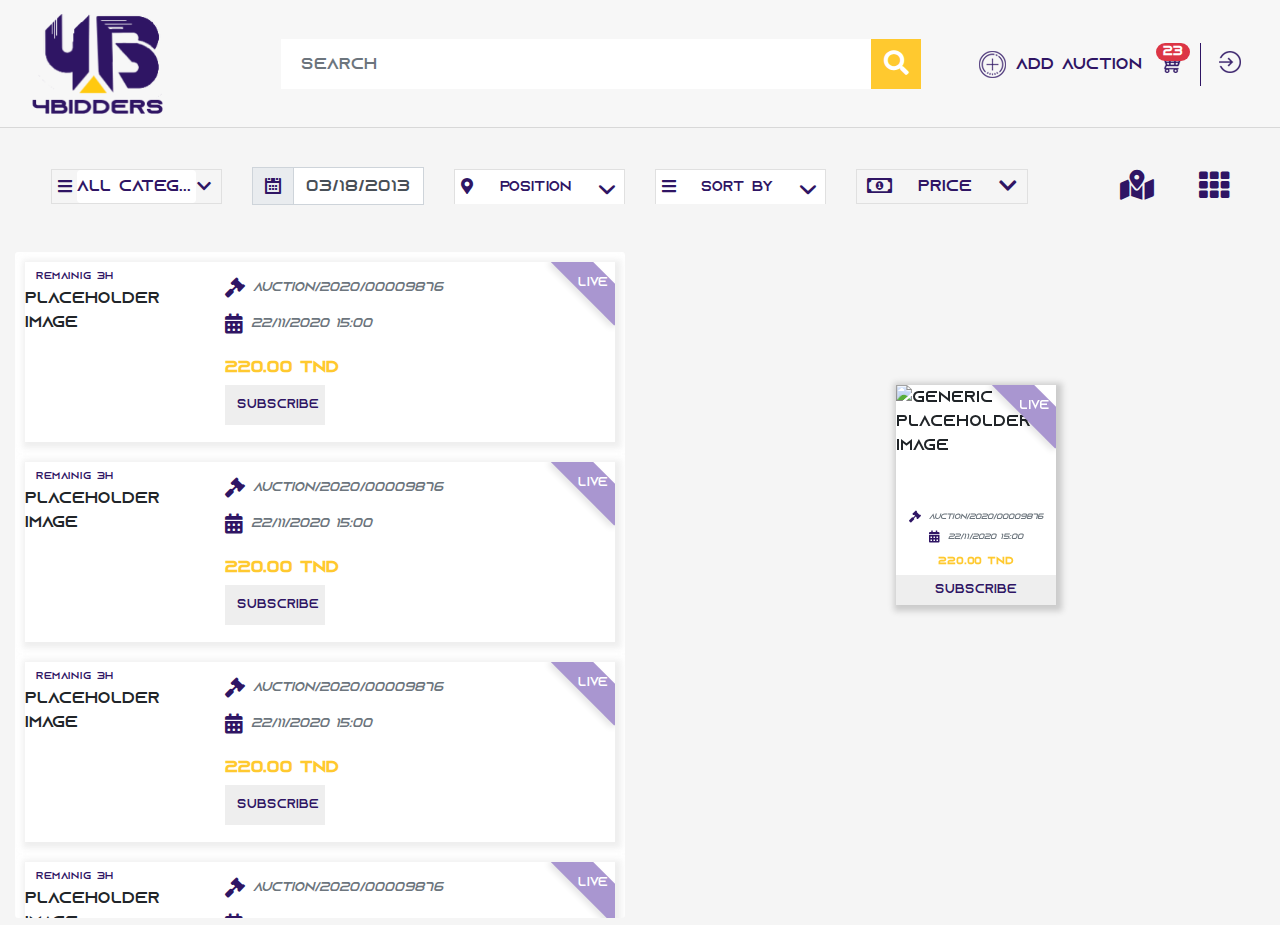
==== commit e3b5b98c: "Add new fixes" ====
--- a/index.html
+++ b/index.html
@@ -5,14 +5,15 @@
     <meta charset="UTF-8" />
     <meta name="viewport" content="width=device-width, initial-scale=1.0" />
     <meta http-equiv="X-UA-Compatible" content="ie=edge" />
-    
-    <!-- <link rel="stylesheet" type="text/css" href="./css/bootstrap_limitless.css" /> -->
-    <link rel="stylesheet" href="https://cdnjs.cloudflare.com/ajax/libs/twitter-bootstrap/4.4.1/css/bootstrap.min.css" />
+
+    <link rel="stylesheet" type="text/css" href="./css/bootstrap_limitless.css" />
+    <link rel="stylesheet"
+        href="https://cdnjs.cloudflare.com/ajax/libs/twitter-bootstrap/4.4.1/css/bootstrap.min.css" />
     <link rel="stylesheet" href="https://cdnjs.cloudflare.com/ajax/libs/font-awesome/5.13.0/css/all.min.css" />
     <link href="https://cdn.jsdelivr.net/npm/select2@4.0.13/dist/css/select2.min.css" rel="stylesheet" />
     <!-- <link rel="stylesheet" type="text/css" href="./css/bootstrap.min.css" /> -->
     <link rel="stylesheet" type="text/css" href="./css/styles.min.css" />
-    
+
     <link rel="stylesheet" type="text/css" href="./css/layout.min.css" />
     <link rel="stylesheet" type="text/css" href="./css/colors.min.css" />
     <link rel="stylesheet" type="text/css" href="./css/components.min.css" />
@@ -33,8 +34,10 @@
                     <input class="form-control mr-sm-2" type="search" placeholder="Search" aria-label="Search">
                     <button class="btn " type="submit"><i class="fas fa-search"></i></button>
                 </form>
-                <button class="navbar-toggler" type="button" data-toggle="collapse" data-target="#navbarSupportedContent" aria-controls="navbarSupportedContent" aria-expanded="false" aria-label="Toggle navigation">
-                    <span class="navbar-toggler-icon"></span>
+                <button class="navbar-toggler" type="button" data-toggle="collapse"
+                    data-target="#navbarSupportedContent" aria-controls="navbarSupportedContent" aria-expanded="false"
+                    aria-label="Toggle navigation">
+                    <i class="icon-three-bars"></i>
                 </button>
 
                 <div class="collapse navbar-collapse" id="navbarSupportedContent">
@@ -44,43 +47,50 @@
                     </form>
                     <ul class="navbar-nav ml-auto px-0 top-menu">
                         <li class="nav-item active mr-auto ">
-                            <a class="nav-link d-flex align-items-center" href="#" style="color: #2F1564;"><img src="./assets/images/add-auction-btn.png" alt="" style="margin-right: 10px;">Add Auction</a>
+                            <a class="nav-link d-flex align-items-center" href="#" style="color: #2F1564;"><img
+                                    src="./assets/images/add-auction-btn.png" alt="" style="margin-right: 10px;">Add
+                                Auction</a>
                         </li>
                         <li class="nav-item d-none d-lg-flex">
-                            <a class="nav-link bcart" href="#"><img src="./assets/images/cart-btn.png" alt="" class="my-cart"><span class="badge badge-pill badge-danger">23</span></a>
+                            <a class="nav-link bcart" href="#"><img src="./assets/images/cart-btn.png" alt=""
+                                    class="my-cart"><span class="badge badge-pill badge-danger">23</span></a>
                         </li>
                         <li class="nav-item divider"></li>
                         <li class="nav-item d-none d-lg-flex">
                             <a class="nav-link" href="#"><img src="./assets/images/login-btn.png" alt="" srcset=""></a>
                         </li>
                         <li class="nav-item mobile">
-                            <a class="nav-link" href="#">My Cart <img src="./assets/images/cart-btn.png" alt="" class="my-cart"><span class="badge badge-pill badge-danger">3</span></a> <span class="mobile-divider"></span><a class="nav-link" href="#">Logout <img src="./assets/images/login-btn.png" alt="" srcset=""></a>
+                            <a class="nav-link" href="#">My Cart <img src="./assets/images/cart-btn.png" alt=""
+                                    class="my-cart"><span class="badge badge-pill badge-danger">3</span></a> <span
+                                class="mobile-divider"></span><a class="nav-link" href="#">Logout <img
+                                    src="./assets/images/login-btn.png" alt="" srcset=""></a>
                         </li>
                     </ul>
                 </div>
         </nav>
         <!--/.Navbar-->
     </header>
-<!-- Filters Section -->
+    <!-- Filters Section -->
 
     <nav class="navbar navbar-expand-lg">
         <div class="container-fluid filter">
-        <button class="navbar-toggler" type="button" data-toggle="collapse" data-target="#filterNav" aria-controls="navbarsExample09" aria-expanded="false" aria-label="Toggle navigation">
-            <i class="fas fa-filter"></i>
-        </button>
-
-        <div class="collapse navbar-collapse filter-list row" id="filterNav">
-            
-           
+            <button class="navbar-toggler" type="button" data-toggle="collapse" data-target="#filterNav"
+                aria-controls="navbarsExample09" aria-expanded="false" aria-label="Toggle navigation">
+                <i class="fas fa-filter"></i>
+            </button>
+
+            <div class="collapse navbar-collapse filter-list row" id="filterNav">
+
+
                 <div class="col-lg-2 col-xs-12 col-sm-6 mb-2 categ">
                     <i class="fas fa-bars"></i>
-                            <select class="form-control multiselect" data-button-width="auto" data-fouc>
-                                <option value="all">All categories</option>
-                                <option value="tomatoes">Category 1</option>
-                                <option value="mozarella">Category 2</option>
-                                <option value="mushrooms">Category 3</option>
-                            </select>
-                            <i class="fas fa-chevron-down"></i>
+                    <select class="form-control multiselect" data-button-width="auto" data-fouc>
+                        <option value="all">All categories</option>
+                        <option value="tomatoes">Category 1</option>
+                        <option value="mozarella">Category 2</option>
+                        <option value="mushrooms">Category 3</option>
+                    </select>
+                    <i class="fas fa-chevron-down"></i>
                 </div>
                 <div class="col-lg-2 col-xs-12 col-sm-6 mb-2">
                     <li class="nav-item dropdown">
@@ -94,26 +104,26 @@
                 </div>
                 <div class="col-lg-2 col-xs-12 col-sm-6 mb-2 categ">
                     <i class="fas fa-map-marker-alt"></i>
-                        <select class="form-control select-search" data-fouc>
-                                <option value="">Position</option>
-                                <option value="CO">Colorado</option>
-                                <option value="ID">Idaho</option>
-                                <option value="WY">Wyoming</option>
-                                <option value="AL">Alabama</option>
-                                <option value="IA">Iowa</option>
-                                <option value="KS">Kansas</option>
-                                <option value="KY">Kentucky</option>
-                           
-                        </select>
+                    <select class="form-control select-search" data-fouc>
+                        <option value="">Position</option>
+                        <option value="CO">Colorado</option>
+                        <option value="ID">Idaho</option>
+                        <option value="WY">Wyoming</option>
+                        <option value="AL">Alabama</option>
+                        <option value="IA">Iowa</option>
+                        <option value="KS">Kansas</option>
+                        <option value="KY">Kentucky</option>
+
+                    </select>
                 </div>
                 <div class="col-lg-2 col-xs-12 col-sm-6 mb-2 categ">
                     <i class="fas fa-bars"></i>
-                        <select class="form-control select" data-fouc>
-                                <option value="">Sort by</option>
-                                <option value="CO">Colorado</option>
-                                <option value="ID">Idaho</option>
-                                <option value="WY">Wyoming</option>
-                        </select>
+                    <select class="form-control select" data-fouc>
+                        <option value="">Sort by</option>
+                        <option value="CO">Colorado</option>
+                        <option value="ID">Idaho</option>
+                        <option value="WY">Wyoming</option>
+                    </select>
                 </div>
                 <div class="col-lg-2 col-xs-12 col-sm-6 mb-2">
                     <div class="btn-group justify-content-around align-items-center">
@@ -137,9 +147,9 @@
                                 <div class="col-12">
                                     <button type="submit" class="btn btn-primary bid-btn">Submit</button>
                                 </div>
-                                
-                            </div>
-                            
+
+                            </div>
+
                         </div>
                     </div>
                 </div>
@@ -152,8 +162,8 @@
                         <a href=""><i class="fas fa-th"></i></i></a>
                     </li>
                 </div>
+            </div>
         </div>
-    </div>
     </nav>
 
     <!-- Bidis List -->
@@ -176,24 +186,30 @@
                                     <div class="ribbon">
                                         <span>live</span>
                                     </div>
-                                    
+
                                 </div>
                                 <div class="media ">
                                     <div class="media-body order-2 py-3">
                                         <p class="font-italic text-muted mb-3 small" style="
                                         display: flex;
                                         align-items: center;
-                                    "><i class="fas fa-gavel mr-2" style="font-size: 20px;"></i>Auction/2020/00009876</p>
+                                    "><i class="fas fa-gavel mr-2" style="font-size: 20px;"></i>Auction/2020/00009876
+                                        </p>
                                         <p class="font-italic text-muted mb-3 small" style="
                                         display: flex;
                                         align-items: center;
-                                    "><i class="fas fa-calendar-alt mr-2" style="font-size: 20px;"></i></i>22/11/2020 15:00</p>
+                                    "><i class="fas fa-calendar-alt mr-2" style="font-size: 20px;"></i></i>22/11/2020
+                                            15:00</p>
                                         <div class="d-flex align-items-center justify-content-between mt-1 list-price">
                                             <h6 class="font-weight-bold my-2">220.00 TND</h6>
-                                            <button type="submit" class="btn btn-primary bid-btn d-block d-sm-none">Subscribe</button>
+                                            <button type="submit"
+                                                class="btn btn-primary bid-btn d-block d-sm-none">Subscribe</button>
                                         </div>
-                                        <button type="submit" class="btn btn-primary bid-btn d-none d-sm-block">Subscribe</button>
-                                    </div><img src="https://images.unsplash.com/photo-1580587771525-78b9dba3b914?ixlib=rb-1.2.1&ixid=eyJhcHBfaWQiOjEyMDd9&auto=format&fit=crop&w=1934&q=80" alt="Generic placeholder image" class="order-1 img-fluid">
+                                        <button type="submit"
+                                            class="btn btn-primary bid-btn d-none d-sm-block">Subscribe</button>
+                                    </div><img
+                                        src="https://images.unsplash.com/photo-1580587771525-78b9dba3b914?ixlib=rb-1.2.1&ixid=eyJhcHBfaWQiOjEyMDd9&auto=format&fit=crop&w=1934&q=80"
+                                        alt="Generic placeholder image" class="order-1 img-fluid">
                                 </div>
                                 <!-- End -->
                             </li>
@@ -214,17 +230,23 @@
                                         <p class="font-italic text-muted mb-3 small" style="
                                         display: flex;
                                         align-items: center;
-                                    "><i class="fas fa-gavel mr-2" style="font-size: 20px;"></i>Auction/2020/00009876</p>
+                                    "><i class="fas fa-gavel mr-2" style="font-size: 20px;"></i>Auction/2020/00009876
+                                        </p>
                                         <p class="font-italic text-muted mb-3 small" style="
                                         display: flex;
                                         align-items: center;
-                                    "><i class="fas fa-calendar-alt mr-2" style="font-size: 20px;"></i></i>22/11/2020 15:00</p>
+                                    "><i class="fas fa-calendar-alt mr-2" style="font-size: 20px;"></i></i>22/11/2020
+                                            15:00</p>
                                         <div class="d-flex align-items-center justify-content-between mt-1 list-price">
                                             <h6 class="font-weight-bold my-2">220.00 TND</h6>
-                                            <button type="submit" class="btn btn-primary bid-btn d-block d-sm-none">Subscribe</button>
+                                            <button type="submit"
+                                                class="btn btn-primary bid-btn d-block d-sm-none">Subscribe</button>
                                         </div>
-                                        <button type="submit" class="btn btn-primary bid-btn d-none d-sm-block">Subscribe</button>
-                                    </div><img src="https://res.cloudinary.com/mhmd/image/upload/v1556485078/shoes-4_vgfjy9.jpg" alt="Generic placeholder image"  class="order-1  img-fluid">
+                                        <button type="submit"
+                                            class="btn btn-primary bid-btn d-none d-sm-block">Subscribe</button>
+                                    </div><img
+                                        src="https://res.cloudinary.com/mhmd/image/upload/v1556485078/shoes-4_vgfjy9.jpg"
+                                        alt="Generic placeholder image" class="order-1  img-fluid">
                                 </div>
                                 <!-- End -->
                             </li>
@@ -245,17 +267,23 @@
                                         <p class="font-italic text-muted mb-3 small" style="
                                         display: flex;
                                         align-items: center;
-                                    "><i class="fas fa-gavel mr-2" style="font-size: 20px;"></i>Auction/2020/00009876</p>
+                                    "><i class="fas fa-gavel mr-2" style="font-size: 20px;"></i>Auction/2020/00009876
+                                        </p>
                                         <p class="font-italic text-muted mb-3 small" style="
                                         display: flex;
                                         align-items: center;
-                                    "><i class="fas fa-calendar-alt mr-2" style="font-size: 20px;"></i></i>22/11/2020 15:00</p>
+                                    "><i class="fas fa-calendar-alt mr-2" style="font-size: 20px;"></i></i>22/11/2020
+                                            15:00</p>
                                         <div class="d-flex align-items-center justify-content-between mt-1 list-price">
                                             <h6 class="font-weight-bold my-2">220.00 TND</h6>
-                                            <button type="submit" class="btn btn-primary bid-btn d-block d-sm-none">Subscribe</button>
+                                            <button type="submit"
+                                                class="btn btn-primary bid-btn d-block d-sm-none">Subscribe</button>
                                         </div>
-                                        <button type="submit" class="btn btn-primary bid-btn d-none d-sm-block">Subscribe</button>
-                                    </div><img src="https://res.cloudinary.com/mhmd/image/upload/v1556485078/shoes-4_vgfjy9.jpg" alt="Generic placeholder image"  class="order-1  img-fluid">
+                                        <button type="submit"
+                                            class="btn btn-primary bid-btn d-none d-sm-block">Subscribe</button>
+                                    </div><img
+                                        src="https://res.cloudinary.com/mhmd/image/upload/v1556485078/shoes-4_vgfjy9.jpg"
+                                        alt="Generic placeholder image" class="order-1  img-fluid">
                                 </div>
                                 <!-- End -->
                             </li>
@@ -276,38 +304,48 @@
                                         <p class="font-italic text-muted mb-3 small" style="
                                         display: flex;
                                         align-items: center;
-                                    "><i class="fas fa-gavel mr-2" style="font-size: 20px;"></i>Auction/2020/00009876</p>
+                                    "><i class="fas fa-gavel mr-2" style="font-size: 20px;"></i>Auction/2020/00009876
+                                        </p>
                                         <p class="font-italic text-muted mb-3 small" style="
                                         display: flex;
                                         align-items: center;
-                                    "><i class="fas fa-calendar-alt mr-2" style="font-size: 20px;"></i></i>22/11/2020 15:00</p>
+                                    "><i class="fas fa-calendar-alt mr-2" style="font-size: 20px;"></i></i>22/11/2020
+                                            15:00</p>
                                         <div class="d-flex align-items-center justify-content-between mt-1 list-price">
                                             <h6 class="font-weight-bold my-2">220.00 TND</h6>
-                                            <button type="submit" class="btn btn-primary bid-btn d-block d-sm-none">Subscribe</button>
+                                            <button type="submit"
+                                                class="btn btn-primary bid-btn d-block d-sm-none">Subscribe</button>
                                         </div>
-                                        <button type="submit" class="btn btn-primary bid-btn d-none d-sm-block">Subscribe</button>
-                                    </div><img src="https://images.unsplash.com/photo-1574269909862-7e1d70bb8078?ixlib=rb-1.2.1&ixid=eyJhcHBfaWQiOjEyMDd9&auto=format&fit=crop&w=1355&q=80" alt="Generic placeholder image"  class="order-1  img-fluid">
+                                        <button type="submit"
+                                            class="btn btn-primary bid-btn d-none d-sm-block">Subscribe</button>
+                                    </div><img
+                                        src="https://images.unsplash.com/photo-1574269909862-7e1d70bb8078?ixlib=rb-1.2.1&ixid=eyJhcHBfaWQiOjEyMDd9&auto=format&fit=crop&w=1355&q=80"
+                                        alt="Generic placeholder image" class="order-1  img-fluid">
                                 </div>
                                 <!-- End -->
                             </li>
                             <!-- End -->
-                              <!-- Pager -->
-                        <ul class="pagination pagination-separated align-self-center">
-                            <li class="page-item"><a href="#" class="page-link"><i class="fas fa-fast-backward"></i></a></li>
-                            <li class="page-item"><a href="#" class="page-link"><i class="fas fa-arrow-left"></i> </a></li>
-                            <li class="page-item active"><a href="#" class="page-link">1</a></li>
-                            <li class="page-item"><a href="#" class="page-link">2</a></li>
-                            <li class="page-item"><a href="#" class="page-link">3</a></li>
-                            <li class="page-item"><a href="#" class="page-link">4</a></li>
-                            <li class="page-item"><a href="#" class="page-link"> <i class="fas fa-arrow-right"></i></a></li>
-                            <li class="page-item"><a href="#" class="page-link"><i class="fas fa-fast-forward"></i></a></li>
+                            <!-- Pager -->
+                            <ul class="pagination pagination-separated align-self-center">
+                                <li class="page-item"><a href="#" class="page-link"><i
+                                            class="fas fa-fast-backward"></i></a></li>
+                                <li class="page-item"><a href="#" class="page-link"><i class="fas fa-arrow-left"></i>
+                                    </a></li>
+                                <li class="page-item active"><a href="#" class="page-link">1</a></li>
+                                <li class="page-item"><a href="#" class="page-link">2</a></li>
+                                <li class="page-item"><a href="#" class="page-link">3</a></li>
+                                <li class="page-item"><a href="#" class="page-link">4</a></li>
+                                <li class="page-item"><a href="#" class="page-link"> <i
+                                            class="fas fa-arrow-right"></i></a></li>
+                                <li class="page-item"><a href="#" class="page-link"><i
+                                            class="fas fa-fast-forward"></i></a></li>
+                            </ul>
+                            <!-- End Pager -->
                         </ul>
-                        <!-- End Pager -->
-                        </ul>
-                        <!-- End -->
-                      
-                    </div>
-                    
+                        <!-- End -->
+
+                    </div>
+
                 </div>
 
                 <div class="col-lg-6 col-xs-12" style="
@@ -335,10 +373,15 @@
                                         <h6 class="font-weight-bold">220.00 TND</h6>
                                     </div>
                                     <button type="submit" class="btn btn-primary bid-btn">Subscribe</button>
-                                </div><img src="https://images.unsplash.com/photo-1580587771525-78b9dba3b914?ixlib=rb-1.2.1&amp;ixid=eyJhcHBfaWQiOjEyMDd9&amp;auto=format&amp;fit=crop&amp;w=1934&amp;q=80" alt="Generic placeholder image" class="order-1 img-fluid">
-                            </div>
-                        </div>
-                        <iframe src="https://www.google.com/maps/embed?pb=!1m14!1m12!1m3!1d2754912.745393155!2d9.214074425513035!3d35.14741478197245!2m3!1f0!2f0!3f0!3m2!1i1024!2i768!4f13.1!5e0!3m2!1sen!2stn!4v1587571311248!5m2!1sen!2stn" width="100%" height="100%" frameborder="0" style="border:0;" allowfullscreen="" aria-hidden="false" tabindex="0"></iframe>
+                                </div><img
+                                    src="https://images.unsplash.com/photo-1580587771525-78b9dba3b914?ixlib=rb-1.2.1&amp;ixid=eyJhcHBfaWQiOjEyMDd9&amp;auto=format&amp;fit=crop&amp;w=1934&amp;q=80"
+                                    alt="Generic placeholder image" class="order-1 img-fluid">
+                            </div>
+                        </div>
+                        <iframe
+                            src="https://www.google.com/maps/embed?pb=!1m14!1m12!1m3!1d2754912.745393155!2d9.214074425513035!3d35.14741478197245!2m3!1f0!2f0!3f0!3m2!1i1024!2i768!4f13.1!5e0!3m2!1sen!2stn!4v1587571311248!5m2!1sen!2stn"
+                            width="100%" height="100%" frameborder="0" style="border:0;" allowfullscreen=""
+                            aria-hidden="false" tabindex="0"></iframe>
                     </div>
                 </div>
             </div>
@@ -349,313 +392,432 @@
     <!-- Grid View -->
 
     <section class="grid-view">
-        
+
         <div class="container-fluid">
             <div id="products" class="row view-group">
-                <div class="item col-6 col-sm-4 col-md-3 col-lg-3">
-                    <!-- Custom content-->
-                    <div class="grid-item">
-                        <div class="remainig">
-                            <span>remainig 3H</span>
-                        </div>
-                        <div class="custom-badge">
-                            <div class="ribbon">
-                                <span>live</span>
-                            </div>
-                            
-                        </div>
-                        <div class="media flex-column align-items-center">
-                            <div class="media-body order-2 py-3">
-                                <p class="font-italic text-muted mb-3 small" style="
-                                display: flex;
-                                align-items: center;
-                            "><i class="fas fa-gavel mr-2" style="font-size: 20px;"></i>Auction/2020/00009876</p>
-                                <p class="font-italic text-muted mb-3 small" style="
-                                display: flex;
-                                align-items: center;
-                            "><i class="fas fa-calendar-alt mr-2" style="font-size: 20px;"></i></i>22/11/2020 15:00</p>
-                                <div class="d-flex align-items-center justify-content-between mt-1 list-price">
-                                    <h6 class="font-weight-bold my-2">220.00 TND</h6>
-                                </div>
-                            </div>
-                            <button type="submit" class="btn btn-primary bid-btn order-3">Subscribe</button>
-                            <img src="https://images.unsplash.com/photo-1580587771525-78b9dba3b914?ixlib=rb-1.2.1&ixid=eyJhcHBfaWQiOjEyMDd9&auto=format&fit=crop&w=1934&q=80" alt="Generic placeholder image" class="order-1 img-fluid">
-                        </div>
-                        <!-- End -->
-                    </div>
-                    
-                </div>
-                <div class="item col-6 col-sm-4 col-md-3 col-lg-3">
-                    <!-- Custom content-->
-                    <div class="grid-item">
-                        <div class="remainig">
-                            <span>remainig 3H</span>
-                        </div>
-                        <div class="custom-badge">
-                            <div class="ribbon">
-                                <span>live</span>
-                            </div>
-                            
-                        </div>
-                        <div class="media flex-column align-items-center">
-                            <div class="media-body order-2 py-3">
-                                <p class="font-italic text-muted mb-3 small" style="
-                                display: flex;
-                                align-items: center;
-                            "><i class="fas fa-gavel mr-2" style="font-size: 20px;"></i>Auction/2020/00009876</p>
-                                <p class="font-italic text-muted mb-3 small" style="
-                                display: flex;
-                                align-items: center;
-                            "><i class="fas fa-calendar-alt mr-2" style="font-size: 20px;"></i></i>22/11/2020 15:00</p>
-                                <div class="d-flex align-items-center justify-content-between mt-1 list-price">
-                                    <h6 class="font-weight-bold my-2">220.00 TND</h6>
-                                </div>
-                            </div>
-                            <button type="submit" class="btn btn-primary bid-btn order-3">Subscribe</button>
-                            <img src="https://images.unsplash.com/photo-1580587771525-78b9dba3b914?ixlib=rb-1.2.1&ixid=eyJhcHBfaWQiOjEyMDd9&auto=format&fit=crop&w=1934&q=80" alt="Generic placeholder image" class="order-1 img-fluid">
-                        </div>
-                        <!-- End -->
-                    </div>
-                    
-                </div>
-                <div class="item col-6 col-sm-4 col-md-3 col-lg-3">
-                    <!-- Custom content-->
-                    <div class="grid-item">
-                        <div class="remainig">
-                            <span>remainig 3H</span>
-                        </div>
-                        <div class="custom-badge">
-                            <div class="ribbon">
-                                <span>live</span>
-                            </div>
-                            
-                        </div>
-                        <div class="media flex-column align-items-center">
-                            <div class="media-body order-2 py-3">
-                                <p class="font-italic text-muted mb-3 small" style="
-                                display: flex;
-                                align-items: center;
-                            "><i class="fas fa-gavel mr-2" style="font-size: 20px;"></i>Auction/2020/00009876</p>
-                                <p class="font-italic text-muted mb-3 small" style="
-                                display: flex;
-                                align-items: center;
-                            "><i class="fas fa-calendar-alt mr-2" style="font-size: 20px;"></i></i>22/11/2020 15:00</p>
-                                <div class="d-flex align-items-center justify-content-between mt-1 list-price">
-                                    <h6 class="font-weight-bold my-2">220.00 TND</h6>
-                                </div>
-                                
-                            </div>
-                            <button type="submit" class="btn btn-primary bid-btn order-3">Subscribe</button>
-                            <img src="https://images.unsplash.com/photo-1580587771525-78b9dba3b914?ixlib=rb-1.2.1&ixid=eyJhcHBfaWQiOjEyMDd9&auto=format&fit=crop&w=1934&q=80" alt="Generic placeholder image" class="order-1 img-fluid">
-                        </div>
-                        <!-- End -->
-                    </div>
-                    
-                </div>
-                <div class="item col-6 col-sm-4 col-md-3 col-lg-3">
-                    <!-- Custom content-->
-                    <div class="grid-item">
-                        <div class="remainig">
-                            <span>remainig 3H</span>
-                        </div>
-                        <div class="custom-badge">
-                            <div class="ribbon">
-                                <span>live</span>
-                            </div>
-                            
-                        </div>
-                        <div class="media flex-column align-items-center">
-                            <div class="media-body order-2 py-3">
-                                <p class="font-italic text-muted mb-3 small" style="
-                                display: flex;
-                                align-items: center;
-                            "><i class="fas fa-gavel mr-2" style="font-size: 20px;"></i>Auction/2020/00009876</p>
-                                <p class="font-italic text-muted mb-3 small" style="
-                                display: flex;
-                                align-items: center;
-                            "><i class="fas fa-calendar-alt mr-2" style="font-size: 20px;"></i></i>22/11/2020 15:00</p>
-                                <div class="d-flex align-items-center justify-content-between mt-1 list-price">
-                                    <h6 class="font-weight-bold my-2">220.00 TND</h6>
-                                </div>
-                            </div>
-                            <button type="submit" class="btn btn-primary bid-btn order-3">Subscribe</button>
-                            <img src="https://images.unsplash.com/photo-1580587771525-78b9dba3b914?ixlib=rb-1.2.1&ixid=eyJhcHBfaWQiOjEyMDd9&auto=format&fit=crop&w=1934&q=80" alt="Generic placeholder image" class="order-1 img-fluid">
-                        </div>
-                        <!-- End -->
-                    </div>
-                    
-                </div>
-                <div class="item col-6 col-sm-4 col-md-3 col-lg-3">
-                    <!-- Custom content-->
-                    <div class="grid-item">
-                        <div class="remainig">
-                            <span>remainig 3H</span>
-                        </div>
-                        <div class="custom-badge">
-                            <div class="ribbon">
-                                <span>live</span>
-                            </div>
-                            
-                        </div>
-                        <div class="media flex-column align-items-center">
-                            <div class="media-body order-2 py-3">
-                                <p class="font-italic text-muted mb-3 small" style="
-                                display: flex;
-                                align-items: center;
-                            "><i class="fas fa-gavel mr-2" style="font-size: 20px;"></i>Auction/2020/00009876</p>
-                                <p class="font-italic text-muted mb-3 small" style="
-                                display: flex;
-                                align-items: center;
-                            "><i class="fas fa-calendar-alt mr-2" style="font-size: 20px;"></i></i>22/11/2020 15:00</p>
-                                <div class="d-flex align-items-center justify-content-between mt-1 list-price">
-                                    <h6 class="font-weight-bold my-2">220.00 TND</h6>
-                                </div>
-                                
-                            </div>
-                            <button type="submit" class="btn btn-primary bid-btn order-3">Subscribe</button>
-                            <img src="https://images.unsplash.com/photo-1580587771525-78b9dba3b914?ixlib=rb-1.2.1&ixid=eyJhcHBfaWQiOjEyMDd9&auto=format&fit=crop&w=1934&q=80" alt="Generic placeholder image" class="order-1 img-fluid">
-                        </div>
-                        <!-- End -->
-                    </div>
-                    
-                </div>
-                <div class="item col-6 col-sm-4 col-md-3 col-lg-3">
-                    <!-- Custom content-->
-                    <div class="grid-item">
-                        <div class="remainig">
-                            <span>remainig 3H</span>
-                        </div>
-                        <div class="custom-badge">
-                            <div class="ribbon">
-                                <span>live</span>
-                            </div>
-                            
-                        </div>
-                        <div class="media flex-column align-items-center">
-                            <div class="media-body order-2 py-3">
-                                <p class="font-italic text-muted mb-3 small" style="
-                                display: flex;
-                                align-items: center;
-                            "><i class="fas fa-gavel mr-2" style="font-size: 20px;"></i>Auction/2020/00009876</p>
-                                <p class="font-italic text-muted mb-3 small" style="
-                                display: flex;
-                                align-items: center;
-                            "><i class="fas fa-calendar-alt mr-2" style="font-size: 20px;"></i></i>22/11/2020 15:00</p>
-                                <div class="d-flex align-items-center justify-content-between mt-1 list-price">
-                                    <h6 class="font-weight-bold my-2">220.00 TND</h6>
-                                </div>
-                            </div>
-                            <button type="submit" class="btn btn-primary bid-btn order-3">Subscribe</button>
-                            <img src="https://images.unsplash.com/photo-1580587771525-78b9dba3b914?ixlib=rb-1.2.1&ixid=eyJhcHBfaWQiOjEyMDd9&auto=format&fit=crop&w=1934&q=80" alt="Generic placeholder image" class="order-1 img-fluid">
-                        </div>
-                        <!-- End -->
-                    </div>
-                    
-                </div>
-                <div class="item col-6 col-sm-4 col-md-3 col-lg-3">
-                    <!-- Custom content-->
-                    <div class="grid-item">
-                        <div class="remainig">
-                            <span>remainig 3H</span>
-                        </div>
-                        <div class="custom-badge">
-                            <div class="ribbon">
-                                <span>live</span>
-                            </div>
-                            
-                        </div>
-                        <div class="media flex-column align-items-center">
-                            <div class="media-body order-2 py-3">
-                                <p class="font-italic text-muted mb-3 small" style="
-                                display: flex;
-                                align-items: center;
-                            "><i class="fas fa-gavel mr-2" style="font-size: 20px;"></i>Auction/2020/00009876</p>
-                                <p class="font-italic text-muted mb-3 small" style="
-                                display: flex;
-                                align-items: center;
-                            "><i class="fas fa-calendar-alt mr-2" style="font-size: 20px;"></i></i>22/11/2020 15:00</p>
-                                <div class="d-flex align-items-center justify-content-between mt-1 list-price">
-                                    <h6 class="font-weight-bold my-2">220.00 TND</h6>
-                                </div>
-                            </div>
-                            <button type="submit" class="btn btn-primary bid-btn order-3">Subscribe</button>
-                            <img src="https://images.unsplash.com/photo-1580587771525-78b9dba3b914?ixlib=rb-1.2.1&ixid=eyJhcHBfaWQiOjEyMDd9&auto=format&fit=crop&w=1934&q=80" alt="Generic placeholder image" class="order-1 img-fluid">
-                        </div>
-                        <!-- End -->
-                    </div>
-                    
-                </div>
-                <div class="item col-6 col-sm-4 col-md-3 col-lg-3">
-                    <!-- Custom content-->
-                    <div class="grid-item">
-                        <div class="remainig">
-                            <span>remainig 3H</span>
-                        </div>
-                        <div class="custom-badge">
-                            <div class="ribbon">
-                                <span>live</span>
-                            </div>
-                            
-                        </div>
-                        <div class="media flex-column align-items-center">
-                            <div class="media-body order-2 py-3">
-                                <p class="font-italic text-muted mb-3 small" style="
-                                display: flex;
-                                align-items: center;
-                            "><i class="fas fa-gavel mr-2" style="font-size: 20px;"></i>Auction/2020/00009876</p>
-                                <p class="font-italic text-muted mb-3 small" style="
-                                display: flex;
-                                align-items: center;
-                            "><i class="fas fa-calendar-alt mr-2" style="font-size: 20px;"></i></i>22/11/2020 15:00</p>
-                                <div class="d-flex align-items-center justify-content-between mt-1 list-price">
-                                    <h6 class="font-weight-bold my-2">220.00 TND</h6>
-                                </div>
-                            </div>
-                            <button type="submit" class="btn btn-primary bid-btn order-3">Subscribe</button>
-                            <img src="https://images.unsplash.com/photo-1580587771525-78b9dba3b914?ixlib=rb-1.2.1&ixid=eyJhcHBfaWQiOjEyMDd9&auto=format&fit=crop&w=1934&q=80" alt="Generic placeholder image" class="order-1 img-fluid">
-                        </div>
-                        <!-- End -->
-                    </div>
-                    
-                </div>
-                <div class="item col-6 col-sm-4 col-md-3 col-lg-3">
-                    <!-- Custom content-->
-                    <div class="grid-item">
-                        <div class="remainig">
-                            <span>remainig 3H</span>
-                        </div>
-                        <div class="custom-badge">
-                            <div class="ribbon">
-                                <span>live</span>
-                            </div>
-                            
-                        </div>
-                        <div class="media flex-column align-items-center">
-                            <div class="media-body order-2 py-3">
-                                <p class="font-italic text-muted mb-3 small" style="
-                                display: flex;
-                                align-items: center;
-                            "><i class="fas fa-gavel mr-2" style="font-size: 20px;"></i>Auction/2020/00009876</p>
-                                <p class="font-italic text-muted mb-3 small" style="
-                                display: flex;
-                                align-items: center;
-                            "><i class="fas fa-calendar-alt mr-2" style="font-size: 20px;"></i></i>22/11/2020 15:00</p>
-                                <div class="d-flex align-items-center justify-content-between mt-1 list-price">
-                                    <h6 class="font-weight-bold my-2">220.00 TND</h6>
-                                </div>
-                                
-                            </div>
-                            <button type="submit" class="btn btn-primary bid-btn order-3">Subscribe</button>
-                            <img src="https://images.unsplash.com/photo-1580587771525-78b9dba3b914?ixlib=rb-1.2.1&ixid=eyJhcHBfaWQiOjEyMDd9&auto=format&fit=crop&w=1934&q=80" alt="Generic placeholder image" class="order-1 img-fluid">
-                        </div>
-                        <!-- End -->
-                    </div>
-                    
+                <div class="item col-6 col-sm-4 col-md-3 col-lg-3 col-xl-2">
+                    <!-- Custom content-->
+                    <div class="grid-item">
+                        <div class="remainig">
+                            <span>remainig 3H</span>
+                        </div>
+                        <div class="custom-badge">
+                            <div class="ribbon">
+                                <span>live</span>
+                            </div>
+
+                        </div>
+                        <div class="media flex-column align-items-center">
+                            <div class="media-body order-2 py-1">
+                                <p class="font-italic text-muted mb-1 small" style="
+                                display: flex;
+                                align-items: center;
+                            ">Villa</p>
+                                <p class="font-italic text-muted mb-1 small" style="
+                                display: flex;
+                                align-items: center;
+                            ">22/11/2020 15:00</p>
+                                <div class="d-flex align-items-center justify-content-between mt-1 list-price">
+                                    <h6 class="font-weight-bold my-2">220.00 TND</h6>
+                                </div>
+                            </div>
+                            <button type="submit" class="btn btn-primary bid-btn order-3">Subscribe</button>
+                            <img src="https://images.unsplash.com/photo-1580587771525-78b9dba3b914?ixlib=rb-1.2.1&amp;ixid=eyJhcHBfaWQiOjEyMDd9&amp;auto=format&amp;fit=crop&amp;w=1934&amp;q=80"
+                                alt="Generic placeholder image" class="order-1 img-fluid">
+                        </div>
+                        <!-- End -->
+                    </div>
+
+                </div>
+
+
+
+
+
+
+
+
+
+
+
+                <div class="item col-6 col-sm-4 col-md-3 col-lg-3 col-xl-2">
+                    <!-- Custom content-->
+                    <div class="grid-item">
+                        <div class="remainig">
+                            <span>remainig 3H</span>
+                        </div>
+                        <div class="custom-badge">
+                            <div class="ribbon">
+                                <span>live</span>
+                            </div>
+
+                        </div>
+                        <div class="media flex-column align-items-center">
+                            <div class="media-body order-2 py-1">
+                                <p class="font-italic text-muted mb-1 small" style="
+                                display: flex;
+                                align-items: center;
+                            ">Villa</p>
+                                <p class="font-italic text-muted mb-1 small" style="
+                                display: flex;
+                                align-items: center;
+                            ">22/11/2020 15:00</p>
+                                <div class="d-flex align-items-center justify-content-between mt-1 list-price">
+                                    <h6 class="font-weight-bold my-2">220.00 TND</h6>
+                                </div>
+                            </div>
+                            <button type="submit" class="btn btn-primary bid-btn order-3">Subscribe</button>
+                            <img src="https://images.unsplash.com/photo-1580587771525-78b9dba3b914?ixlib=rb-1.2.1&amp;ixid=eyJhcHBfaWQiOjEyMDd9&amp;auto=format&amp;fit=crop&amp;w=1934&amp;q=80"
+                                alt="Generic placeholder image" class="order-1 img-fluid">
+                        </div>
+                        <!-- End -->
+                    </div>
+
+                </div>
+                <div class="item col-6 col-sm-4 col-md-3 col-lg-3 col-xl-2">
+                    <!-- Custom content-->
+                    <div class="grid-item">
+                        <div class="remainig">
+                            <span>remainig 3H</span>
+                        </div>
+                        <div class="custom-badge">
+                            <div class="ribbon">
+                                <span>live</span>
+                            </div>
+
+                        </div>
+                        <div class="media flex-column align-items-center">
+                            <div class="media-body order-2 py-1">
+                                <p class="font-italic text-muted mb-1 small" style="
+                                display: flex;
+                                align-items: center;
+                            ">Villa</p>
+                                <p class="font-italic text-muted mb-1 small" style="
+                                display: flex;
+                                align-items: center;
+                            ">22/11/2020 15:00</p>
+                                <div class="d-flex align-items-center justify-content-between mt-1 list-price">
+                                    <h6 class="font-weight-bold my-2">220.00 TND</h6>
+                                </div>
+                            </div>
+                            <button type="submit" class="btn btn-primary bid-btn order-3">Subscribe</button>
+                            <img src="https://images.unsplash.com/photo-1580587771525-78b9dba3b914?ixlib=rb-1.2.1&amp;ixid=eyJhcHBfaWQiOjEyMDd9&amp;auto=format&amp;fit=crop&amp;w=1934&amp;q=80"
+                                alt="Generic placeholder image" class="order-1 img-fluid">
+                        </div>
+                        <!-- End -->
+                    </div>
+
+                </div>
+                <div class="item col-6 col-sm-4 col-md-3 col-lg-3 col-xl-2">
+                    <!-- Custom content-->
+                    <div class="grid-item">
+                        <div class="remainig">
+                            <span>remainig 3H</span>
+                        </div>
+                        <div class="custom-badge">
+                            <div class="ribbon">
+                                <span>live</span>
+                            </div>
+
+                        </div>
+                        <div class="media flex-column align-items-center">
+                            <div class="media-body order-2 py-1">
+                                <p class="font-italic text-muted mb-1 small" style="
+                                display: flex;
+                                align-items: center;
+                            ">Villa</p>
+                                <p class="font-italic text-muted mb-1 small" style="
+                                display: flex;
+                                align-items: center;
+                            ">22/11/2020 15:00</p>
+                                <div class="d-flex align-items-center justify-content-between mt-1 list-price">
+                                    <h6 class="font-weight-bold my-2">220.00 TND</h6>
+                                </div>
+                            </div>
+                            <button type="submit" class="btn btn-primary bid-btn order-3">Subscribe</button>
+                            <img src="https://images.unsplash.com/photo-1580587771525-78b9dba3b914?ixlib=rb-1.2.1&amp;ixid=eyJhcHBfaWQiOjEyMDd9&amp;auto=format&amp;fit=crop&amp;w=1934&amp;q=80"
+                                alt="Generic placeholder image" class="order-1 img-fluid">
+                        </div>
+                        <!-- End -->
+                    </div>
+
+                </div>
+                <div class="item col-6 col-sm-4 col-md-3 col-lg-3 col-xl-2">
+                    <!-- Custom content-->
+                    <div class="grid-item">
+                        <div class="remainig">
+                            <span>remainig 3H</span>
+                        </div>
+                        <div class="custom-badge">
+                            <div class="ribbon">
+                                <span>live</span>
+                            </div>
+
+                        </div>
+                        <div class="media flex-column align-items-center">
+                            <div class="media-body order-2 py-1">
+                                <p class="font-italic text-muted mb-1 small" style="
+                                display: flex;
+                                align-items: center;
+                            ">Villa</p>
+                                <p class="font-italic text-muted mb-1 small" style="
+                                display: flex;
+                                align-items: center;
+                            ">22/11/2020 15:00</p>
+                                <div class="d-flex align-items-center justify-content-between mt-1 list-price">
+                                    <h6 class="font-weight-bold my-2">220.00 TND</h6>
+                                </div>
+                            </div>
+                            <button type="submit" class="btn btn-primary bid-btn order-3">Subscribe</button>
+                            <img src="https://images.unsplash.com/photo-1580587771525-78b9dba3b914?ixlib=rb-1.2.1&amp;ixid=eyJhcHBfaWQiOjEyMDd9&amp;auto=format&amp;fit=crop&amp;w=1934&amp;q=80"
+                                alt="Generic placeholder image" class="order-1 img-fluid">
+                        </div>
+                        <!-- End -->
+                    </div>
+
+                </div>
+                <div class="item col-6 col-sm-4 col-md-3 col-lg-3 col-xl-2">
+                    <!-- Custom content-->
+                    <div class="grid-item">
+                        <div class="remainig">
+                            <span>remainig 3H</span>
+                        </div>
+                        <div class="custom-badge">
+                            <div class="ribbon">
+                                <span>live</span>
+                            </div>
+
+                        </div>
+                        <div class="media flex-column align-items-center">
+                            <div class="media-body order-2 py-1">
+                                <p class="font-italic text-muted mb-1 small" style="
+                                display: flex;
+                                align-items: center;
+                            ">Villa</p>
+                                <p class="font-italic text-muted mb-1 small" style="
+                                display: flex;
+                                align-items: center;
+                            ">22/11/2020 15:00</p>
+                                <div class="d-flex align-items-center justify-content-between mt-1 list-price">
+                                    <h6 class="font-weight-bold my-2">220.00 TND</h6>
+                                </div>
+                            </div>
+                            <button type="submit" class="btn btn-primary bid-btn order-3">Subscribe</button>
+                            <img src="https://images.unsplash.com/photo-1580587771525-78b9dba3b914?ixlib=rb-1.2.1&amp;ixid=eyJhcHBfaWQiOjEyMDd9&amp;auto=format&amp;fit=crop&amp;w=1934&amp;q=80"
+                                alt="Generic placeholder image" class="order-1 img-fluid">
+                        </div>
+                        <!-- End -->
+                    </div>
+
+                </div>
+                <div class="item col-6 col-sm-4 col-md-3 col-lg-3 col-xl-2">
+                    <!-- Custom content-->
+                    <div class="grid-item">
+                        <div class="remainig">
+                            <span>remainig 3H</span>
+                        </div>
+                        <div class="custom-badge">
+                            <div class="ribbon">
+                                <span>live</span>
+                            </div>
+
+                        </div>
+                        <div class="media flex-column align-items-center">
+                            <div class="media-body order-2 py-1">
+                                <p class="font-italic text-muted mb-1 small" style="
+                                display: flex;
+                                align-items: center;
+                            ">Villa</p>
+                                <p class="font-italic text-muted mb-1 small" style="
+                                display: flex;
+                                align-items: center;
+                            ">22/11/2020 15:00</p>
+                                <div class="d-flex align-items-center justify-content-between mt-1 list-price">
+                                    <h6 class="font-weight-bold my-2">220.00 TND</h6>
+                                </div>
+                            </div>
+                            <button type="submit" class="btn btn-primary bid-btn order-3">Subscribe</button>
+                            <img src="https://images.unsplash.com/photo-1580587771525-78b9dba3b914?ixlib=rb-1.2.1&amp;ixid=eyJhcHBfaWQiOjEyMDd9&amp;auto=format&amp;fit=crop&amp;w=1934&amp;q=80"
+                                alt="Generic placeholder image" class="order-1 img-fluid">
+                        </div>
+                        <!-- End -->
+                    </div>
+
+                </div>
+                <div class="item col-6 col-sm-4 col-md-3 col-lg-3 col-xl-2">
+                    <!-- Custom content-->
+                    <div class="grid-item">
+                        <div class="remainig">
+                            <span>remainig 3H</span>
+                        </div>
+                        <div class="custom-badge">
+                            <div class="ribbon">
+                                <span>live</span>
+                            </div>
+
+                        </div>
+                        <div class="media flex-column align-items-center">
+                            <div class="media-body order-2 py-1">
+                                <p class="font-italic text-muted mb-1 small" style="
+                                display: flex;
+                                align-items: center;
+                            ">Villa</p>
+                                <p class="font-italic text-muted mb-1 small" style="
+                                display: flex;
+                                align-items: center;
+                            ">22/11/2020 15:00</p>
+                                <div class="d-flex align-items-center justify-content-between mt-1 list-price">
+                                    <h6 class="font-weight-bold my-2">220.00 TND</h6>
+                                </div>
+                            </div>
+                            <button type="submit" class="btn btn-primary bid-btn order-3">Subscribe</button>
+                            <img src="https://images.unsplash.com/photo-1580587771525-78b9dba3b914?ixlib=rb-1.2.1&amp;ixid=eyJhcHBfaWQiOjEyMDd9&amp;auto=format&amp;fit=crop&amp;w=1934&amp;q=80"
+                                alt="Generic placeholder image" class="order-1 img-fluid">
+                        </div>
+                        <!-- End -->
+                    </div>
+
+                </div>
+                <div class="item col-6 col-sm-4 col-md-3 col-lg-3 col-xl-2">
+                    <!-- Custom content-->
+                    <div class="grid-item">
+                        <div class="remainig">
+                            <span>remainig 3H</span>
+                        </div>
+                        <div class="custom-badge">
+                            <div class="ribbon">
+                                <span>live</span>
+                            </div>
+
+                        </div>
+                        <div class="media flex-column align-items-center">
+                            <div class="media-body order-2 py-1">
+                                <p class="font-italic text-muted mb-1 small" style="
+                                display: flex;
+                                align-items: center;
+                            ">Villa</p>
+                                <p class="font-italic text-muted mb-1 small" style="
+                                display: flex;
+                                align-items: center;
+                            ">22/11/2020 15:00</p>
+                                <div class="d-flex align-items-center justify-content-between mt-1 list-price">
+                                    <h6 class="font-weight-bold my-2">220.00 TND</h6>
+                                </div>
+                            </div>
+                            <button type="submit" class="btn btn-primary bid-btn order-3">Subscribe</button>
+                            <img src="https://images.unsplash.com/photo-1580587771525-78b9dba3b914?ixlib=rb-1.2.1&amp;ixid=eyJhcHBfaWQiOjEyMDd9&amp;auto=format&amp;fit=crop&amp;w=1934&amp;q=80"
+                                alt="Generic placeholder image" class="order-1 img-fluid">
+                        </div>
+                        <!-- End -->
+                    </div>
+
+                </div>
+                <div class="item col-6 col-sm-4 col-md-3 col-lg-3 col-xl-2">
+                    <!-- Custom content-->
+                    <div class="grid-item">
+                        <div class="remainig">
+                            <span>remainig 3H</span>
+                        </div>
+                        <div class="custom-badge">
+                            <div class="ribbon">
+                                <span>live</span>
+                            </div>
+
+                        </div>
+                        <div class="media flex-column align-items-center">
+                            <div class="media-body order-2 py-1">
+                                <p class="font-italic text-muted mb-1 small" style="
+                                display: flex;
+                                align-items: center;
+                            ">Villa</p>
+                                <p class="font-italic text-muted mb-1 small" style="
+                                display: flex;
+                                align-items: center;
+                            ">22/11/2020 15:00</p>
+                                <div class="d-flex align-items-center justify-content-between mt-1 list-price">
+                                    <h6 class="font-weight-bold my-2">220.00 TND</h6>
+                                </div>
+                            </div>
+                            <button type="submit" class="btn btn-primary bid-btn order-3">Subscribe</button>
+                            <img src="https://images.unsplash.com/photo-1580587771525-78b9dba3b914?ixlib=rb-1.2.1&amp;ixid=eyJhcHBfaWQiOjEyMDd9&amp;auto=format&amp;fit=crop&amp;w=1934&amp;q=80"
+                                alt="Generic placeholder image" class="order-1 img-fluid">
+                        </div>
+                        <!-- End -->
+                    </div>
+
+                </div>
+                <div class="item col-6 col-sm-4 col-md-3 col-lg-3 col-xl-2">
+                    <!-- Custom content-->
+                    <div class="grid-item">
+                        <div class="remainig">
+                            <span>remainig 3H</span>
+                        </div>
+                        <div class="custom-badge">
+                            <div class="ribbon">
+                                <span>live</span>
+                            </div>
+
+                        </div>
+                        <div class="media flex-column align-items-center">
+                            <div class="media-body order-2 py-1">
+                                <p class="font-italic text-muted mb-1 small" style="
+                                display: flex;
+                                align-items: center;
+                            ">Villa</p>
+                                <p class="font-italic text-muted mb-1 small" style="
+                                display: flex;
+                                align-items: center;
+                            ">22/11/2020 15:00</p>
+                                <div class="d-flex align-items-center justify-content-between mt-1 list-price">
+                                    <h6 class="font-weight-bold my-2">220.00 TND</h6>
+                                </div>
+                            </div>
+                            <button type="submit" class="btn btn-primary bid-btn order-3">Subscribe</button>
+                            <img src="https://images.unsplash.com/photo-1580587771525-78b9dba3b914?ixlib=rb-1.2.1&amp;ixid=eyJhcHBfaWQiOjEyMDd9&amp;auto=format&amp;fit=crop&amp;w=1934&amp;q=80"
+                                alt="Generic placeholder image" class="order-1 img-fluid">
+                        </div>
+                        <!-- End -->
+                    </div>
+
+                </div>
+                <div class="item col-6 col-sm-4 col-md-3 col-lg-3 col-xl-2">
+                    <!-- Custom content-->
+                    <div class="grid-item">
+                        <div class="remainig">
+                            <span>remainig 3H</span>
+                        </div>
+                        <div class="custom-badge">
+                            <div class="ribbon">
+                                <span>live</span>
+                            </div>
+
+                        </div>
+                        <div class="media flex-column align-items-center">
+                            <div class="media-body order-2 py-1">
+                                <p class="font-italic text-muted mb-1 small" style="
+                                display: flex;
+                                align-items: center;
+                            ">Villa</p>
+                                <p class="font-italic text-muted mb-1 small" style="
+                                display: flex;
+                                align-items: center;
+                            ">22/11/2020 15:00</p>
+                                <div class="d-flex align-items-center justify-content-between mt-1 list-price">
+                                    <h6 class="font-weight-bold my-2">220.00 TND</h6>
+                                </div>
+                            </div>
+                            <button type="submit" class="btn btn-primary bid-btn order-3">Subscribe</button>
+                            <img src="https://images.unsplash.com/photo-1580587771525-78b9dba3b914?ixlib=rb-1.2.1&amp;ixid=eyJhcHBfaWQiOjEyMDd9&amp;auto=format&amp;fit=crop&amp;w=1934&amp;q=80"
+                                alt="Generic placeholder image" class="order-1 img-fluid">
+                        </div>
+                        <!-- End -->
+                    </div>
+
                 </div>
             </div>
         </div>
     </section>
-   
+
 
     <!-- End Grid View -->
 
--- a/css/layout.min.css
+++ b/css/layout.min.css
@@ -1 +1,1303 @@
-@charset "UTF-8";html{display:-ms-flexbox;display:flex;-ms-flex-direction:column;flex-direction:column}body{min-height:100vh;display:-ms-flexbox;display:flex;-ms-flex-direction:column;flex-direction:column;-ms-flex:1;flex:1}.page-content{display:-ms-flexbox;display:flex;-ms-flex-positive:1;flex-grow:1}.content-wrapper{display:-ms-flexbox;display:flex;-ms-flex-direction:column;flex-direction:column;-ms-flex:1;flex:1;overflow:auto}.content{padding:1.25rem 1.25rem;-ms-flex-positive:1;flex-grow:1}.content::after{display:block;clear:both;content:""}.page-title{padding:2rem 0;position:relative}.page-title small{display:inline-block;margin-left:.625rem}.page-title small:before{content:'/';margin-right:.875rem}.page-title small.d-block{margin-left:0}.page-title small.d-block:before{content:none}.page-title .breadcrumb,.page-title small.d-block{margin-left:1.875rem}.page-title h1,.page-title h2,.page-title h3,.page-title h4,.page-title h5,.page-title h6{margin:0}.page-header-content{position:relative;padding:0 1.25rem}.page-header-content[class*=border-bottom-]+.breadcrumb-line{border-top:0}.page-header-light{background-color:#fff;border-bottom:1px solid #ddd}.page-header-light.has-cover{background:url(../../../../../../global_assets/images/backgrounds/seamless.png)}.page-header-dark{background-color:#273246;color:#fff;margin-bottom:1.25rem}.page-header-dark .page-header-content .breadcrumb>li+li:before,.page-header-dark .page-header-content .breadcrumb>li>a,.page-header-dark>.breadcrumb>li+li:before,.page-header-dark>.breadcrumb>li>a{color:rgba(255,255,255,.9)}.page-header-dark .page-header-content .breadcrumb>li>a:focus,.page-header-dark .page-header-content .breadcrumb>li>a:hover,.page-header-dark>.breadcrumb>li>a:focus,.page-header-dark>.breadcrumb>li>a:hover{color:#fff;opacity:1}.page-header-dark .page-header-content .breadcrumb>.active,.page-header-dark>.breadcrumb>.active{color:rgba(255,255,255,.5)}.page-header-dark.has-cover{background:url(../../../../../../global_assets/images/login_cover.jpg);background-size:cover}.sidebar{-ms-flex:0 0 auto;flex:0 0 auto;width:16.875rem;z-index:1040}.sidebar:not(.sidebar-component){position:fixed;top:0;bottom:0;box-sizing:content-box;transition:all ease-in-out .15s}@media (prefers-reduced-motion:reduce){.sidebar:not(.sidebar-component){transition:none}}.sidebar-main,.sidebar-main .sidebar-content,.sidebar-secondary,.sidebar-secondary .sidebar-content{left:-18.5625rem}.sidebar-right,.sidebar-right .sidebar-content{right:-18.5625rem}.sidebar.sidebar-fullscreen{width:100%}.sidebar:not(.sidebar-component) .sidebar-content{position:fixed;top:3.12503rem;bottom:0;width:inherit;overflow-y:scroll;-webkit-overflow-scrolling:touch;transition:left ease-in-out .15s,right ease-in-out .15s}@media (prefers-reduced-motion:reduce){.sidebar:not(.sidebar-component) .sidebar-content{transition:none}}.navbar-lg:first-child~.page-content .sidebar:not(.sidebar-component) .sidebar-content{top:3.37503rem}.navbar-sm:first-child~.page-content .sidebar:not(.sidebar-component) .sidebar-content{top:2.87503rem}.sidebar-mobile-main .sidebar-main{box-shadow:.25rem 0 1rem rgba(0,0,0,.35)}.sidebar-mobile-main .sidebar-main,.sidebar-mobile-main .sidebar-main .sidebar-content{left:0}.sidebar-mobile-secondary .sidebar-secondary{box-shadow:.25rem 0 1rem rgba(0,0,0,.35)}.sidebar-mobile-secondary .sidebar-secondary,.sidebar-mobile-secondary .sidebar-secondary .sidebar-content{left:0}.sidebar-mobile-right .sidebar-right{display:block;box-shadow:-.25rem 0 1rem rgba(0,0,0,.35)}.sidebar-mobile-right .sidebar-right,.sidebar-mobile-right .sidebar-right .sidebar-content{right:0}.sidebar-mobile-component .sidebar-component{display:block}.nav-sidebar{-ms-flex-direction:column;flex-direction:column}.nav-sidebar .nav-item:not(.nav-item-header):first-child{padding-top:.5rem}.nav-sidebar .nav-item:not(.nav-item-header):last-child{padding-bottom:.5rem}.nav-sidebar .nav-item:not(.nav-item-divider){margin-bottom:1px}.nav-sidebar .nav-item:not(.nav-item-divider):last-child{margin-bottom:0}.nav-sidebar>.nav-item>.nav-link{font-weight:500}.nav-sidebar .nav-link{position:relative;display:-ms-flexbox;display:flex;-ms-flex-align:start;align-items:flex-start;padding:.75rem 1.25rem;transition:background-color ease-in-out .15s,color ease-in-out .15s}@media (prefers-reduced-motion:reduce){.nav-sidebar .nav-link{transition:none}}.nav-sidebar .nav-link i{margin-right:1.25rem;margin-top:.12502rem;margin-bottom:.12502rem;top:0}.nav-sidebar .nav-link .badge{transition:background-color ease-in-out .15s,border-color ease-in-out .15s}@media (prefers-reduced-motion:reduce){.nav-sidebar .nav-link .badge{transition:none}}.nav-sidebar .nav-link.disabled,.nav-sidebar .nav-link.disabled:focus,.nav-sidebar .nav-link.disabled:hover{background-color:transparent;opacity:.5}.nav-sidebar .nav-item-header{padding:.75rem 1.25rem;margin-top:.5rem}.nav-sidebar .nav-item-header>i{display:none}.nav-sidebar .nav-item-divider{margin:.5rem 0;height:1px}.nav-item-submenu>.nav-link{padding-right:2.75rem}.nav-item-submenu>.nav-link:after{content:"";font-family:icomoon;display:inline-block;font-size:1rem;vertical-align:middle;line-height:1;position:absolute;top:.75rem;margin-top:.12502rem;right:1.25rem;transition:-webkit-transform .25s ease-in-out;transition:transform .25s ease-in-out;transition:transform .25s ease-in-out,-webkit-transform .25s ease-in-out;-webkit-font-smoothing:antialiased;-moz-osx-font-smoothing:grayscale}@media (prefers-reduced-motion:reduce){.nav-item-submenu>.nav-link:after{transition:none}}.nav-item-submenu.nav-item-open>.nav-link:after{-webkit-transform:rotate(90deg);transform:rotate(90deg)}.nav-group-sub{display:none}.nav-group-sub .nav-link{padding:.625rem 1.25rem .625rem 3.5rem}.nav-group-sub .nav-group-sub .nav-link{padding-left:4.75rem}.nav-group-sub .nav-group-sub .nav-group-sub .nav-link{padding-left:6rem}.nav-group-sub .nav-item-submenu>.nav-link:after{top:.625rem}.nav-item-expanded>.nav-group-sub{display:block}.nav-scrollspy .nav-item-open .nav-link:not(.active)+.nav,.nav-scrollspy .nav-link.active+.nav{display:block}.nav-scrollspy .nav-link.active:after{-webkit-transform:rotate(90deg);transform:rotate(90deg)}.nav-sidebar-icons-reverse .nav-link{padding-right:3.5rem}.nav-sidebar-icons-reverse .nav-link i{position:absolute;top:.75rem;right:1.25rem;margin-right:0}.nav-sidebar-icons-reverse .nav-item-submenu .nav-link{padding-right:4.5rem}.nav-sidebar-icons-reverse .nav-item-submenu .nav-link:after{right:3.25rem}.nav-sidebar-icons-reverse .nav-group-sub .nav-link{padding-left:2.5rem}.nav-sidebar-icons-reverse .nav-group-sub .nav-link i{top:.625rem}.nav-sidebar-icons-reverse .nav-group-sub .nav-group-sub .nav-link{padding-left:3.75rem}.nav-sidebar-icons-reverse .nav-group-sub .nav-group-sub .nav-group-sub .nav-link{padding-left:5rem}.nav-sidebar-bordered>.nav-item+.nav-item:not(.nav-item-divider){margin-bottom:0}.sidebar .card:first-child .nav-sidebar-bordered{padding-top:0}.sidebar .card:first-child .nav-sidebar-bordered>.nav-item-header:first-child,.sidebar .card:first-child .nav-sidebar-bordered>.nav-item:first-child{border-top:0}.sidebar .card:last-child .nav-sidebar-bordered{padding-bottom:0}.sidebar .card:last-child .nav-sidebar-bordered>.nav-item-header:last-child,.sidebar .card:last-child .nav-sidebar-bordered>.nav-item:last-child{border-bottom:0}.sidebar-dark .nav-sidebar-bordered>.nav-item{border-top:1px solid rgba(255,255,255,.1)}.sidebar-dark .nav-sidebar-bordered>.nav-item:last-child{border-bottom:1px solid rgba(255,255,255,.1)}.sidebar-dark .nav-sidebar-bordered>.nav-item-header{background-color:rgba(0,0,0,.1);border-top:1px solid rgba(255,255,255,.1);margin:0}.sidebar-light .nav-sidebar-bordered>.nav-item{border-top:1px solid #eee}.sidebar-light .nav-sidebar-bordered>.nav-item:last-child{border-bottom:1px solid #eee}.sidebar-light .nav-sidebar-bordered>.nav-item-header{background-color:#fafafa;border-top:1px solid #eee;margin:0}.sidebar-mobile-toggler{display:-ms-flexbox;display:flex;-ms-flex-pack:justify;justify-content:space-between;-ms-flex-align:center;align-items:center;border-top:1px solid transparent;border-bottom:1px solid transparent}.sidebar-mobile-toggler a{padding:.875rem 1.25rem;transition:all ease-in-out .15s}@media (prefers-reduced-motion:reduce){.sidebar-mobile-toggler a{transition:none}}.navbar-lg:first-child~.page-content .sidebar-mobile-toggler a{padding:1rem 1.25rem}.navbar-sm:first-child~.page-content .sidebar-mobile-toggler a{padding:.75rem 1.25rem}.sidebar-mobile-expand i:last-child:not(:first-child){display:none}.sidebar-fullscreen .sidebar-mobile-expand i:first-child{display:none}.sidebar-fullscreen .sidebar-mobile-expand i:last-child{display:inline-block}.sidebar-dark{background-color:#263238;color:#fff}.sidebar-dark .sidebar-mobile-toggler{color:rgba(255,255,255,.9);border-bottom-color:rgba(255,255,255,.1)}.sidebar-dark .sidebar-mobile-toggler:not([class*=bg-]){background-color:#1e272c}.sidebar-dark .sidebar-mobile-toggler a{color:rgba(255,255,255,.9)}.sidebar-dark .sidebar-mobile-toggler a:hover{color:#fff;background-color:transparent}.sidebar-dark .card-header{border-color:rgba(255,255,255,.1)}.sidebar-dark .nav-sidebar .nav-link,.sidebar-light .card[class*=bg-]:not(.bg-light):not(.bg-white):not(.bg-transparent) .nav-sidebar .nav-link{color:rgba(255,255,255,.9)}.sidebar-dark .nav-sidebar .nav-link:not(.disabled):hover,.sidebar-light .card[class*=bg-]:not(.bg-light):not(.bg-white):not(.bg-transparent) .nav-sidebar .nav-link:not(.disabled):hover{color:#fff;background-color:rgba(0,0,0,.15)}.sidebar-dark .nav-sidebar .nav-item>.nav-link.active,.sidebar-light .card[class*=bg-]:not(.bg-light):not(.bg-white):not(.bg-transparent) .nav-sidebar .nav-item>.nav-link.active{background-color:rgba(0,0,0,.15);color:#fff}.sidebar-dark .nav-sidebar .nav-item-open>.nav-link:not(.disabled),.sidebar-dark .nav-sidebar>.nav-item-expanded:not(.nav-item-open)>.nav-link,.sidebar-light .card[class*=bg-]:not(.bg-light):not(.bg-white):not(.bg-transparent) .nav-sidebar .nav-item-open>.nav-link:not(.disabled),.sidebar-light .card[class*=bg-]:not(.bg-light):not(.bg-white):not(.bg-transparent) .nav-sidebar>.nav-item-expanded:not(.nav-item-open)>.nav-link{background-color:rgba(0,0,0,.15);color:#fff}.sidebar-dark .nav-sidebar>.nav-item-open>.nav-link:not(.disabled),.sidebar-dark .nav-sidebar>.nav-item>.nav-link.active,.sidebar-light .card[class*=bg-]:not(.bg-light):not(.bg-white):not(.bg-transparent) .nav-sidebar>.nav-item-open>.nav-link:not(.disabled),.sidebar-light .card[class*=bg-]:not(.bg-light):not(.bg-white):not(.bg-transparent) .nav-sidebar>.nav-item>.nav-link.active{background-color:#26a69a;color:#fff}.sidebar-dark .nav-sidebar .nav-item-header,.sidebar-light .card[class*=bg-]:not(.bg-light):not(.bg-white):not(.bg-transparent) .nav-sidebar .nav-item-header{color:rgba(255,255,255,.5)}.sidebar-dark .nav-sidebar .nav-item-divider,.sidebar-light .card[class*=bg-]:not(.bg-light):not(.bg-white):not(.bg-transparent) .nav-sidebar .nav-item-divider{background-color:rgba(255,255,255,.1)}.sidebar-dark .nav-sidebar>.nav-item-submenu>.nav-group-sub,.sidebar-light .card[class*=bg-]:not(.bg-light):not(.bg-white):not(.bg-transparent) .nav-sidebar>.nav-item-submenu>.nav-group-sub{background-color:rgba(0,0,0,.15)}.sidebar .card[class*=bg-]:not(.bg-light):not(.bg-white):not(.bg-transparent) .nav-sidebar>.nav-item-open>.nav-link:not(.disabled),.sidebar .card[class*=bg-]:not(.bg-light):not(.bg-white):not(.bg-transparent) .nav-sidebar>.nav-item>.nav-link.active,.sidebar-dark[class*=bg-] .nav-sidebar>.nav-item-open>.nav-link:not(.disabled),.sidebar-dark[class*=bg-] .nav-sidebar>.nav-item>.nav-link.active{background-color:rgba(0,0,0,.3)}.sidebar-light{background-color:#fff;color:#333;border-right:1px solid rgba(0,0,0,.125);background-clip:content-box}.sidebar-light.sidebar-right{border-right:0;border-left:1px solid rgba(0,0,0,.125)}.sidebar-light .nav-sidebar .nav-link{color:rgba(51,51,51,.85)}.sidebar-light .nav-sidebar .nav-link:not(.disabled):hover{color:#333;background-color:#f5f5f5}.sidebar-light .nav-sidebar .nav-item>.nav-link.active{background-color:#f5f5f5;color:#333}.sidebar-light .nav-sidebar .nav-item-open>.nav-link:not(.disabled),.sidebar-light .nav-sidebar>.nav-item-expanded:not(.nav-item-open)>.nav-link{background-color:#f5f5f5;color:#333}.sidebar-light .nav-sidebar>.nav-item-open>.nav-link:not(.disabled),.sidebar-light .nav-sidebar>.nav-item>.nav-link.active{background-color:#f5f5f5;color:#333}.sidebar-light .nav-sidebar .nav-item-header{color:rgba(51,51,51,.5)}.sidebar-light .nav-sidebar .nav-item-divider{background-color:rgba(0,0,0,.125)}.sidebar-light .nav-sidebar>.nav-item-submenu>.nav-group-sub{background-color:transparent}.sidebar-light .sidebar-mobile-toggler{color:rgba(51,51,51,.8);border-bottom-color:rgba(0,0,0,.125)}.sidebar-light .sidebar-mobile-toggler:not([class*=bg-]){background-color:#f5f5f5}.sidebar-light .sidebar-mobile-toggler a{color:rgba(51,51,51,.8)}.sidebar-light .sidebar-mobile-toggler a:hover{color:#333;background-color:transparent}.sidebar-light .sidebar-mobile-toggler[class*=bg-]:not(.bg-white):not(.bg-light):not(.bg-transparent){color:rgba(255,255,255,.9);border-bottom-color:rgba(255,255,255,.1)}.sidebar-light .sidebar-mobile-toggler[class*=bg-]:not(.bg-white):not(.bg-light):not(.bg-transparent) a{color:rgba(255,255,255,.9)}.sidebar-light .sidebar-mobile-toggler[class*=bg-]:not(.bg-white):not(.bg-light):not(.bg-transparent) a:hover{color:#fff;background-color:transparent}.sidebar-component{display:none;width:100%;border:1px solid transparent;border-radius:.1875rem;box-shadow:0 1px 2px rgba(0,0,0,.05)}.sidebar-component.sidebar-dark{border-color:rgba(255,255,255,.1)}.sidebar-component.sidebar-light{border-color:rgba(0,0,0,.125)}.sidebar-fixed .sidebar-content{z-index:1041}@media (min-width:768px){.sidebar-xs .sidebar-main{width:3.5rem}.sidebar-xs .sidebar-main .sidebar-content::-webkit-scrollbar{width:0!important}.sidebar-xs .sidebar-main .card-title,.sidebar-xs .sidebar-main .card:not(.card-sidebar-mobile){display:none}.sidebar-xs .sidebar-main .card-header h6+.header-elements{padding-top:.22117rem;padding-bottom:.22117rem}.sidebar-xs .sidebar-main .card-header h5+.header-elements{padding-top:.31733rem;padding-bottom:.31733rem}.sidebar-xs .sidebar-main .nav-sidebar>.nav-item{position:relative;margin:0}.sidebar-xs .sidebar-main .nav-sidebar>.nav-item>.nav-link{-ms-flex-pack:center;justify-content:center;padding-left:0;padding-right:0}.sidebar-xs .sidebar-main .nav-sidebar>.nav-item>.nav-link>i{position:static;margin-left:0;margin-right:0;display:block;padding-bottom:1px}.sidebar-xs .sidebar-main .nav-sidebar>.nav-item>.nav-link>span{display:none}.sidebar-xs .sidebar-main .nav-sidebar>.nav-item-submenu:focus>.nav-group-sub,.sidebar-xs .sidebar-main .nav-sidebar>.nav-item-submenu:hover>.nav-group-sub{display:block!important}.sidebar-xs .sidebar-main .nav-sidebar>.nav-item-submenu>.nav-group-sub{position:absolute;top:-.5rem;right:-16.875rem;width:16.875rem;display:none;z-index:1000;box-shadow:0 .25rem .5rem rgba(0,0,0,.1);border-top-right-radius:.1875rem;border-bottom-right-radius:.1875rem}.sidebar-xs .sidebar-main .nav-sidebar>.nav-item-submenu>.nav-group-sub[data-submenu-title]:before{content:attr(data-submenu-title);display:block;padding:.75rem 1.25rem;padding-bottom:0;margin-top:.5rem;opacity:.5}.sidebar-xs .sidebar-main .nav-sidebar>.nav-item-submenu>.nav-link:after{content:none}.sidebar-xs .sidebar-main .nav-sidebar .nav-group-sub .nav-link{padding-left:1.25rem}.sidebar-xs .sidebar-main .nav-sidebar .nav-group-sub .nav-group-sub .nav-link{padding-left:2.25rem}.sidebar-xs .sidebar-main .nav-sidebar .nav-group-sub .nav-group-sub .nav-group-sub .nav-link{padding-left:3.5rem}.sidebar-xs .sidebar-main .nav-sidebar>.nav-item-header{padding:0;text-align:center}.sidebar-xs .sidebar-main .nav-sidebar>.nav-item-header>i{display:block;top:0;padding:.75rem 1.25rem;margin-top:.12502rem;margin-bottom:.12502rem}.sidebar-xs .sidebar-main .nav-sidebar>.nav-item-header>div{display:none}.sidebar-xs .sidebar-main .nav-sidebar>.nav-item-open>.nav-group-sub{display:none!important}.sidebar-xs .sidebar-main .nav-sidebar>.nav-item:focus>.nav-link.disabled+.nav-group-sub,.sidebar-xs .sidebar-main .nav-sidebar>.nav-item:focus>.nav-link.disabled>span,.sidebar-xs .sidebar-main .nav-sidebar>.nav-item:hover>.nav-link.disabled+.nav-group-sub,.sidebar-xs .sidebar-main .nav-sidebar>.nav-item:hover>.nav-link.disabled>span{display:none!important}.sidebar-xs .sidebar-main .sidebar-user .card-body{padding-left:0;padding-right:0}.sidebar-xs .sidebar-main .sidebar-user .media{-ms-flex-pack:center;justify-content:center}.sidebar-xs .sidebar-main .sidebar-user .media>div:not(:first-child){display:none!important}.sidebar-xs .sidebar-main .sidebar-user .media>div:first-child{margin:0!important}.sidebar-xs .sidebar-main .nav-item-submenu-reversed .nav-group-sub{top:auto!important;bottom:0}.sidebar-xs .sidebar-main.sidebar-dark .nav-sidebar>.nav-item:not(.nav-item-open):hover>.nav-link:not(.active):not(.disabled){color:#fff;background-color:rgba(0,0,0,.15)}.sidebar-xs .sidebar-main.sidebar-dark .nav-sidebar>.nav-item-submenu>.nav-group-sub{background-color:#304047;border-left:1px solid rgba(255,255,255,.1)}.sidebar-xs .sidebar-main.sidebar-light .nav-sidebar>.nav-item:not(.nav-item-open):hover>.nav-link:not(.active):not(.disabled){color:#333;background-color:#f5f5f5}.sidebar-xs .sidebar-main.sidebar-light .nav-sidebar>.nav-item-submenu>.nav-group-sub{background-color:#fcfcfc;border:1px solid rgba(0,0,0,.125)}.sidebar-xs .sidebar-main.sidebar-fixed .nav-sidebar>.nav-item-submenu:focus>.nav-group-sub,.sidebar-xs .sidebar-main.sidebar-fixed .nav-sidebar>.nav-item-submenu:hover>.nav-group-sub{position:fixed;left:3.5rem;top:3.12503rem;bottom:0;width:16.875rem;overflow-y:auto;border-radius:0}.sidebar-xs .navbar-lg:first-child~.page-content .sidebar-fixed.sidebar-main .nav-sidebar>.nav-item-submenu:focus>.nav-group-sub,.sidebar-xs .navbar-lg:first-child~.page-content .sidebar-fixed.sidebar-main .nav-sidebar>.nav-item-submenu:hover>.nav-group-sub{top:3.37503rem}.sidebar-xs .navbar-sm:first-child~.page-content .sidebar-fixed.sidebar-main .nav-sidebar>.nav-item-submenu:focus>.nav-group-sub,.sidebar-xs .navbar-sm:first-child~.page-content .sidebar-fixed.sidebar-main .nav-sidebar>.nav-item-submenu:hover>.nav-group-sub{top:2.87503rem}}@media (min-width:576px){.sidebar-expand-sm.sidebar-main{z-index:99;box-shadow:none}.sidebar-expand-sm.sidebar-main .sidebar-content{left:0}.sidebar-expand-sm.sidebar-secondary{z-index:98;box-shadow:none}.sidebar-expand-sm.sidebar-secondary .sidebar-content{left:0}.sidebar-expand-sm.sidebar-right{z-index:97;box-shadow:none}.sidebar-expand-sm.sidebar-right .sidebar-content{right:0}.sidebar-expand-sm.sidebar-component{z-index:96}.sidebar-expand-sm:not(.sidebar-component){position:static;transition:none}}@media (min-width:576px) and (prefers-reduced-motion:reduce){.sidebar-expand-sm:not(.sidebar-component){transition:none}}@media (min-width:576px){.sidebar-expand-sm:not(.sidebar-component):not(.sidebar-fixed) .sidebar-content{position:static;overflow:visible;width:auto}.sidebar-expand-sm.sidebar-dark:not(.sidebar-component)+.sidebar-dark:not(.sidebar-component){border-left:1px solid rgba(255,255,255,.1)}.sidebar-expand-sm .sidebar-mobile-toggler{display:none}.sidebar-expand-sm.sidebar-fullscreen{width:16.875rem}.sidebar-component-hidden .sidebar-expand-sm.sidebar-component,.sidebar-main-hidden .sidebar-expand-sm.sidebar-main,.sidebar-mobile-right .sidebar-expand-sm.sidebar-right,.sidebar-secondary-hidden .sidebar-expand-sm.sidebar-secondary{display:none}.sidebar-expand-sm.sidebar-right{display:none}.sidebar-right-visible .sidebar-expand-sm.sidebar-right{display:block}.sidebar-expand-sm.sidebar-component{display:block;width:16.875rem}.sidebar-expand-sm.sidebar-component-left{margin-right:1.25rem}.sidebar-expand-sm.sidebar-component-right{margin-left:1.25rem}}@media (max-width:575.98px){.sidebar-expand-sm:not(.sidebar-component){border:0}}@media (min-width:768px){.sidebar-expand-md.sidebar-main{z-index:99;box-shadow:none}.sidebar-expand-md.sidebar-main .sidebar-content{left:0}.sidebar-expand-md.sidebar-secondary{z-index:98;box-shadow:none}.sidebar-expand-md.sidebar-secondary .sidebar-content{left:0}.sidebar-expand-md.sidebar-right{z-index:97;box-shadow:none}.sidebar-expand-md.sidebar-right .sidebar-content{right:0}.sidebar-expand-md.sidebar-component{z-index:96}.sidebar-expand-md:not(.sidebar-component){position:static;transition:none}}@media (min-width:768px) and (prefers-reduced-motion:reduce){.sidebar-expand-md:not(.sidebar-component){transition:none}}@media (min-width:768px){.sidebar-expand-md:not(.sidebar-component):not(.sidebar-fixed) .sidebar-content{position:static;overflow:visible;width:auto}.sidebar-expand-md.sidebar-dark:not(.sidebar-component)+.sidebar-dark:not(.sidebar-component){border-left:1px solid rgba(255,255,255,.1)}.sidebar-expand-md .sidebar-mobile-toggler{display:none}.sidebar-expand-md.sidebar-fullscreen{width:16.875rem}.sidebar-component-hidden .sidebar-expand-md.sidebar-component,.sidebar-main-hidden .sidebar-expand-md.sidebar-main,.sidebar-mobile-right .sidebar-expand-md.sidebar-right,.sidebar-secondary-hidden .sidebar-expand-md.sidebar-secondary{display:none}.sidebar-expand-md.sidebar-right{display:none}.sidebar-right-visible .sidebar-expand-md.sidebar-right{display:block}.sidebar-expand-md.sidebar-component{display:block;width:16.875rem}.sidebar-expand-md.sidebar-component-left{margin-right:1.25rem}.sidebar-expand-md.sidebar-component-right{margin-left:1.25rem}}@media (max-width:767.98px){.sidebar-expand-md:not(.sidebar-component){border:0}}@media (min-width:992px){.sidebar-expand-lg.sidebar-main{z-index:99;box-shadow:none}.sidebar-expand-lg.sidebar-main .sidebar-content{left:0}.sidebar-expand-lg.sidebar-secondary{z-index:98;box-shadow:none}.sidebar-expand-lg.sidebar-secondary .sidebar-content{left:0}.sidebar-expand-lg.sidebar-right{z-index:97;box-shadow:none}.sidebar-expand-lg.sidebar-right .sidebar-content{right:0}.sidebar-expand-lg.sidebar-component{z-index:96}.sidebar-expand-lg:not(.sidebar-component){position:static;transition:none}}@media (min-width:992px) and (prefers-reduced-motion:reduce){.sidebar-expand-lg:not(.sidebar-component){transition:none}}@media (min-width:992px){.sidebar-expand-lg:not(.sidebar-component):not(.sidebar-fixed) .sidebar-content{position:static;overflow:visible;width:auto}.sidebar-expand-lg.sidebar-dark:not(.sidebar-component)+.sidebar-dark:not(.sidebar-component){border-left:1px solid rgba(255,255,255,.1)}.sidebar-expand-lg .sidebar-mobile-toggler{display:none}.sidebar-expand-lg.sidebar-fullscreen{width:16.875rem}.sidebar-component-hidden .sidebar-expand-lg.sidebar-component,.sidebar-main-hidden .sidebar-expand-lg.sidebar-main,.sidebar-mobile-right .sidebar-expand-lg.sidebar-right,.sidebar-secondary-hidden .sidebar-expand-lg.sidebar-secondary{display:none}.sidebar-expand-lg.sidebar-right{display:none}.sidebar-right-visible .sidebar-expand-lg.sidebar-right{display:block}.sidebar-expand-lg.sidebar-component{display:block;width:16.875rem}.sidebar-expand-lg.sidebar-component-left{margin-right:1.25rem}.sidebar-expand-lg.sidebar-component-right{margin-left:1.25rem}}@media (max-width:991.98px){.sidebar-expand-lg:not(.sidebar-component){border:0}}@media (min-width:1200px){.sidebar-expand-xl.sidebar-main{z-index:99;box-shadow:none}.sidebar-expand-xl.sidebar-main .sidebar-content{left:0}.sidebar-expand-xl.sidebar-secondary{z-index:98;box-shadow:none}.sidebar-expand-xl.sidebar-secondary .sidebar-content{left:0}.sidebar-expand-xl.sidebar-right{z-index:97;box-shadow:none}.sidebar-expand-xl.sidebar-right .sidebar-content{right:0}.sidebar-expand-xl.sidebar-component{z-index:96}.sidebar-expand-xl:not(.sidebar-component){position:static;transition:none}}@media (min-width:1200px) and (prefers-reduced-motion:reduce){.sidebar-expand-xl:not(.sidebar-component){transition:none}}@media (min-width:1200px){.sidebar-expand-xl:not(.sidebar-component):not(.sidebar-fixed) .sidebar-content{position:static;overflow:visible;width:auto}.sidebar-expand-xl.sidebar-dark:not(.sidebar-component)+.sidebar-dark:not(.sidebar-component){border-left:1px solid rgba(255,255,255,.1)}.sidebar-expand-xl .sidebar-mobile-toggler{display:none}.sidebar-expand-xl.sidebar-fullscreen{width:16.875rem}.sidebar-component-hidden .sidebar-expand-xl.sidebar-component,.sidebar-main-hidden .sidebar-expand-xl.sidebar-main,.sidebar-mobile-right .sidebar-expand-xl.sidebar-right,.sidebar-secondary-hidden .sidebar-expand-xl.sidebar-secondary{display:none}.sidebar-expand-xl.sidebar-right{display:none}.sidebar-right-visible .sidebar-expand-xl.sidebar-right{display:block}.sidebar-expand-xl.sidebar-component{display:block;width:16.875rem}.sidebar-expand-xl.sidebar-component-left{margin-right:1.25rem}.sidebar-expand-xl.sidebar-component-right{margin-left:1.25rem}}@media (max-width:1199.98px){.sidebar-expand-xl:not(.sidebar-component){border:0}}.sidebar-expand.sidebar-main{z-index:99;box-shadow:none}.sidebar-expand.sidebar-main .sidebar-content{left:0}.sidebar-expand.sidebar-secondary{z-index:98;box-shadow:none}.sidebar-expand.sidebar-secondary .sidebar-content{left:0}.sidebar-expand.sidebar-right{z-index:97;box-shadow:none}.sidebar-expand.sidebar-right .sidebar-content{right:0}.sidebar-expand.sidebar-component{z-index:96}.sidebar-expand:not(.sidebar-component){position:static;transition:none}@media (prefers-reduced-motion:reduce){.sidebar-expand:not(.sidebar-component){transition:none}}.sidebar-expand:not(.sidebar-component):not(.sidebar-fixed) .sidebar-content{position:static;overflow:visible;width:auto}.sidebar-expand.sidebar-dark:not(.sidebar-component)+.sidebar-dark:not(.sidebar-component){border-left:1px solid rgba(255,255,255,.1)}.sidebar-expand .sidebar-mobile-toggler{display:none}.sidebar-expand.sidebar-fullscreen{width:16.875rem}.sidebar-component-hidden .sidebar-expand.sidebar-component,.sidebar-main-hidden .sidebar-expand.sidebar-main,.sidebar-mobile-right .sidebar-expand.sidebar-right,.sidebar-secondary-hidden .sidebar-expand.sidebar-secondary{display:none}.sidebar-expand.sidebar-right{display:none}.sidebar-right-visible .sidebar-expand.sidebar-right{display:block}.sidebar-expand.sidebar-component{display:block;width:16.875rem}.sidebar-expand.sidebar-component-left{margin-right:1.25rem}.sidebar-expand.sidebar-component-right{margin-left:1.25rem}.sidebar-expand:not(.sidebar-component){border:0}.sidebar:not(.bg-transparent) .card{border-width:0;margin-bottom:0;border-radius:0;box-shadow:none}.sidebar:not(.bg-transparent) .card .card{border-width:1px}.sidebar:not(.bg-transparent) .card:not([class*=bg-]):not(.fixed-top){background-color:transparent}.sidebar .card-footer{border-bottom:1px solid rgba(0,0,0,.125)}.sidebar .row:not(.no-gutters){margin-left:-.3125rem;margin-right:-.3125rem}.sidebar .row:not(.no-gutters) [class*=col]{padding-left:.3125rem;padding-right:.3125rem}.sidebar .form-group:last-child{margin-bottom:0}.sidebar .nav-tabs .nav-item:first-child .nav-link{border-left:0}.sidebar .nav-tabs .nav-item:last-child .nav-link{border-right:0}.sidebar .nav-tabs .nav-link{border-top:0;border-bottom-width:0}.sidebar .nav-tabs .nav-link.active{border-bottom-color:transparent}.sidebar-dark .nav-tabs{background-color:#1e272c;border-bottom-color:rgba(255,255,255,.1)}.sidebar-dark .nav-tabs .nav-link{color:rgba(255,255,255,.9)}.sidebar-dark .nav-tabs .nav-link:focus,.sidebar-dark .nav-tabs .nav-link:hover{color:#fff}.sidebar-dark .nav-tabs .nav-link.active{color:#fff}.sidebar-dark .nav-tabs:not(.nav-tabs-bottom) .nav-link.active{background-color:#263238;border-color:rgba(255,255,255,.1)}.sidebar-dark .nav-tabs .nav-item.show .nav-link:not(.active){color:#fff}.sidebar-light .nav-tabs{background-color:#f5f5f5;border-bottom-color:rgba(0,0,0,.125)}.sidebar-light .nav-tabs .nav-link:focus,.sidebar-light .nav-tabs .nav-link:hover{color:#333}.sidebar-light .nav-tabs .nav-link.active{color:#333}.sidebar-light .nav-tabs:not(.nav-tabs-bottom) .nav-link.active{background-color:#fff}.row-tile div[class*=col] .btn{border-radius:0}.row-tile div[class*=col]:first-child .btn:first-child{border-top-left-radius:.1875rem}.row-tile div[class*=col]:first-child .btn:last-child{border-bottom-left-radius:.1875rem}.row-tile div[class*=col]:last-child .btn:first-child{border-top-right-radius:.1875rem}.row-tile div[class*=col]:last-child .btn:last-child{border-bottom-right-radius:.1875rem}.row-tile div[class*=col] .btn+.btn{border-top:0}.row-tile div[class*=col]+div[class*=col] .btn{border-left:0}.layout-boxed-bg{background:url(../../../../../../global_assets/images/backgrounds/boxed_bg.png) repeat}.layout-boxed{box-shadow:-4px 2px 4px rgba(0,0,0,.15),4px 2px 4px rgba(0,0,0,.15)}@media (min-width:992px){.layout-boxed,.layout-boxed>.navbar{width:992px;margin-left:auto;margin-right:auto}}@media (min-width:1200px){.layout-boxed,.layout-boxed>.navbar{width:1200px}}.layout-boxed .page-content{background-color:#f5f5f5}@media (min-width:992px){.content-boxed:not(.navbar-collapse){margin-left:6%;margin-right:6%}.navbar>.content-boxed>:first-child{margin-left:6%}.navbar>.content-boxed>:last-child{margin-right:6%}.breadcrumb-line>.content-boxed>:first-child{margin-left:1.25rem}.breadcrumb-line>.content-boxed>:last-child{margin-right:1.25rem}}+@charset "UTF-8";
+html {
+  display: -ms-flexbox;
+  display: flex;
+  -ms-flex-direction: column;
+  flex-direction: column;
+}
+body {
+  min-height: 100vh;
+  display: -ms-flexbox;
+  display: flex;
+  -ms-flex-direction: column;
+  flex-direction: column;
+  -ms-flex: 1;
+  flex: 1;
+}
+.page-content {
+  display: -ms-flexbox;
+  display: flex;
+  -ms-flex-positive: 1;
+  flex-grow: 1;
+  padding: 1.25rem 0.625rem;
+}
+.content-wrapper {
+  display: -ms-flexbox;
+  display: flex;
+  -ms-flex-direction: column;
+  flex-direction: column;
+  -ms-flex: 1;
+  flex: 1;
+  overflow: auto;
+}
+.content {
+  -ms-flex-positive: 1;
+  flex-grow: 1;
+  margin-left: 0.625rem;
+  margin-right: 0.625rem;
+}
+.content::after {
+  display: block;
+  clear: both;
+  content: "";
+}
+.page-title {
+  padding: 2rem 0;
+  position: relative;
+}
+.page-title small {
+  display: inline-block;
+  margin-left: 0.625rem;
+}
+.page-title small:before {
+  content: "/";
+  margin-right: 0.875rem;
+}
+.page-title small.d-block {
+  margin-left: 0;
+}
+.page-title small.d-block:before {
+  content: none;
+}
+.page-title .breadcrumb,
+.page-title small.d-block {
+  margin-left: 1.875rem;
+}
+.page-title h1,
+.page-title h2,
+.page-title h3,
+.page-title h4,
+.page-title h5,
+.page-title h6 {
+  margin: 0;
+}
+.page-header-content {
+  position: relative;
+  padding: 0 1.25rem;
+}
+.page-header-content[class*="border-bottom-"] + .breadcrumb-line {
+  border-top: 0;
+}
+.page-header-light {
+  background-color: #fff;
+  border-bottom: 1px solid #ddd;
+}
+.page-header-light.has-cover {
+  background: url(../../../../../../global_assets/images/backgrounds/seamless.png);
+}
+.page-header-dark {
+  background-color: #273246;
+  color: #fff;
+  margin-bottom: 1.25rem;
+}
+.page-header-dark .page-header-content .breadcrumb > li + li:before,
+.page-header-dark .page-header-content .breadcrumb > li > a,
+.page-header-dark > .breadcrumb > li + li:before,
+.page-header-dark > .breadcrumb > li > a {
+  color: rgba(255, 255, 255, 0.9);
+}
+.page-header-dark .page-header-content .breadcrumb > li > a:focus,
+.page-header-dark .page-header-content .breadcrumb > li > a:hover,
+.page-header-dark > .breadcrumb > li > a:focus,
+.page-header-dark > .breadcrumb > li > a:hover {
+  color: #fff;
+  opacity: 1;
+}
+.page-header-dark .page-header-content .breadcrumb > .active,
+.page-header-dark > .breadcrumb > .active {
+  color: rgba(255, 255, 255, 0.5);
+}
+.page-header-dark.has-cover {
+  background: url(../../../../../../global_assets/images/login_cover.jpg);
+  background-size: cover;
+}
+.sidebar {
+  position: fixed;
+  top: 0;
+  bottom: 0;
+  box-sizing: content-box;
+  border: 1px solid transparent;
+  -ms-flex: 0 0 auto;
+  flex: 0 0 auto;
+  width: 16.875rem;
+  z-index: 1040;
+  box-shadow: 0 1px 2px rgba(0, 0, 0, 0.05);
+  transition: all ease-in-out 0.15s;
+}
+@media (prefers-reduced-motion: reduce) {
+  .sidebar {
+    transition: none;
+  }
+}
+.sidebar-main,
+.sidebar-main .sidebar-content,
+.sidebar-secondary,
+.sidebar-secondary .sidebar-content {
+  left: -18.5625rem;
+}
+.sidebar-right,
+.sidebar-right .sidebar-content {
+  right: -18.5625rem;
+}
+.sidebar.sidebar-fullscreen {
+  width: 100%;
+}
+.sidebar-content {
+  position: fixed;
+  top: 3.12503rem;
+  bottom: 0;
+  width: inherit;
+  overflow-y: scroll;
+  -webkit-overflow-scrolling: touch;
+  transition: left ease-in-out 0.15s, right ease-in-out 0.15s;
+}
+@media (prefers-reduced-motion: reduce) {
+  .sidebar-content {
+    transition: none;
+  }
+}
+.navbar-lg:first-child ~ .page-content .sidebar-content {
+  top: 3.37503rem;
+}
+.navbar-sm:first-child ~ .page-content .sidebar-content {
+  top: 2.87503rem;
+}
+.sidebar-mobile-main .sidebar-main {
+  box-shadow: 0.25rem 0 1rem rgba(0, 0, 0, 0.35);
+}
+.sidebar-mobile-main .sidebar-main,
+.sidebar-mobile-main .sidebar-main .sidebar-content {
+  left: 0;
+}
+.sidebar-mobile-secondary .sidebar-secondary {
+  box-shadow: 0.25rem 0 1rem rgba(0, 0, 0, 0.35);
+}
+.sidebar-mobile-secondary .sidebar-secondary,
+.sidebar-mobile-secondary .sidebar-secondary .sidebar-content {
+  left: 0;
+}
+.sidebar-mobile-right .sidebar-right {
+  display: block;
+  box-shadow: -0.25rem 0 1rem rgba(0, 0, 0, 0.35);
+}
+.sidebar-mobile-right .sidebar-right,
+.sidebar-mobile-right .sidebar-right .sidebar-content {
+  right: 0;
+}
+.nav-sidebar {
+  -ms-flex-direction: column;
+  flex-direction: column;
+}
+.nav-sidebar .nav-item:not(.nav-item-header):first-child {
+  padding-top: 0.5rem;
+}
+.nav-sidebar .nav-item:not(.nav-item-header):last-child {
+  padding-bottom: 0.5rem;
+}
+.nav-sidebar .nav-item:not(.nav-item-divider) {
+  margin-bottom: 1px;
+}
+.nav-sidebar .nav-item:not(.nav-item-divider):last-child {
+  margin-bottom: 0;
+}
+.nav-sidebar > .nav-item > .nav-link {
+  font-weight: 500;
+}
+.nav-sidebar .nav-link {
+  position: relative;
+  display: -ms-flexbox;
+  display: flex;
+  -ms-flex-align: start;
+  align-items: flex-start;
+  padding: 0.75rem 1.25rem;
+  transition: background-color ease-in-out 0.15s, color ease-in-out 0.15s;
+}
+@media (prefers-reduced-motion: reduce) {
+  .nav-sidebar .nav-link {
+    transition: none;
+  }
+}
+.nav-sidebar .nav-link i {
+  margin-right: 1.25rem;
+  margin-top: 0.12502rem;
+  margin-bottom: 0.12502rem;
+  top: 0;
+}
+.nav-sidebar .nav-link .badge {
+  transition: background-color ease-in-out 0.15s, border-color ease-in-out 0.15s;
+}
+@media (prefers-reduced-motion: reduce) {
+  .nav-sidebar .nav-link .badge {
+    transition: none;
+  }
+}
+.nav-sidebar .nav-link.disabled,
+.nav-sidebar .nav-link.disabled:focus,
+.nav-sidebar .nav-link.disabled:hover {
+  background-color: transparent;
+  opacity: 0.5;
+}
+.nav-sidebar .nav-item-header {
+  padding: 0.75rem 1.25rem;
+  margin-top: 0.5rem;
+}
+.nav-sidebar .nav-item-header > i {
+  display: none;
+}
+.nav-sidebar .nav-item-divider {
+  margin: 0.5rem 0;
+  height: 1px;
+}
+.nav-item-submenu > .nav-link {
+  padding-right: 2.75rem;
+}
+.nav-item-submenu > .nav-link:after {
+  content: "";
+  font-family: icomoon;
+  display: inline-block;
+  font-size: 1rem;
+  vertical-align: middle;
+  line-height: 1;
+  position: absolute;
+  top: 0.75rem;
+  margin-top: 0.12502rem;
+  right: 1.25rem;
+  transition: -webkit-transform 0.25s ease-in-out;
+  transition: transform 0.25s ease-in-out;
+  transition: transform 0.25s ease-in-out, -webkit-transform 0.25s ease-in-out;
+  -webkit-font-smoothing: antialiased;
+  -moz-osx-font-smoothing: grayscale;
+}
+@media (prefers-reduced-motion: reduce) {
+  .nav-item-submenu > .nav-link:after {
+    transition: none;
+  }
+}
+.nav-item-submenu.nav-item-open > .nav-link:after {
+  -webkit-transform: rotate(90deg);
+  transform: rotate(90deg);
+}
+.nav-group-sub {
+  display: none;
+}
+.nav-group-sub .nav-link {
+  padding: 0.625rem 1.25rem 0.625rem 3.5rem;
+}
+.nav-group-sub .nav-group-sub .nav-link {
+  padding-left: 4.75rem;
+}
+.nav-group-sub .nav-group-sub .nav-group-sub .nav-link {
+  padding-left: 6rem;
+}
+.nav-group-sub .nav-item-submenu > .nav-link:after {
+  top: 0.625rem;
+}
+.nav-item-expanded > .nav-group-sub {
+  display: block;
+}
+.nav-scrollspy .nav-item-open .nav-link:not(.active) + .nav,
+.nav-scrollspy .nav-link.active + .nav {
+  display: block;
+}
+.nav-scrollspy .nav-link.active:after {
+  -webkit-transform: rotate(90deg);
+  transform: rotate(90deg);
+}
+.nav-sidebar-icons-reverse .nav-link {
+  padding-right: 3.5rem;
+}
+.nav-sidebar-icons-reverse .nav-link i {
+  position: absolute;
+  top: 0.75rem;
+  right: 1.25rem;
+  margin-right: 0;
+}
+.nav-sidebar-icons-reverse .nav-item-submenu .nav-link {
+  padding-right: 4.5rem;
+}
+.nav-sidebar-icons-reverse .nav-item-submenu .nav-link:after {
+  right: 3.25rem;
+}
+.nav-sidebar-icons-reverse .nav-group-sub .nav-link {
+  padding-left: 2.5rem;
+}
+.nav-sidebar-icons-reverse .nav-group-sub .nav-link i {
+  top: 0.625rem;
+}
+.nav-sidebar-icons-reverse .nav-group-sub .nav-group-sub .nav-link {
+  padding-left: 3.75rem;
+}
+.nav-sidebar-icons-reverse
+  .nav-group-sub
+  .nav-group-sub
+  .nav-group-sub
+  .nav-link {
+  padding-left: 5rem;
+}
+.nav-sidebar-bordered > .nav-item + .nav-item:not(.nav-item-divider) {
+  margin-bottom: 0;
+}
+.sidebar .card:first-child .nav-sidebar-bordered {
+  padding-top: 0;
+}
+.sidebar .card:first-child .nav-sidebar-bordered > .nav-item-header:first-child,
+.sidebar .card:first-child .nav-sidebar-bordered > .nav-item:first-child {
+  border-top: 0;
+}
+.sidebar .card:last-child .nav-sidebar-bordered {
+  padding-bottom: 0;
+}
+.sidebar .card:last-child .nav-sidebar-bordered > .nav-item-header:last-child,
+.sidebar .card:last-child .nav-sidebar-bordered > .nav-item:last-child {
+  border-bottom: 0;
+}
+.sidebar-dark .nav-sidebar-bordered > .nav-item {
+  border-top: 1px solid rgba(255, 255, 255, 0.1);
+}
+.sidebar-dark .nav-sidebar-bordered > .nav-item:last-child {
+  border-bottom: 1px solid rgba(255, 255, 255, 0.1);
+}
+.sidebar-dark .nav-sidebar-bordered > .nav-item-header {
+  background-color: rgba(0, 0, 0, 0.1);
+  border-top: 1px solid rgba(255, 255, 255, 0.1);
+  margin: 0;
+}
+.sidebar-light .nav-sidebar-bordered > .nav-item {
+  border-top: 1px solid #eee;
+}
+.sidebar-light .nav-sidebar-bordered > .nav-item:last-child {
+  border-bottom: 1px solid #eee;
+}
+.sidebar-light .nav-sidebar-bordered > .nav-item-header {
+  background-color: #fafafa;
+  border-top: 1px solid #eee;
+  margin: 0;
+}
+.sidebar-mobile-toggler {
+  display: -ms-flexbox;
+  display: flex;
+  -ms-flex-pack: justify;
+  justify-content: space-between;
+  -ms-flex-align: center;
+  align-items: center;
+  border-top: 1px solid transparent;
+  border-bottom: 1px solid transparent;
+}
+.sidebar-mobile-toggler a {
+  padding: 0.875rem 1.25rem;
+  transition: all ease-in-out 0.15s;
+}
+@media (prefers-reduced-motion: reduce) {
+  .sidebar-mobile-toggler a {
+    transition: none;
+  }
+}
+.navbar-lg:first-child ~ .page-content .sidebar-mobile-toggler a {
+  padding: 1rem 1.25rem;
+}
+.navbar-sm:first-child ~ .page-content .sidebar-mobile-toggler a {
+  padding: 0.75rem 1.25rem;
+}
+.sidebar-mobile-expand i:last-child:not(:first-child) {
+  display: none;
+}
+.sidebar-fullscreen .sidebar-mobile-expand i:first-child {
+  display: none;
+}
+.sidebar-fullscreen .sidebar-mobile-expand i:last-child {
+  display: inline-block;
+}
+.sidebar-dark {
+  background-color: #293a50;
+  color: #fff;
+  border-color: rgba(255, 255, 255, 0.1);
+}
+.sidebar-dark .sidebar-mobile-toggler {
+  color: rgba(255, 255, 255, 0.9);
+  border-bottom-color: rgba(255, 255, 255, 0.1);
+}
+.sidebar-dark .sidebar-mobile-toggler:not([class*="bg-"]) {
+  background-color: #223043;
+}
+.sidebar-dark .sidebar-mobile-toggler a {
+  color: rgba(255, 255, 255, 0.9);
+}
+.sidebar-dark .sidebar-mobile-toggler a:hover {
+  color: #fff;
+  background-color: transparent;
+}
+.sidebar-dark .card-header {
+  border-color: rgba(255, 255, 255, 0.1);
+}
+.sidebar-dark .nav-sidebar .nav-link,
+.sidebar-light
+  .card[class*="bg-"]:not(.bg-light):not(.bg-white):not(.bg-transparent)
+  .nav-sidebar
+  .nav-link {
+  color: rgba(255, 255, 255, 0.9);
+}
+.sidebar-dark .nav-sidebar .nav-link:not(.disabled):hover,
+.sidebar-light
+  .card[class*="bg-"]:not(.bg-light):not(.bg-white):not(.bg-transparent)
+  .nav-sidebar
+  .nav-link:not(.disabled):hover {
+  color: #fff;
+  background-color: rgba(255, 255, 255, 0.1);
+}
+.sidebar-dark .nav-sidebar .nav-item > .nav-link.active,
+.sidebar-light
+  .card[class*="bg-"]:not(.bg-light):not(.bg-white):not(.bg-transparent)
+  .nav-sidebar
+  .nav-item
+  > .nav-link.active {
+  background-color: rgba(255, 255, 255, 0.1);
+  color: #fff;
+}
+.sidebar-dark .nav-sidebar .nav-item-open > .nav-link:not(.disabled),
+.sidebar-dark .nav-sidebar > .nav-item-expanded:not(.nav-item-open) > .nav-link,
+.sidebar-light
+  .card[class*="bg-"]:not(.bg-light):not(.bg-white):not(.bg-transparent)
+  .nav-sidebar
+  .nav-item-open
+  > .nav-link:not(.disabled),
+.sidebar-light
+  .card[class*="bg-"]:not(.bg-light):not(.bg-white):not(.bg-transparent)
+  .nav-sidebar
+  > .nav-item-expanded:not(.nav-item-open)
+  > .nav-link {
+  background-color: rgba(255, 255, 255, 0.1);
+  color: #fff;
+}
+.sidebar-dark .nav-sidebar > .nav-item-open > .nav-link:not(.disabled),
+.sidebar-dark .nav-sidebar > .nav-item > .nav-link.active,
+.sidebar-light
+  .card[class*="bg-"]:not(.bg-light):not(.bg-white):not(.bg-transparent)
+  .nav-sidebar
+  > .nav-item-open
+  > .nav-link:not(.disabled),
+.sidebar-light
+  .card[class*="bg-"]:not(.bg-light):not(.bg-white):not(.bg-transparent)
+  .nav-sidebar
+  > .nav-item
+  > .nav-link.active {
+  background-color: #26a69a;
+  color: #fff;
+}
+.sidebar-dark .nav-sidebar .nav-item-header,
+.sidebar-light
+  .card[class*="bg-"]:not(.bg-light):not(.bg-white):not(.bg-transparent)
+  .nav-sidebar
+  .nav-item-header {
+  color: rgba(255, 255, 255, 0.5);
+}
+.sidebar-dark .nav-sidebar .nav-item-divider,
+.sidebar-light
+  .card[class*="bg-"]:not(.bg-light):not(.bg-white):not(.bg-transparent)
+  .nav-sidebar
+  .nav-item-divider {
+  background-color: rgba(255, 255, 255, 0.1);
+}
+.sidebar-dark .nav-sidebar > .nav-item-submenu > .nav-group-sub,
+.sidebar-light
+  .card[class*="bg-"]:not(.bg-light):not(.bg-white):not(.bg-transparent)
+  .nav-sidebar
+  > .nav-item-submenu
+  > .nav-group-sub {
+  background-color: rgba(0, 0, 0, 0.15);
+}
+.sidebar
+  .card[class*="bg-"]:not(.bg-light):not(.bg-white):not(.bg-transparent)
+  .nav-sidebar
+  > .nav-item-open
+  > .nav-link:not(.disabled),
+.sidebar
+  .card[class*="bg-"]:not(.bg-light):not(.bg-white):not(.bg-transparent)
+  .nav-sidebar
+  > .nav-item
+  > .nav-link.active,
+.sidebar-dark[class*="bg-"]
+  .nav-sidebar
+  > .nav-item-open
+  > .nav-link:not(.disabled),
+.sidebar-dark[class*="bg-"] .nav-sidebar > .nav-item > .nav-link.active {
+  background-color: rgba(255, 255, 255, 0.25);
+}
+.sidebar-light {
+  background-color: #fff;
+  color: #333;
+  border-color: rgba(0, 0, 0, 0.125);
+}
+.sidebar-light .nav-sidebar .nav-link {
+  color: rgba(51, 51, 51, 0.85);
+}
+.sidebar-light .nav-sidebar .nav-link:not(.disabled):hover {
+  color: #333;
+  background-color: #f5f5f5;
+}
+.sidebar-light .nav-sidebar .nav-item > .nav-link.active {
+  background-color: #f5f5f5;
+  color: #333;
+}
+.sidebar-light .nav-sidebar .nav-item-open > .nav-link:not(.disabled),
+.sidebar-light
+  .nav-sidebar
+  > .nav-item-expanded:not(.nav-item-open)
+  > .nav-link {
+  background-color: #f5f5f5;
+  color: #333;
+}
+.sidebar-light .nav-sidebar > .nav-item-open > .nav-link:not(.disabled),
+.sidebar-light .nav-sidebar > .nav-item > .nav-link.active {
+  background-color: #f5f5f5;
+  color: #333;
+}
+.sidebar-light .nav-sidebar .nav-item-header {
+  color: rgba(51, 51, 51, 0.5);
+}
+.sidebar-light .nav-sidebar .nav-item-divider {
+  background-color: rgba(0, 0, 0, 0.125);
+}
+.sidebar-light .nav-sidebar > .nav-item-submenu > .nav-group-sub {
+  background-color: transparent;
+}
+.sidebar-light .sidebar-mobile-toggler {
+  color: rgba(51, 51, 51, 0.8);
+  border-bottom-color: rgba(0, 0, 0, 0.125);
+}
+.sidebar-light .sidebar-mobile-toggler:not([class*="bg-"]) {
+  background-color: #f5f5f5;
+}
+.sidebar-light .sidebar-mobile-toggler a {
+  color: rgba(51, 51, 51, 0.8);
+}
+.sidebar-light .sidebar-mobile-toggler a:hover {
+  color: #333;
+  background-color: transparent;
+}
+.sidebar-light
+  .sidebar-mobile-toggler[class*="bg-"]:not(.bg-white):not(.bg-light):not(.bg-transparent) {
+  color: rgba(255, 255, 255, 0.9);
+  border-bottom-color: rgba(255, 255, 255, 0.1);
+}
+.sidebar-light
+  .sidebar-mobile-toggler[class*="bg-"]:not(.bg-white):not(.bg-light):not(.bg-transparent)
+  a {
+  color: rgba(255, 255, 255, 0.9);
+}
+.sidebar-light
+  .sidebar-mobile-toggler[class*="bg-"]:not(.bg-white):not(.bg-light):not(.bg-transparent)
+  a:hover {
+  color: #fff;
+  background-color: transparent;
+}
+@media (min-width: 768px) {
+  .sidebar-xs .sidebar-main {
+    width: 3.5rem;
+  }
+  .sidebar-xs .sidebar-main .sidebar-content::-webkit-scrollbar {
+    width: 0 !important;
+  }
+  .sidebar-xs .sidebar-main .card-title,
+  .sidebar-xs .sidebar-main .card:not(.card-sidebar-mobile) {
+    display: none;
+  }
+  .sidebar-xs .sidebar-main .card-header h6 + .header-elements {
+    padding-top: 0.22117rem;
+    padding-bottom: 0.22117rem;
+  }
+  .sidebar-xs .sidebar-main .card-header h5 + .header-elements {
+    padding-top: 0.31733rem;
+    padding-bottom: 0.31733rem;
+  }
+  .sidebar-xs .sidebar-main .nav-sidebar > .nav-item {
+    position: relative;
+    margin: 0;
+  }
+  .sidebar-xs .sidebar-main .nav-sidebar > .nav-item > .nav-link {
+    -ms-flex-pack: center;
+    justify-content: center;
+    padding-left: 0;
+    padding-right: 0;
+  }
+  .sidebar-xs .sidebar-main .nav-sidebar > .nav-item > .nav-link > i {
+    position: static;
+    margin-left: 0;
+    margin-right: 0;
+    display: block;
+    padding-bottom: 1px;
+  }
+  .sidebar-xs .sidebar-main .nav-sidebar > .nav-item > .nav-link > span {
+    display: none;
+  }
+  .sidebar-xs
+    .sidebar-main
+    .nav-sidebar
+    > .nav-item-submenu:focus
+    > .nav-group-sub,
+  .sidebar-xs
+    .sidebar-main
+    .nav-sidebar
+    > .nav-item-submenu:hover
+    > .nav-group-sub {
+    display: block !important;
+  }
+  .sidebar-xs .sidebar-main .nav-sidebar > .nav-item-submenu > .nav-group-sub {
+    position: absolute;
+    top: -0.5rem;
+    right: -16.875rem;
+    width: 16.875rem;
+    display: none;
+    z-index: 1000;
+    box-shadow: 0 0.25rem 0.5rem rgba(0, 0, 0, 0.1);
+    border-top-right-radius: 0.1875rem;
+    border-bottom-right-radius: 0.1875rem;
+  }
+  .sidebar-xs
+    .sidebar-main
+    .nav-sidebar
+    > .nav-item-submenu
+    > .nav-group-sub[data-submenu-title]:before {
+    content: attr(data-submenu-title);
+    display: block;
+    padding: 0.75rem 1.25rem;
+    padding-bottom: 0;
+    margin-top: 0.5rem;
+    opacity: 0.5;
+  }
+  .sidebar-xs .sidebar-main .nav-sidebar > .nav-item-submenu > .nav-link:after {
+    content: none;
+  }
+  .sidebar-xs .sidebar-main .nav-sidebar .nav-group-sub .nav-link {
+    padding-left: 1.25rem;
+  }
+  .sidebar-xs
+    .sidebar-main
+    .nav-sidebar
+    .nav-group-sub
+    .nav-group-sub
+    .nav-link {
+    padding-left: 2.25rem;
+  }
+  .sidebar-xs
+    .sidebar-main
+    .nav-sidebar
+    .nav-group-sub
+    .nav-group-sub
+    .nav-group-sub
+    .nav-link {
+    padding-left: 3.5rem;
+  }
+  .sidebar-xs .sidebar-main .nav-sidebar > .nav-item-header {
+    padding: 0;
+    text-align: center;
+  }
+  .sidebar-xs .sidebar-main .nav-sidebar > .nav-item-header > i {
+    display: block;
+    top: 0;
+    padding: 0.75rem 1.25rem;
+    margin-top: 0.12502rem;
+    margin-bottom: 0.12502rem;
+  }
+  .sidebar-xs .sidebar-main .nav-sidebar > .nav-item-header > div {
+    display: none;
+  }
+  .sidebar-xs .sidebar-main .nav-sidebar > .nav-item-open > .nav-group-sub {
+    display: none !important;
+  }
+  .sidebar-xs
+    .sidebar-main
+    .nav-sidebar
+    > .nav-item:focus
+    > .nav-link.disabled
+    + .nav-group-sub,
+  .sidebar-xs
+    .sidebar-main
+    .nav-sidebar
+    > .nav-item:focus
+    > .nav-link.disabled
+    > span,
+  .sidebar-xs
+    .sidebar-main
+    .nav-sidebar
+    > .nav-item:hover
+    > .nav-link.disabled
+    + .nav-group-sub,
+  .sidebar-xs
+    .sidebar-main
+    .nav-sidebar
+    > .nav-item:hover
+    > .nav-link.disabled
+    > span {
+    display: none !important;
+  }
+  .sidebar-xs .sidebar-main .sidebar-user .card-body {
+    padding-left: 0;
+    padding-right: 0;
+  }
+  .sidebar-xs .sidebar-main .sidebar-user .media {
+    -ms-flex-pack: center;
+    justify-content: center;
+  }
+  .sidebar-xs .sidebar-main .sidebar-user .media > div:not(:first-child) {
+    display: none !important;
+  }
+  .sidebar-xs .sidebar-main .sidebar-user .media > div:first-child {
+    margin: 0 !important;
+  }
+  .sidebar-xs .sidebar-main .nav-item-submenu-reversed .nav-group-sub {
+    top: auto !important;
+    bottom: 0;
+  }
+  .sidebar-xs
+    .sidebar-main.sidebar-dark
+    .nav-sidebar
+    > .nav-item:not(.nav-item-open):hover
+    > .nav-link:not(.active):not(.disabled) {
+    color: #fff;
+    background-color: rgba(255, 255, 255, 0.1);
+  }
+  .sidebar-xs
+    .sidebar-main.sidebar-dark
+    .nav-sidebar
+    > .nav-item-submenu
+    > .nav-group-sub {
+    background-color: #324661;
+    border-left: 1px solid rgba(255, 255, 255, 0.1);
+  }
+  .sidebar-xs
+    .sidebar-main.sidebar-light
+    .nav-sidebar
+    > .nav-item:not(.nav-item-open):hover
+    > .nav-link:not(.active):not(.disabled) {
+    color: #333;
+    background-color: #f5f5f5;
+  }
+  .sidebar-xs
+    .sidebar-main.sidebar-light
+    .nav-sidebar
+    > .nav-item-submenu
+    > .nav-group-sub {
+    background-color: #fcfcfc;
+    border: 1px solid rgba(0, 0, 0, 0.125);
+  }
+  .sidebar-xs
+    .sidebar-main.sidebar-light
+    .card[class*="bg-"]:not(.bg-light):not(.bg-white):not(.bg-transparent)
+    .nav-sidebar
+    > .nav-item:not(.nav-item-open):hover
+    > .nav-link:not(.active):not(.disabled) {
+    color: #fff;
+    background-color: rgba(255, 255, 255, 0.1);
+  }
+  .sidebar-xs
+    .sidebar-main.sidebar-light
+    .card[class*="bg-"]:not(.bg-light):not(.bg-white):not(.bg-transparent)
+    .nav-sidebar
+    > .nav-item-submenu
+    > .nav-group-sub {
+    background-color: #324661;
+    border: 1px solid rgba(255, 255, 255, 0.1);
+  }
+}
+@media (min-width: 576px) {
+  .sidebar-expand-sm {
+    position: static;
+    margin-left: 0.625rem;
+    margin-right: 0.625rem;
+    margin-bottom: 1.25rem;
+    border-radius: 0.1875rem;
+    transition: none;
+  }
+}
+@media (min-width: 576px) and (prefers-reduced-motion: reduce) {
+  .sidebar-expand-sm {
+    transition: none;
+  }
+}
+@media (min-width: 576px) {
+  .sidebar-expand-sm.sidebar-main {
+    left: auto;
+    z-index: 99;
+    box-shadow: 0 1px 2px rgba(0, 0, 0, 0.05);
+  }
+  .sidebar-expand-sm.sidebar-main .sidebar-content {
+    left: 0;
+  }
+  .sidebar-expand-sm.sidebar-secondary {
+    left: auto;
+    z-index: 98;
+    box-shadow: 0 1px 2px rgba(0, 0, 0, 0.05);
+  }
+  .sidebar-expand-sm.sidebar-secondary .sidebar-content {
+    left: 0;
+  }
+  .sidebar-expand-sm.sidebar-right {
+    right: auto;
+    z-index: 97;
+    box-shadow: 0 1px 2px rgba(0, 0, 0, 0.05);
+  }
+  .sidebar-expand-sm.sidebar-right .sidebar-content {
+    right: 0;
+  }
+  .sidebar-expand-sm .sidebar-content {
+    position: static;
+    overflow: visible;
+    width: auto;
+  }
+  .sidebar-expand-sm .sidebar-mobile-toggler {
+    display: none;
+  }
+  .sidebar-expand-sm.sidebar-fullscreen {
+    width: 16.875rem;
+  }
+  .sidebar-main-hidden .sidebar-expand-sm.sidebar-main,
+  .sidebar-mobile-right .sidebar-expand-sm.sidebar-right,
+  .sidebar-secondary-hidden .sidebar-expand-sm.sidebar-secondary {
+    display: none;
+  }
+  .sidebar-expand-sm.sidebar-right {
+    display: none;
+  }
+  .sidebar-right-visible .sidebar-expand-sm.sidebar-right {
+    display: block;
+  }
+  .sidebar-expand-sm.sidebar-sections {
+    background-color: transparent;
+    border: 0;
+    box-shadow: none;
+  }
+  .sidebar-expand-sm.sidebar-sections .card {
+    border-width: 1px;
+    margin-bottom: 1.25rem;
+    border-radius: 0.1875rem;
+    box-shadow: 0 1px 2px rgba(0, 0, 0, 0.05);
+  }
+}
+@media (max-width: 575.98px) {
+  .sidebar-expand-sm {
+    border: 0;
+  }
+}
+@media (min-width: 768px) {
+  .sidebar-expand-md {
+    position: static;
+    margin-left: 0.625rem;
+    margin-right: 0.625rem;
+    margin-bottom: 1.25rem;
+    border-radius: 0.1875rem;
+    transition: none;
+  }
+}
+@media (min-width: 768px) and (prefers-reduced-motion: reduce) {
+  .sidebar-expand-md {
+    transition: none;
+  }
+}
+@media (min-width: 768px) {
+  .sidebar-expand-md.sidebar-main {
+    left: auto;
+    z-index: 99;
+    box-shadow: 0 1px 2px rgba(0, 0, 0, 0.05);
+  }
+  .sidebar-expand-md.sidebar-main .sidebar-content {
+    left: 0;
+  }
+  .sidebar-expand-md.sidebar-secondary {
+    left: auto;
+    z-index: 98;
+    box-shadow: 0 1px 2px rgba(0, 0, 0, 0.05);
+  }
+  .sidebar-expand-md.sidebar-secondary .sidebar-content {
+    left: 0;
+  }
+  .sidebar-expand-md.sidebar-right {
+    right: auto;
+    z-index: 97;
+    box-shadow: 0 1px 2px rgba(0, 0, 0, 0.05);
+  }
+  .sidebar-expand-md.sidebar-right .sidebar-content {
+    right: 0;
+  }
+  .sidebar-expand-md .sidebar-content {
+    position: static;
+    overflow: visible;
+    width: auto;
+  }
+  .sidebar-expand-md .sidebar-mobile-toggler {
+    display: none;
+  }
+  .sidebar-expand-md.sidebar-fullscreen {
+    width: 16.875rem;
+  }
+  .sidebar-main-hidden .sidebar-expand-md.sidebar-main,
+  .sidebar-mobile-right .sidebar-expand-md.sidebar-right,
+  .sidebar-secondary-hidden .sidebar-expand-md.sidebar-secondary {
+    display: none;
+  }
+  .sidebar-expand-md.sidebar-right {
+    display: none;
+  }
+  .sidebar-right-visible .sidebar-expand-md.sidebar-right {
+    display: block;
+  }
+  .sidebar-expand-md.sidebar-sections {
+    background-color: transparent;
+    border: 0;
+    box-shadow: none;
+  }
+  .sidebar-expand-md.sidebar-sections .card {
+    border-width: 1px;
+    margin-bottom: 1.25rem;
+    border-radius: 0.1875rem;
+    box-shadow: 0 1px 2px rgba(0, 0, 0, 0.05);
+  }
+}
+@media (max-width: 767.98px) {
+  .sidebar-expand-md {
+    border: 0;
+  }
+}
+@media (min-width: 992px) {
+  .sidebar-expand-lg {
+    position: static;
+    margin-left: 0.625rem;
+    margin-right: 0.625rem;
+    margin-bottom: 1.25rem;
+    border-radius: 0.1875rem;
+    transition: none;
+  }
+}
+@media (min-width: 992px) and (prefers-reduced-motion: reduce) {
+  .sidebar-expand-lg {
+    transition: none;
+  }
+}
+@media (min-width: 992px) {
+  .sidebar-expand-lg.sidebar-main {
+    left: auto;
+    z-index: 99;
+    box-shadow: 0 1px 2px rgba(0, 0, 0, 0.05);
+  }
+  .sidebar-expand-lg.sidebar-main .sidebar-content {
+    left: 0;
+  }
+  .sidebar-expand-lg.sidebar-secondary {
+    left: auto;
+    z-index: 98;
+    box-shadow: 0 1px 2px rgba(0, 0, 0, 0.05);
+  }
+  .sidebar-expand-lg.sidebar-secondary .sidebar-content {
+    left: 0;
+  }
+  .sidebar-expand-lg.sidebar-right {
+    right: auto;
+    z-index: 97;
+    box-shadow: 0 1px 2px rgba(0, 0, 0, 0.05);
+  }
+  .sidebar-expand-lg.sidebar-right .sidebar-content {
+    right: 0;
+  }
+  .sidebar-expand-lg .sidebar-content {
+    position: static;
+    overflow: visible;
+    width: auto;
+  }
+  .sidebar-expand-lg .sidebar-mobile-toggler {
+    display: none;
+  }
+  .sidebar-expand-lg.sidebar-fullscreen {
+    width: 16.875rem;
+  }
+  .sidebar-main-hidden .sidebar-expand-lg.sidebar-main,
+  .sidebar-mobile-right .sidebar-expand-lg.sidebar-right,
+  .sidebar-secondary-hidden .sidebar-expand-lg.sidebar-secondary {
+    display: none;
+  }
+  .sidebar-expand-lg.sidebar-right {
+    display: none;
+  }
+  .sidebar-right-visible .sidebar-expand-lg.sidebar-right {
+    display: block;
+  }
+  .sidebar-expand-lg.sidebar-sections {
+    background-color: transparent;
+    border: 0;
+    box-shadow: none;
+  }
+  .sidebar-expand-lg.sidebar-sections .card {
+    border-width: 1px;
+    margin-bottom: 1.25rem;
+    border-radius: 0.1875rem;
+    box-shadow: 0 1px 2px rgba(0, 0, 0, 0.05);
+  }
+}
+@media (max-width: 991.98px) {
+  .sidebar-expand-lg {
+    border: 0;
+  }
+}
+@media (min-width: 1200px) {
+  .sidebar-expand-xl {
+    position: static;
+    margin-left: 0.625rem;
+    margin-right: 0.625rem;
+    margin-bottom: 1.25rem;
+    border-radius: 0.1875rem;
+    transition: none;
+  }
+}
+@media (min-width: 1200px) and (prefers-reduced-motion: reduce) {
+  .sidebar-expand-xl {
+    transition: none;
+  }
+}
+@media (min-width: 1200px) {
+  .sidebar-expand-xl.sidebar-main {
+    left: auto;
+    z-index: 99;
+    box-shadow: 0 1px 2px rgba(0, 0, 0, 0.05);
+  }
+  .sidebar-expand-xl.sidebar-main .sidebar-content {
+    left: 0;
+  }
+  .sidebar-expand-xl.sidebar-secondary {
+    left: auto;
+    z-index: 98;
+    box-shadow: 0 1px 2px rgba(0, 0, 0, 0.05);
+  }
+  .sidebar-expand-xl.sidebar-secondary .sidebar-content {
+    left: 0;
+  }
+  .sidebar-expand-xl.sidebar-right {
+    right: auto;
+    z-index: 97;
+    box-shadow: 0 1px 2px rgba(0, 0, 0, 0.05);
+  }
+  .sidebar-expand-xl.sidebar-right .sidebar-content {
+    right: 0;
+  }
+  .sidebar-expand-xl .sidebar-content {
+    position: static;
+    overflow: visible;
+    width: auto;
+  }
+  .sidebar-expand-xl .sidebar-mobile-toggler {
+    display: none;
+  }
+  .sidebar-expand-xl.sidebar-fullscreen {
+    width: 16.875rem;
+  }
+  .sidebar-main-hidden .sidebar-expand-xl.sidebar-main,
+  .sidebar-mobile-right .sidebar-expand-xl.sidebar-right,
+  .sidebar-secondary-hidden .sidebar-expand-xl.sidebar-secondary {
+    display: none;
+  }
+  .sidebar-expand-xl.sidebar-right {
+    display: none;
+  }
+  .sidebar-right-visible .sidebar-expand-xl.sidebar-right {
+    display: block;
+  }
+  .sidebar-expand-xl.sidebar-sections {
+    background-color: transparent;
+    border: 0;
+    box-shadow: none;
+  }
+  .sidebar-expand-xl.sidebar-sections .card {
+    border-width: 1px;
+    margin-bottom: 1.25rem;
+    border-radius: 0.1875rem;
+    box-shadow: 0 1px 2px rgba(0, 0, 0, 0.05);
+  }
+}
+@media (max-width: 1199.98px) {
+  .sidebar-expand-xl {
+    border: 0;
+  }
+}
+.sidebar-expand {
+  position: static;
+  margin-left: 0.625rem;
+  margin-right: 0.625rem;
+  margin-bottom: 1.25rem;
+  border-radius: 0.1875rem;
+  transition: none;
+  border: 0;
+}
+@media (prefers-reduced-motion: reduce) {
+  .sidebar-expand {
+    transition: none;
+  }
+}
+.sidebar-expand.sidebar-main {
+  left: auto;
+  z-index: 99;
+  box-shadow: 0 1px 2px rgba(0, 0, 0, 0.05);
+}
+.sidebar-expand.sidebar-main .sidebar-content {
+  left: 0;
+}
+.sidebar-expand.sidebar-secondary {
+  left: auto;
+  z-index: 98;
+  box-shadow: 0 1px 2px rgba(0, 0, 0, 0.05);
+}
+.sidebar-expand.sidebar-secondary .sidebar-content {
+  left: 0;
+}
+.sidebar-expand.sidebar-right {
+  right: auto;
+  z-index: 97;
+  box-shadow: 0 1px 2px rgba(0, 0, 0, 0.05);
+}
+.sidebar-expand.sidebar-right .sidebar-content {
+  right: 0;
+}
+.sidebar-expand .sidebar-content {
+  position: static;
+  overflow: visible;
+  width: auto;
+}
+.sidebar-expand .sidebar-mobile-toggler {
+  display: none;
+}
+.sidebar-expand.sidebar-fullscreen {
+  width: 16.875rem;
+}
+.sidebar-main-hidden .sidebar-expand.sidebar-main,
+.sidebar-mobile-right .sidebar-expand.sidebar-right,
+.sidebar-secondary-hidden .sidebar-expand.sidebar-secondary {
+  display: none;
+}
+.sidebar-expand.sidebar-right {
+  display: none;
+}
+.sidebar-right-visible .sidebar-expand.sidebar-right {
+  display: block;
+}
+.sidebar-expand.sidebar-sections {
+  background-color: transparent;
+  border: 0;
+  box-shadow: none;
+}
+.sidebar-expand.sidebar-sections .card {
+  border-width: 1px;
+  margin-bottom: 1.25rem;
+  border-radius: 0.1875rem;
+  box-shadow: 0 1px 2px rgba(0, 0, 0, 0.05);
+}
+.sidebar .card {
+  border-width: 0;
+  margin-bottom: 0;
+  border-radius: 0;
+  box-shadow: none;
+}
+.sidebar .card .card {
+  border-width: 1px;
+}
+.sidebar:not(.sidebar-sections) .card:not([class*="bg-"]):not(.fixed-top) {
+  background-color: transparent;
+}
+.sidebar .card-footer {
+  border-bottom: 1px solid rgba(0, 0, 0, 0.125);
+}
+.sidebar .row:not(.no-gutters) {
+  margin-left: -0.3125rem;
+  margin-right: -0.3125rem;
+}
+.sidebar .row:not(.no-gutters) [class*="col"] {
+  padding-left: 0.3125rem;
+  padding-right: 0.3125rem;
+}
+.sidebar .form-group:last-child {
+  margin-bottom: 0;
+}
+.sidebar .nav-tabs .nav-item:first-child .nav-link {
+  border-left: 0;
+}
+.sidebar .nav-tabs .nav-item:last-child .nav-link {
+  border-right: 0;
+}
+.sidebar .nav-tabs .nav-link {
+  border-top: 0;
+  border-bottom-width: 0;
+}
+.sidebar .nav-tabs .nav-link.active {
+  border-bottom-color: transparent;
+}
+.sidebar-dark .nav-tabs {
+  background-color: #223043;
+  border-bottom-color: rgba(255, 255, 255, 0.1);
+}
+.sidebar-dark .nav-tabs .nav-link {
+  color: rgba(255, 255, 255, 0.9);
+}
+.sidebar-dark .nav-tabs .nav-link:focus,
+.sidebar-dark .nav-tabs .nav-link:hover {
+  color: #fff;
+}
+.sidebar-dark .nav-tabs .nav-link.active {
+  color: #fff;
+}
+.sidebar-dark .nav-tabs:not(.nav-tabs-bottom) .nav-link.active {
+  background-color: #293a50;
+  border-color: rgba(255, 255, 255, 0.1);
+}
+.sidebar-dark .nav-tabs .nav-item.show .nav-link:not(.active) {
+  color: #fff;
+}
+.sidebar-light .nav-tabs {
+  background-color: #f5f5f5;
+  border-bottom-color: rgba(0, 0, 0, 0.125);
+}
+.sidebar-light .nav-tabs .nav-link:focus,
+.sidebar-light .nav-tabs .nav-link:hover {
+  color: #333;
+}
+.sidebar-light .nav-tabs .nav-link.active {
+  color: #333;
+}
+.sidebar-light .nav-tabs:not(.nav-tabs-bottom) .nav-link.active {
+  background-color: #fff;
+}
+.row-tile div[class*="col"] .btn {
+  border-radius: 0;
+}
+.row-tile div[class*="col"]:first-child .btn:first-child {
+  border-top-left-radius: 0.1875rem;
+}
+.row-tile div[class*="col"]:first-child .btn:last-child {
+  border-bottom-left-radius: 0.1875rem;
+}
+.row-tile div[class*="col"]:last-child .btn:first-child {
+  border-top-right-radius: 0.1875rem;
+}
+.row-tile div[class*="col"]:last-child .btn:last-child {
+  border-bottom-right-radius: 0.1875rem;
+}
+.row-tile div[class*="col"] .btn + .btn {
+  border-top: 0;
+}
+.row-tile div[class*="col"] + div[class*="col"] .btn {
+  border-left: 0;
+}
+.layout-boxed-bg {
+  background: url(../../../../../../global_assets/images/backgrounds/boxed_bg.png)
+    repeat;
+}
+.breadcrumb-line > .container,
+.navbar > .container {
+  padding-left: 1.25rem;
+  padding-right: 1.25rem;
+}
+@media (min-width: 992px) {
+  .content-boxed:not(.navbar):not(.breadcrumb-line) {
+    margin-left: 7%;
+    margin-right: 7%;
+  }
+  .content-boxed.breadcrumb-line,
+  .content-boxed.navbar {
+    padding-left: calc(7% + 1.25rem);
+    padding-right: calc(7% + 1.25rem);
+  }
+}
--- a/css/components.min.css
+++ b/css/components.min.css
@@ -777,7 +777,7 @@
 }
 
 .uniform-uploader .filename {
-    color: #999;
+    color: #333;
     padding: .4375rem .875rem;
     -ms-flex: 1;
     flex: 1;
@@ -1549,6 +1549,26 @@
     -webkit-appearance: none
 }
 
+.select2-selection--multiple .select2-search--inline .select2-search__field::-webkit-input-placeholder {
+    color: #fff
+}
+
+.select2-selection--multiple .select2-search--inline .select2-search__field::-moz-placeholder {
+    color: #fff
+}
+
+.select2-selection--multiple .select2-search--inline .select2-search__field:-ms-input-placeholder {
+    color: #fff
+}
+
+.select2-selection--multiple .select2-search--inline .select2-search__field::-ms-input-placeholder {
+    color: #fff
+}
+
+.select2-selection--multiple .select2-search--inline .select2-search__field::placeholder {
+    color: #fff
+}
+
 .select2-selection--multiple .select2-search--inline:first-child .select2-search__field {
     margin-left: 0;
     padding-left: .75rem
@@ -1748,6 +1768,8 @@
 .select2-search--dropdown .select2-search__field {
     padding: .4375rem .875rem;
     padding-left: 2.5625rem;
+    background-color: #fff;
+    color: #333;
     border: 1px solid #ddd;
     outline: 0;
     width: 100%;
@@ -1961,7 +1983,9 @@
 }
 
 .multiselect.btn-light.disabled {
-    background-color: #fafafa
+    background-color: #fafafa;
+    color: #999;
+    opacity: 1
 }
 
 .multiselect.btn-lg {
@@ -2411,7 +2435,7 @@
 }
 
 .ace_editor {
-    border: 1px solid #ccc
+    border: 1px solid rgba(0, 0, 0, .125)
 }
 
 .alpaca-field-ckeditor.alpaca-invalid>.cke {
@@ -2628,6 +2652,7 @@
 .tokenfield .token-input {
     direction: ltr;
     background: 0 0;
+    color: #333;
     width: 5.625rem !important;
     max-width: 50%;
     min-width: 4rem;
@@ -2732,6 +2757,7 @@
     padding: .3125rem .875rem;
     margin-top: .125rem;
     margin-left: .125rem;
+    color: #333;
     width: auto !important;
     max-width: 50%;
     min-width: 4rem;
@@ -3114,7 +3140,6 @@
 .wizard>.steps>ul>li.current .number {
     font-size: 0;
     border-color: #00bcd4;
-    background-color: #fff;
     color: #00bcd4
 }
 
@@ -3373,116 +3398,132 @@
     content: "\f118"
 }
 
+.note-icon-float-left:before {
+    content: "\f119"
+}
+
+.note-icon-float-none:before {
+    content: "\f11a"
+}
+
+.note-icon-float-right:before {
+    content: "\f11b"
+}
+
 .note-icon-font:before {
-    content: "\f119"
+    content: "\f11c"
 }
 
 .note-icon-frame:before {
-    content: "\f11a"
+    content: "\f11d"
 }
 
 .note-icon-italic:before {
-    content: "\f11b"
+    content: "\f11e"
 }
 
 .note-icon-link:before {
-    content: "\f11c"
+    content: "\f11f"
 }
 
 .note-icon-magic:before {
-    content: "\f11d"
+    content: "\f120"
 }
 
 .note-icon-menu-check:before {
-    content: "\f11e"
+    content: "\f121"
 }
 
 .note-icon-minus:before {
-    content: "\f11f"
+    content: "\f122"
 }
 
 .note-icon-orderedlist:before {
-    content: "\f120"
+    content: "\f123"
 }
 
 .note-icon-pencil:before {
-    content: "\f121"
+    content: "\f124"
 }
 
 .note-icon-picture:before {
-    content: "\f122"
+    content: "\f125"
 }
 
 .note-icon-question:before {
-    content: "\f123"
+    content: "\f126"
 }
 
 .note-icon-redo:before {
-    content: "\f124"
+    content: "\f127"
+}
+
+.note-icon-rollback:before {
+    content: "\f128"
 }
 
 .note-icon-row-above:before {
-    content: "\f125"
+    content: "\f129"
 }
 
 .note-icon-row-below:before {
-    content: "\f126"
+    content: "\f12a"
 }
 
 .note-icon-row-remove:before {
-    content: "\f127"
+    content: "\f12b"
 }
 
 .note-icon-special-character:before {
-    content: "\f128"
+    content: "\f12c"
 }
 
 .note-icon-square:before {
-    content: "\f129"
+    content: "\f12d"
 }
 
 .note-icon-strikethrough:before {
-    content: "\f12a"
+    content: "\f12e"
 }
 
 .note-icon-subscript:before {
-    content: "\f12b"
+    content: "\f12f"
 }
 
 .note-icon-summernote:before {
-    content: "\f12c"
+    content: "\f130"
 }
 
 .note-icon-superscript:before {
-    content: "\f12d"
+    content: "\f131"
 }
 
 .note-icon-table:before {
-    content: "\f12e"
+    content: "\f132"
 }
 
 .note-icon-text-height:before {
-    content: "\f12f"
+    content: "\f133"
 }
 
 .note-icon-trash:before {
-    content: "\f130"
+    content: "\f134"
 }
 
 .note-icon-underline:before {
-    content: "\f131"
+    content: "\f135"
 }
 
 .note-icon-undo:before {
-    content: "\f132"
+    content: "\f136"
 }
 
 .note-icon-unorderedlist:before {
-    content: "\f133"
+    content: "\f137"
 }
 
 .note-icon-video:before {
-    content: "\f134"
+    content: "\f138"
 }
 
 .note-editor {
@@ -3493,16 +3534,16 @@
     position: absolute;
     z-index: 100;
     display: none;
-    color: #2196f3;
+    color: #333;
     background-color: #fff;
     pointer-events: none;
-    border: 2px dashed #2196f3;
+    border: 2px dashed #ddd;
     opacity: .95
 }
 
 .note-editor .note-dropzone.hover {
-    color: #2196f3;
-    border: 2px dashed #2196f3
+    color: #333;
+    border: 2px dashed #ddd
 }
 
 .note-editor .note-dropzone .note-dropzone-message {
@@ -3562,11 +3603,14 @@
 }
 
 .note-toolbar:not([class*=bg-]):not([class*=alpha-]) {
-    background-color: rgba(0, 0, 0, .02);
-    border-bottom: 1px solid rgba(0, 0, 0, .125);
+    background-color: #fff;
+    border-bottom: 1px solid #ddd;
     padding: .9375rem 1.25rem;
     padding-top: 0;
-    margin: 0
+    margin: 0;
+    z-index: 1030;
+    border-top-left-radius: .1875rem;
+    border-top-right-radius: .1875rem
 }
 
 .dropdown-fontname,
@@ -3633,8 +3677,8 @@
     padding: 1.25rem;
     margin-bottom: 0;
     font-family: SFMono-Regular, Menlo, Monaco, Consolas, "Liberation Mono", "Courier New", monospace;
-    color: #fff;
-    background-color: #333;
+    color: #333;
+    background-color: #fff;
     border: 0;
     resize: none;
     box-shadow: none;
@@ -3678,6 +3722,10 @@
     border-top: 1px solid #ddd
 }
 
+.note-status-output {
+    display: none
+}
+
 .note-popover.popover {
     display: none;
     max-width: none
@@ -3876,7 +3924,6 @@
 .note-handle .note-control-selection {
     position: absolute;
     display: none;
-    border: 1px solid #333;
     z-index: 10
 }
 
@@ -3885,7 +3932,7 @@
 }
 
 .note-handle .note-control-selection .note-control-selection-bg {
-    background-color: #333;
+    background-color: #000;
     opacity: .3;
     width: 100%;
     height: 100%
@@ -3894,7 +3941,7 @@
 .note-handle .note-control-selection .note-control-handle,
 .note-handle .note-control-selection .note-control-holder,
 .note-handle .note-control-selection .note-control-sizing {
-    border: 1px solid #333;
+    border: 1px solid #ddd;
     width: .5rem;
     height: .5rem
 }
@@ -3936,7 +3983,7 @@
     padding: .3125rem;
     margin: .3125rem;
     color: #fff;
-    background-color: #333;
+    background-color: #000;
     opacity: .7;
     border-radius: .1875rem
 }
@@ -3992,7 +4039,8 @@
     border-style: none;
     resize: none;
     outline: 0;
-    overflow: auto
+    overflow: auto;
+    color: #333
 }
 
 .trumbowyg-editor.trumbowyg-autogrow-on-enter,
@@ -4098,6 +4146,7 @@
     cursor: pointer;
     background-color: transparent;
     vertical-align: middle;
+    color: #333;
     transition: background-color ease-in-out .15s, opacity ease-in-out .15s
 }
 
@@ -5130,7 +5179,11 @@
     padding: .4375rem .875rem;
     font-weight: 500;
     cursor: pointer;
+    background-color: #fafafa;
+    border: 1px solid #ddd;
+    color: #333;
     display: inline-block;
+    margin: .3125rem;
     border-radius: .1875rem;
     transition: all ease-in-out .15s
 }
@@ -5145,7 +5198,8 @@
 .picker__footer button:hover {
     outline: 0;
     color: #333;
-    background-color: #f5f5f5
+    background-color: #f5f5f5;
+    border-color: #ddd
 }
 
 .picker__footer button:before {
@@ -5234,6 +5288,7 @@
     margin: 0;
     padding: .4375rem .875rem;
     background-color: #fafafa;
+    color: #333;
     outline: 0;
     border: 0;
     border-top: 1px solid #ddd;
@@ -5252,7 +5307,8 @@
 
 .picker--time .picker__button--clear:focus,
 .picker--time .picker__button--clear:hover {
-    background-color: #f5f5f5
+    background-color: #f5f5f5;
+    color: #333
 }
 
 .picker__list-item--highlighted {
@@ -5727,7 +5783,7 @@
     left: 85%;
     height: 1.875rem;
     text-align: center;
-    color: #999;
+    color: #333;
     box-shadow: 0 0 0 1px #ddd inset
 }
 
@@ -5797,7 +5853,7 @@
     display: inline-block;
     border: 1px solid #ddd;
     background-color: #fafafa;
-    color: #999;
+    color: #333;
     vertical-align: middle;
     border-radius: .1875rem;
     transition: all ease-in-out .15s
@@ -5812,7 +5868,8 @@
 .sp-replacer:not([class*=bg-]).sp-active,
 .sp-replacer:not([class*=bg-]):hover {
     background-color: #f5f5f5;
-    color: #333
+    color: #333;
+    border-color: #ddd
 }
 
 .sp-replacer[class*=bg-],
@@ -5829,7 +5886,7 @@
 .sp-replacer.sp-disabled:focus,
 .sp-replacer.sp-disabled:hover {
     background-color: #fafafa;
-    color: #999
+    color: #333
 }
 
 .sp-preview {
@@ -6489,11 +6546,16 @@
     visibility: visible
 }
 
+.file-caption {
+    top: 0
+}
+
 .file-caption-name {
     display: inline-block;
     overflow: hidden;
     word-break: break-all;
     font-family: Roboto, -apple-system, BlinkMacSystemFont, "Segoe UI", Roboto, "Helvetica Neue", Arial, sans-serif, "Apple Color Emoji", "Segoe UI Emoji", "Segoe UI Symbol", "Noto Color Emoji";
+    color: #333;
     width: 100%;
     margin: 0;
     padding: 0;
@@ -6514,7 +6576,7 @@
     background-color: #ffebee;
     color: #c62828;
     text-align: center;
-    padding: .4375rem .875rem;
+    padding: .9375rem 1.25rem;
     margin: .5rem;
     margin-top: 0;
     border-radius: .1875rem
@@ -6522,10 +6584,6 @@
 
 .file-drop-zone .file-error-message {
     margin-top: .4375rem
-}
-
-.file-error-message .close {
-    color: #c62828
 }
 
 .file-error-message pre {
@@ -6550,7 +6608,7 @@
 }
 
 .file-preview {
-    border: 1px solid #ddd;
+    border: 2px dashed #ddd;
     width: 100%;
     margin-bottom: 1.25rem;
     position: relative;
@@ -6564,11 +6622,12 @@
     position: absolute;
     top: 0;
     right: 0;
-    padding: .5rem;
+    padding: .9375rem 1.25rem;
     line-height: 1;
     color: #333;
     text-shadow: none;
     opacity: .75;
+    z-index: 2;
     border-radius: .1875rem
 }
 
@@ -6743,10 +6802,11 @@
 .file-footer-buttons button {
     padding: .625rem;
     background-color: transparent;
+    color: #333;
     border: 0;
     line-height: 1;
     cursor: pointer;
-    opacity: .6;
+    opacity: .8;
     outline: 0;
     transition: opacity ease-in-out .15s
 }
@@ -6783,10 +6843,8 @@
 }
 
 .file-drop-zone {
-    border: 1px dashed #ddd;
     height: 100%;
     vertical-align: middle;
-    margin: .5rem;
     padding: .5rem;
     border-radius: .1875rem
 }
@@ -7658,13 +7716,13 @@
 .ui-pnotify.stack-custom-right {
     top: auto;
     left: auto;
-    bottom: 15rem;
-    right: 15rem
+    bottom: 25%;
+    right: 25%
 }
 
 .ui-pnotify.stack-custom-left {
-    top: 15rem;
-    left: 15rem;
+    top: 25%;
+    left: 25%;
     right: auto;
     bottom: auto
 }
@@ -7949,54 +8007,6 @@
 .ui-pnotify-history-container .ui-pnotify-history-pulldown {
     display: block;
     margin: 0 auto
-}
-
-@media (max-width:767.98px) {
-    .ui-pnotify-mobile-able.ui-pnotify {
-        position: fixed;
-        top: 0;
-        right: 0;
-        left: 0;
-        width: auto !important;
-        font-smoothing: antialiased
-    }
-
-    .ui-pnotify-mobile-able.ui-pnotify .ui-pnotify-shadow {
-        border-bottom-width: 5px;
-        box-shadow: none
-    }
-
-    .ui-pnotify-mobile-able.ui-pnotify.stack-bottom-left,
-    .ui-pnotify-mobile-able.ui-pnotify.stack-top-left {
-        left: 0;
-        right: 0
-    }
-
-    .ui-pnotify-mobile-able.ui-pnotify.stack-bottom-left,
-    .ui-pnotify-mobile-able.ui-pnotify.stack-bottom-right {
-        left: 0;
-        right: 0;
-        bottom: 0;
-        top: auto
-    }
-
-    .ui-pnotify-mobile-able.ui-pnotify.stack-bottom-left .ui-pnotify-shadow,
-    .ui-pnotify-mobile-able.ui-pnotify.stack-bottom-right .ui-pnotify-shadow {
-        border-top-width: 5px;
-        border-bottom-width: 1px
-    }
-
-    .ui-pnotify-mobile-able.ui-pnotify.ui-pnotify-nonblock-fade {
-        opacity: .2
-    }
-
-    .ui-pnotify-mobile-able.ui-pnotify.ui-pnotify-nonblock-hide {
-        display: none !important
-    }
-
-    .ui-pnotify-mobile-able .ui-pnotify-container {
-        border-radius: 0
-    }
 }
 
 .jGrowl {
@@ -8114,7 +8124,7 @@
     border-radius: .1875rem
 }
 
-.swal2-shown:not(.swal2-no-backdrop) {
+.swal2-shown:not(.swal2-no-backdrop):not(.swal2-toast-shown) {
     overflow-y: hidden
 }
 
@@ -8621,6 +8631,10 @@
     justify-content: center
 }
 
+.swal2-icon.swal2-warning:before {
+    content: '!'
+}
+
 .swal2-icon.swal2-info {
     color: #03a9f4;
     border-color: #03a9f4;
@@ -8630,6 +8644,10 @@
     justify-content: center
 }
 
+.swal2-icon.swal2-info:before {
+    content: 'i'
+}
+
 .swal2-icon.swal2-question {
     color: #455a64;
     border-color: #455a64;
@@ -8639,40 +8657,281 @@
     justify-content: center
 }
 
-.swal2-progresssteps {
-    font-weight: 500;
-    margin: 0 0 1.25rem;
-    padding: 0
-}
-
-.swal2-progresssteps li {
+.swal2-icon.swal2-question:before {
+    content: '?'
+}
+
+.swal2-progress-steps {
+    -ms-flex-align: center;
+    align-items: center;
+    margin-top: .625rem;
+    margin-bottom: 1.25rem;
+    padding: 0;
+    font-weight: 500
+}
+
+.swal2-progress-steps li {
     display: inline-block;
     position: relative
 }
 
-.swal2-progresscircle {
-    color: #2196f3;
+.swal2-progress-steps .swal2-progress-step {
+    z-index: 20;
+    background: #2196f3;
+    color: #fff;
     text-align: center;
+    padding: .4375rem .875rem;
+    min-width: 2.12503rem;
+    border-radius: 100px
+}
+
+.swal2-progress-steps .swal2-progress-step.swal2-active-progress-step {
+    background-color: #2196f3
+}
+
+.swal2-progress-steps .swal2-progress-step.swal2-active-progress-step~.swal2-progress-step {
+    background-color: #333;
+    color: #333
+}
+
+.swal2-progress-steps .swal2-progress-step.swal2-active-progress-step~.swal2-progress-step-line {
+    background-color: #333
+}
+
+.swal2-progress-steps .swal2-progress-step-line {
+    z-index: 10;
+    width: 2.5em;
+    height: 2px;
+    background-color: #2196f3
+}
+
+body.swal2-toast-shown .swal2-container {
+    background-color: transparent;
+    overflow: visible !important
+}
+
+body.swal2-toast-shown .swal2-container.swal2-shown {
+    background-color: transparent
+}
+
+body.swal2-toast-shown .swal2-container.swal2-top {
+    top: 1.25rem;
+    right: auto;
+    bottom: auto;
+    left: 50%;
+    -webkit-transform: translateX(-50%);
+    transform: translateX(-50%)
+}
+
+body.swal2-toast-shown .swal2-container.swal2-top-end,
+body.swal2-toast-shown .swal2-container.swal2-top-right {
+    top: 1.25rem;
+    right: 1.25rem;
+    bottom: auto;
+    left: auto
+}
+
+body.swal2-toast-shown .swal2-container.swal2-top-left,
+body.swal2-toast-shown .swal2-container.swal2-top-start {
+    top: 1.25rem;
+    right: auto;
+    bottom: auto;
+    left: 1.25rem
+}
+
+body.swal2-toast-shown .swal2-container.swal2-center-left,
+body.swal2-toast-shown .swal2-container.swal2-center-start {
+    top: 50%;
+    right: auto;
+    bottom: auto;
+    left: 1.25rem;
+    -webkit-transform: translateY(-50%);
+    transform: translateY(-50%)
+}
+
+body.swal2-toast-shown .swal2-container.swal2-center {
+    top: 50%;
+    right: auto;
+    bottom: auto;
+    left: 50%;
+    -webkit-transform: translate(-50%, -50%);
+    transform: translate(-50%, -50%)
+}
+
+body.swal2-toast-shown .swal2-container.swal2-center-end,
+body.swal2-toast-shown .swal2-container.swal2-center-right {
+    top: 50%;
+    right: 1.25rem;
+    bottom: auto;
+    left: auto;
+    -webkit-transform: translateY(-50%);
+    transform: translateY(-50%)
+}
+
+body.swal2-toast-shown .swal2-container.swal2-bottom-left,
+body.swal2-toast-shown .swal2-container.swal2-bottom-start {
+    top: auto;
+    right: auto;
+    bottom: 1.25rem;
+    left: 1.25rem
+}
+
+body.swal2-toast-shown .swal2-container.swal2-bottom {
+    top: auto;
+    right: auto;
+    bottom: 1.25rem;
+    left: 50%;
+    -webkit-transform: translateX(-50%);
+    transform: translateX(-50%)
+}
+
+body.swal2-toast-shown .swal2-container.swal2-bottom-end,
+body.swal2-toast-shown .swal2-container.swal2-bottom-right {
+    top: auto;
+    right: 1.25rem;
+    bottom: 1.25rem;
+    left: auto
+}
+
+body.swal2-toast-column .swal2-toast {
+    -ms-flex-direction: column;
+    flex-direction: column;
+    -ms-flex-align: stretch;
+    align-items: stretch
+}
+
+body.swal2-toast-column .swal2-toast .swal2-actions {
+    -ms-flex: 1;
+    flex: 1;
+    -ms-flex-item-align: stretch;
+    align-self: stretch;
+    margin-top: 1.25rem
+}
+
+body.swal2-toast-column .swal2-toast .swal2-loading {
+    -ms-flex-pack: center;
+    justify-content: center
+}
+
+.swal2-popup.swal2-toast {
+    -ms-flex-direction: row;
+    flex-direction: row;
+    -ms-flex-align: center;
+    align-items: center;
+    width: auto;
+    max-width: 350px;
+    padding: .75rem 1.25rem;
+    background-color: #333;
+    overflow-y: hidden;
+    border-radius: .25rem;
+    box-shadow: 0 1px 2px rgba(0, 0, 0, .05)
+}
+
+.swal2-popup.swal2-toast .swal2-header {
+    -ms-flex-direction: row;
+    flex-direction: row;
+    color: #fff
+}
+
+.swal2-popup.swal2-toast .swal2-title {
+    -ms-flex-positive: 1;
+    flex-grow: 1;
+    -ms-flex-pack: start;
+    justify-content: flex-start;
+    margin: 0 .625rem;
+    font-size: .8125rem
+}
+
+.swal2-popup.swal2-toast .swal2-footer {
+    margin: 0 0 0 .625rem;
+    padding: .75rem 1.25rem
+}
+
+.swal2-popup.swal2-toast .swal2-close {
+    position: static
+}
+
+.swal2-popup.swal2-toast .swal2-content {
+    -ms-flex-pack: start;
+    justify-content: flex-start;
     margin-left: .625rem;
-    margin-right: .625rem
-}
-
-.swal2-progresscircle.swal2-activeprogressstep {
-    color: #2196f3
-}
-
-.swal2-progresscircle.swal2-activeprogressstep~.swal2-progresscircle {
-    color: #999
-}
-
-.swal2-progresscircle.swal2-activeprogressstep~.swal2-progressline {
-    background-color: #ddd
-}
-
-.swal2-progressline {
-    background-color: #2196f3;
-    height: .0625rem;
-    vertical-align: middle
+    color: #fff
+}
+
+.swal2-popup.swal2-toast .swal2-icon {
+    min-width: 1.75rem;
+    border-width: .125rem;
+    margin: 0;
+    width: 1.75rem;
+    height: 1.75rem
+}
+
+.swal2-popup.swal2-toast .swal2-icon:before {
+    display: -ms-flexbox;
+    display: flex;
+    -ms-flex-align: center;
+    align-items: center
+}
+
+.swal2-popup.swal2-toast .swal2-icon.swal2-success [class^=swal2-success-line][class$=tip] {
+    height: .875rem;
+    width: .4375rem;
+    border-right-width: .125rem;
+    border-top-width: .125rem;
+    left: .4375rem;
+    top: 1rem;
+    -webkit-animation-name: animate-toast-checkmark;
+    animation-name: animate-toast-checkmark
+}
+
+.swal2-popup.swal2-toast .swal2-icon.swal2-error [class^=swal2-x-mark-line] {
+    height: .125rem;
+    width: .75rem;
+    background-color: #ef5350;
+    display: block;
+    top: .8125rem
+}
+
+.swal2-popup.swal2-toast .swal2-icon.swal2-error [class^=swal2-x-mark-line][class$=left] {
+    left: .5rem
+}
+
+.swal2-popup.swal2-toast .swal2-icon.swal2-error [class^=swal2-x-mark-line][class$=right] {
+    right: .5rem
+}
+
+.swal2-popup.swal2-toast .swal2-icon.swal2-question {
+    color: #fff;
+    border-color: #fff
+}
+
+.swal2-popup.swal2-toast .swal2-icon.swal2-info,
+.swal2-popup.swal2-toast .swal2-icon.swal2-question,
+.swal2-popup.swal2-toast .swal2-icon.swal2-warning {
+    font-size: 1.25rem;
+    line-height: 1.75rem
+}
+
+.swal2-popup.swal2-toast .swal2-actions {
+    -ms-flex-preferred-size: auto !important;
+    flex-basis: auto !important;
+    width: auto;
+    height: auto;
+    margin: 0 0 0 1.25rem
+}
+
+.swal2-popup.swal2-toast .swal2-actions .btn+.btn {
+    margin-left: .625rem
+}
+
+.swal2-popup.swal2-toast.swal2-show {
+    -webkit-animation: show-notification .15s;
+    animation: show-notification .15s
+}
+
+.swal2-popup.swal2-toast.swal2-hide {
+    -webkit-animation: hide-notification .15s;
+    animation: hide-notification .15s
 }
 
 [class^=swal2] {
@@ -9037,17 +9296,22 @@
     top: 0;
     left: 0;
     -webkit-transform-origin: 0 0;
-    transform-origin: 0 0;
+    transform-origin: 0 0
+}
+
+.noUi-state-drag * {
+    cursor: inherit !important
+}
+
+.noUi-connect {
+    background-color: #607d8b;
     width: 100%;
     height: 100%
 }
 
-.noUi-state-drag * {
-    cursor: inherit !important
-}
-
-.noUi-connect {
-    background-color: #607d8b
+.noUi-origin {
+    width: 10%;
+    height: 10%
 }
 
 [disabled] .noUi-target {
@@ -9106,6 +9370,11 @@
 
 .noUi-vertical .noUi-draggable {
     cursor: n-resize
+}
+
+.noUi-touch-area {
+    width: 100%;
+    height: 100%
 }
 
 .noUi-handle {
@@ -9132,10 +9401,6 @@
     .noUi-handle:after {
         transition: none
     }
-}
-
-.noUi-stacking .noUi-handle {
-    z-index: 10
 }
 
 .noUi-handle:after {
@@ -9341,7 +9606,6 @@
 }
 
 .noUi-value {
-    width: 2.5rem;
     position: absolute;
     text-align: center;
     font-size: .6875rem;
@@ -9366,12 +9630,18 @@
 }
 
 .noUi-value-horizontal {
-    margin-left: -1.25rem;
-    padding-top: 1rem
+    padding-top: 1rem;
+    -webkit-transform: translateX(-50%);
+    transform: translateX(-50%)
 }
 
 .noUi-value-horizontal.noUi-value-sub {
     padding-top: .66667rem
+}
+
+.noUi-rtl .noUi-value-horizontal {
+    -webkit-transform: translateX(50%);
+    transform: translateX(50%)
 }
 
 .noUi-marker-horizontal.noUi-marker {
@@ -9395,13 +9665,14 @@
 }
 
 .noUi-value-vertical {
-    margin-top: -.62502rem;
-    padding-left: .5rem
+    padding-left: 1rem;
+    -webkit-transform: translateY(-50%);
+    transform: translateY(-50%)
 }
 
 .noUi-rtl .noUi-value-vertical {
-    margin-top: 0;
-    margin-bottom: -.62502rem
+    -webkit-transform: translateY(50%);
+    transform: translateY(50%)
 }
 
 .noUi-marker-vertical.noUi-marker {
@@ -9708,7 +9979,7 @@
     position: absolute;
     left: 0;
     top: 0;
-    border: 1px dashed rgba(0, 0, 0, .2);
+    border: 1px dashed #ddd;
     width: 100%;
     height: 100%
 }
@@ -10011,9 +10282,11 @@
     outline: 0
 }
 
+.ui-button:not([class*=bg-]).ui-selectmenu-button-open,
 .ui-button:not([class*=bg-]):active,
 .ui-button:not([class*=bg-]):focus,
 .ui-button:not([class*=bg-]):hover,
+.ui-datepicker-buttonpane button:not([class*=bg-]).ui-selectmenu-button-open,
 .ui-datepicker-buttonpane button:not([class*=bg-]):active,
 .ui-datepicker-buttonpane button:not([class*=bg-]):focus,
 .ui-datepicker-buttonpane button:not([class*=bg-]):hover {
@@ -10029,6 +10302,18 @@
     box-shadow: none
 }
 
+.input-group-prepend>.ui-button,
+.ui-datepicker-buttonpane .input-group-prepend>button {
+    border-top-right-radius: 0;
+    border-bottom-right-radius: 0
+}
+
+.input-group-append>.ui-button,
+.ui-datepicker-buttonpane .input-group-append>button {
+    border-top-left-radius: 0;
+    border-bottom-left-radius: 0
+}
+
 .ui-button[class*=bg-]:not(.bg-transparent):not(.bg-white):not(.bg-light):focus,
 .ui-button[class*=bg-]:not(.bg-transparent):not(.bg-white):not(.bg-light):hover,
 .ui-datepicker-buttonpane button[class*=bg-]:not(.bg-transparent):not(.bg-white):not(.bg-light):focus,
@@ -10045,7 +10330,8 @@
 .ui-button.ui-button-link,
 .ui-datepicker-buttonpane button.ui-button-link {
     background-color: transparent;
-    border-color: transparent
+    border-color: transparent;
+    color: #2196f3
 }
 
 .ui-button.ui-button-link:focus,
@@ -10061,7 +10347,8 @@
 .ui-datepicker-buttonpane button.ui-button-link:active,
 .ui-datepicker-buttonpane button.ui-button-link:focus,
 .ui-datepicker-buttonpane button.ui-button-link:hover {
-    box-shadow: none
+    box-shadow: none;
+    background-color: transparent
 }
 
 .ui-button::-moz-focus-inner,
@@ -10098,17 +10385,20 @@
 }
 
 .ui-controlgroup {
-    display: inline-block;
-    vertical-align: middle;
+    display: -ms-flexbox;
+    display: flex;
+    -ms-flex-align: center;
+    align-items: center;
+    -ms-flex-pack: center;
+    justify-content: center;
     position: relative
 }
 
 .ui-controlgroup .ui-button,
 .ui-controlgroup .ui-datepicker-buttonpane button,
 .ui-datepicker-buttonpane .ui-controlgroup button {
-    border-radius: 0;
     margin-left: -1px;
-    float: left
+    border-radius: 0
 }
 
 .ui-controlgroup .ui-button:first-child,
@@ -10130,9 +10420,10 @@
     border-bottom-left-radius: .1875rem
 }
 
-.ui-controlgroup .ui-button:last-of-type,
-.ui-controlgroup .ui-datepicker-buttonpane button:last-of-type,
-.ui-datepicker-buttonpane .ui-controlgroup button:last-of-type {
+.ui-controlgroup .ui-button:last-child,
+.ui-controlgroup .ui-controlgroup-item:last-of-type,
+.ui-controlgroup .ui-datepicker-buttonpane button:last-child,
+.ui-datepicker-buttonpane .ui-controlgroup button:last-child {
     border-top-right-radius: .1875rem;
     border-bottom-right-radius: .1875rem
 }
@@ -10217,9 +10508,10 @@
 
 .ui-datepicker .ui-datepicker-title select.ui-datepicker-month,
 .ui-datepicker .ui-datepicker-title select.ui-datepicker-year {
+    color: #333;
+    background-color: #fff;
     font-size: .8125rem;
-    font-weight: 400;
-    color: #333
+    font-weight: 400
 }
 
 .ui-datepicker .ui-datepicker-next,
@@ -10528,7 +10820,6 @@
     display: flex;
     -ms-flex-align: start;
     align-items: flex-start;
-    cursor: pointer;
     padding: .5rem 1rem;
     outline: 0;
     color: #333;
@@ -10692,28 +10983,27 @@
     outline: 0
 }
 
-.ui-selectmenu-button:not(.ui-controlgroup-item) {
+:not(.ui-controlgroup)>.ui-selectmenu-button {
     display: inline-block;
     position: relative;
     background-color: #fff;
     border: 1px solid #ddd;
-    cursor: pointer;
     border-radius: .1875rem
+}
+
+:not(.ui-controlgroup)>.ui-selectmenu-button:focus,
+:not(.ui-controlgroup)>.ui-selectmenu-button:hover {
+    box-shadow: 0 0 0 62.5rem rgba(0, 0, 0, .01) inset
+}
+
+:not(.ui-controlgroup)>.ui-selectmenu-button:not([class*=bg-]):focus,
+:not(.ui-controlgroup)>.ui-selectmenu-button:not([class*=bg-]):hover {
+    background-color: #fff
 }
 
 .ui-selectmenu-button:not(.ui-button-icon-only) {
     padding: .4375rem .875rem;
     padding-right: 2.75rem
-}
-
-.ui-selectmenu-button:focus,
-.ui-selectmenu-button:hover {
-    box-shadow: 0 0 0 62.5rem rgba(0, 0, 0, .01) inset
-}
-
-.ui-selectmenu-button:not([class*=bg-]):focus,
-.ui-selectmenu-button:not([class*=bg-]):hover {
-    background-color: #fff
 }
 
 .ui-selectmenu-button:after {
@@ -10723,13 +11013,21 @@
     position: absolute;
     top: 50%;
     right: .875rem;
-    text-align: right;
-    margin-top: -.5rem;
+    text-align: center;
     font-size: 1rem;
     line-height: 1;
     color: inherit;
+    -webkit-transform: translate(0, -50%);
+    transform: translate(0, -50%);
+    text-indent: 0;
     -webkit-font-smoothing: antialiased;
     -moz-osx-font-smoothing: grayscale
+}
+
+.ui-selectmenu-button.ui-button-icon-only:after {
+    right: 50%;
+    -webkit-transform: translate(50%, -50%);
+    transform: translate(50%, -50%)
 }
 
 .ui-selectmenu-button .ui-selectmenu-text {
@@ -10738,10 +11036,6 @@
     overflow: hidden;
     text-overflow: ellipsis;
     white-space: nowrap
-}
-
-.ui-selectmenu-button.ui-selectmenu-button-open {
-    box-shadow: 0 0 0 62.5rem rgba(0, 0, 0, .01) inset
 }
 
 .ui-selectmenu-disabled {
@@ -11115,8 +11409,9 @@
     justify-content: center;
     -ms-flex-align: start;
     align-items: flex-start;
+    height: 100%;
     color: #777;
-    padding: .625rem 1.25rem;
+    padding: .75rem 1.25rem;
     border: 1px solid transparent;
     transition: all ease-in-out .15s
 }
@@ -12798,13 +13093,6 @@
     text-align: left
 }
 
-.fc-events-container {
-    background-color: #fafafa;
-    border: 1px solid #ddd;
-    padding: .625rem;
-    border-radius: .1875rem
-}
-
 .fc-event {
     padding: .25rem .5rem
 }
@@ -14532,1592 +14820,54 @@
     user-select: none
 }
 
-.footable.breakpoint>tbody>tr.footable-detail-show>td {
-    border-bottom: 0
-}
-
-.footable.breakpoint>tbody>tr.footable-row-detail:hover {
-    background-color: transparent
-}
-
-.footable.breakpoint>tbody>tr:hover:not(.footable-row-detail) {
+.footable.breakpoint>tbody>tr:hover:not(.footable-detail-row) {
     cursor: pointer
 }
 
-.footable.breakpoint>tbody>tr>.footable-cell-detail {
-    background-color: #fafafa;
-    border-top: 0
+.footable.breakpoint>tbody>tr .footable-toggle {
+    line-height: 1;
+    margin-top: .12502rem
 }
 
 .footable.breakpoint>tbody>tr .footable-toggle:before {
     content: "";
-    display: inline-block;
+    display: block;
     font-family: icomoon;
-    font-size: 1rem;
-    vertical-align: middle;
-    position: relative;
-    top: -.09375rem;
-    line-height: 1;
-    padding-right: .625rem;
-    -webkit-font-smoothing: antialiased;
-    -moz-osx-font-smoothing: grayscale
-}
-
-.footable.breakpoint>tbody>tr.footable-detail-show .footable-toggle:before {
-    content: ""
-}
-
-.footable-row-detail-inner {
-    display: table;
-    table-layout: fixed;
-    width: 100%
-}
-
-.footable-row-detail-row {
-    display: table-row
-}
-
-.footable-row-detail-group {
-    display: block;
-    font-weight: 500;
-    margin-top: 1.25rem;
-    margin-bottom: .5rem
-}
-
-.footable-row-detail-group:first-child {
-    margin-top: .5rem
-}
-
-.footable-row-detail-name {
-    display: table-cell;
-    font-weight: 500;
-    padding-right: 2.5rem
-}
-
-.footable-row-detail-value {
-    display: table-cell;
-    padding: .5rem 0
-}
-
-.hot-container {
-    position: relative;
-    box-shadow: 0 0 0 1px #ddd;
-    overflow: hidden;
-    text-align: left
-}
-
-.hot-container.hot-scrollable {
-    height: 22.5rem
-}
-
-.hot-container:not(.hot-scrollable)>.handsontable>.ht_master>.wtHolder {
-    height: 100% !important
-}
-
-@media (max-width:767.98px) {
-    .hot-container {
-        overflow-x: hidden;
-        overflow-y: auto
-    }
-
-    .hot-container .ht_master .wtHolder {
-        max-width: 100%;
-        min-width: auto
-    }
-
-    .hot-container:not(.hot-scrollable) .wtHolder {
-        height: 100% !important
-    }
-}
-
-.handsontable {
-    position: relative;
-    direction: ltr
-}
-
-.handsontable .hide {
-    display: none
-}
-
-.handsontable .relative {
-    position: relative
-}
-
-.handsontable.htAutoSize {
-    visibility: hidden;
-    left: -99000px;
-    position: absolute;
-    top: -99000px
-}
-
-.handsontable .wtHider {
-    position: relative;
-    width: 0
-}
-
-.handsontable .wtSpreader {
-    position: relative;
-    width: 0;
-    height: auto
-}
-
-.handsontable .htDimmed {
-    color: #999
-}
-
-.handsontable div,
-.handsontable input,
-.handsontable table,
-.handsontable tbody,
-.handsontable td,
-.handsontable textarea,
-.handsontable th,
-.handsontable thead {
-    box-sizing: content-box
-}
-
-.handsontable input,
-.handsontable textarea {
-    min-height: initial
-}
-
-.handsontable table.htCore {
-    border-collapse: separate;
-    border-spacing: 0;
-    margin: 0;
-    border-width: 0;
-    table-layout: fixed;
-    width: 0;
-    outline-width: 0;
-    max-width: none;
-    max-height: none
-}
-
-.handsontable col,
-.handsontable col.rowHeader {
-    width: 5rem
-}
-
-.handsontable td,
-.handsontable th {
-    position: relative;
-    border-top-width: 0;
-    border-left-width: 0;
-    border-right: 1px solid #ddd;
-    border-bottom: 1px solid #ddd;
-    height: 1.875rem;
-    empty-cells: show;
-    padding: 0 .25rem;
-    overflow: hidden;
-    outline-width: 0;
-    white-space: pre-line
-}
-
-.handsontable td:not([class*=bg-]) {
-    background-color: #fff
-}
-
-.handsontable td.htInvalid {
-    background-color: #ffebee !important
-}
-
-.handsontable td.htNoWrap {
-    white-space: nowrap
-}
-
-.handsontable td.active {
-    background-color: rgba(0, 0, 0, .015)
-}
-
-.handsontable td.area {
-    background-color: #e3f2fd
-}
-
-.handsontable th {
-    text-align: center;
-    font-weight: 400;
-    white-space: nowrap
-}
-
-.handsontable th:not([class*=bg-]) {
-    background-color: #f5f5f5
-}
-
-.handsontable thead th {
-    padding: 0
-}
-
-.handsontable thead th .relative {
-    padding: 0 .25rem
-}
-
-.handsontable tbody th.ht__highlight,
-.handsontable thead th.ht__highlight {
-    background-color: #efefef
-}
-
-.handsontable.ht__selection--columns thead th.ht__highlight,
-.handsontable.ht__selection--rows tbody th.ht__highlight {
-    background-color: #e3f2fd
-}
-
-.handsontable th.htNoFrame,
-.handsontable th:first-child.htNoFrame,
-.handsontable tr:first-child th.htNoFrame {
-    border-left-width: 0;
-    background-color: #fff;
-    border-color: #fff
-}
-
-.handsontable .htNoFrame+td,
-.handsontable .htNoFrame+th,
-.handsontable td:first-of-type,
-.handsontable th:first-child,
-.handsontable th:nth-child(2) {
-    border-left: 1px solid #ddd
-}
-
-.handsontable.htRowHeaders thead tr th:nth-child(2) {
-    border-left: 1px solid #ddd
-}
-
-.handsontable tr:first-child td,
-.handsontable tr:first-child th {
-    border-top: 1px solid #ddd
-}
-
-.ht_master:not(.innerBorderLeft):not(.emptyColumns)~.handsontable tbody tr th,
-.ht_master:not(.innerBorderLeft):not(.emptyColumns)~.handsontable:not(.ht_clone_top) thead tr th:first-child {
-    border-right-width: 0
-}
-
-.ht_master:not(.innerBorderTop) thead tr.lastChild th,
-.ht_master:not(.innerBorderTop) thead tr:last-child th,
-.ht_master:not(.innerBorderTop)~.handsontable thead tr.lastChild th,
-.ht_master:not(.innerBorderTop)~.handsontable thead tr:last-child th {
-    border-bottom-width: 0
-}
-
-.htRowHeaders .ht_master.innerBorderLeft~.ht_clone_left td:first-of-type,
-.htRowHeaders .ht_master.innerBorderLeft~.ht_clone_top_left_corner th:nth-child(2) {
-    border-left-width: 0
-}
-
-.ht_master tbody tr:first-child td {
-    border-top-color: transparent
-}
-
-.ht_clone_top tr:first-child td,
-.ht_clone_top tr:first-child th {
-    border-top-color: transparent
-}
-
-.ht_clone_left tbody tr:first-child td,
-.ht_clone_left tbody tr:first-child th,
-.ht_clone_left thead tr:first-child th,
-.ht_clone_top_left_corner tbody tr:first-child td,
-.ht_clone_top_left_corner tbody tr:first-child th,
-.ht_clone_top_left_corner thead tr:first-child th {
-    border-top-color: transparent
-}
-
-.handsontable td:first-child,
-.handsontable th:first-child {
-    border-left-color: transparent
-}
-
-.ht_clone_top td:last-child,
-.ht_clone_top th:last-child,
-.ht_master td:last-child {
-    border-right-color: transparent
-}
-
-.ht_clone_left tbody tr:last-child td,
-.ht_clone_left tbody tr:last-child th,
-.ht_master tbody tr:last-child td,
-.ht_master tbody tr:last-child th {
-    border-bottom-color: transparent
-}
-
-.htRowHeaders.htColumnHeaders .ht_clone_left tbody tr:first-child th,
-.htRowHeaders.htColumnHeaders .ht_clone_top_left_corner tbody tr:first-child th {
-    border-top-color: #ddd
-}
-
-.htColumnHeaders .handsontable tr:first-child td {
-    border-top-color: #ddd
-}
-
-.manualColumnResizer.active,
-.manualRowResizer.active {
-    display: block;
-    z-index: 199
-}
-
-.manualColumnResizer.active,
-.manualColumnResizer:hover,
-.manualRowResizer.active,
-.manualRowResizer:hover {
-    background-color: rgba(0, 0, 0, .015)
-}
-
-.manualColumnResizer {
-    position: fixed;
-    top: 0;
-    cursor: col-resize;
-    z-index: 110;
-    width: .3125rem;
-    height: 1.875rem
-}
-
-.manualRowResizer {
-    position: fixed;
-    left: 0;
-    cursor: row-resize;
-    z-index: 110;
-    height: .3125rem;
-    width: 3.75rem
-}
-
-.manualColumnResizerGuide {
-    position: fixed;
-    right: 0;
-    top: 0;
-    background-color: rgba(0, 0, 0, .015);
-    display: none;
-    width: 0;
-    border-right: 1px dashed #ddd;
-    margin-left: .3125rem
-}
-
-.manualRowResizerGuide {
-    position: fixed;
-    left: 0;
-    bottom: 0;
-    background-color: rgba(0, 0, 0, .015);
-    display: none;
-    height: 0;
-    border-bottom: 1px dashed #ddd;
-    margin-top: .3125rem
-}
-
-.handsontable .columnSorting {
-    position: relative;
-    cursor: pointer
-}
-
-.handsontable .columnSorting:after,
-.handsontable .columnSorting:before {
-    font-family: icomoon;
-    font-size: .75rem;
-    position: absolute;
-    display: inline-block;
-    top: 50%;
-    -webkit-transform: translateY(-50%);
-    transform: translateY(-50%);
-    right: -1.625rem;
-    line-height: 1;
-    opacity: .5;
-    -webkit-font-smoothing: antialiased;
-    -moz-osx-font-smoothing: grayscale;
-    transition: opacity ease-in-out .15s
-}
-
-@media (prefers-reduced-motion:reduce) {
-
-    .handsontable .columnSorting:after,
-    .handsontable .columnSorting:before {
-        transition: none
-    }
-}
-
-.handsontable .columnSorting:before {
-    content: "";
-    margin-top: .25rem
-}
-
-.handsontable .columnSorting:after {
-    content: "";
-    margin-top: -.25rem
-}
-
-.handsontable .columnSorting.ascending:before {
-    content: none
-}
-
-.handsontable .columnSorting.ascending:after {
-    margin-top: 0
-}
-
-.handsontable .columnSorting.descending:before {
-    margin-top: 0
-}
-
-.handsontable .columnSorting.descending:after {
-    content: none
-}
-
-.handsontable .columnSorting:hover:after,
-.handsontable .columnSorting:hover:before {
-    opacity: 1
-}
-
-.wtBorder {
-    position: absolute;
-    font-size: 0
-}
-
-.wtBorder.hidden {
-    display: none !important
-}
-
-.wtBorder.corner {
-    font-size: 0;
-    cursor: crosshair
-}
-
-.htBorder.htFillBorder {
-    background-color: #2196f3;
-    width: 1px;
-    height: 1px
-}
-
-.handsontableInput {
-    border: 0;
-    outline-width: 0;
-    margin: 0;
-    padding: 0 .3125rem;
-    padding-top: .0625rem;
-    font-family: inherit;
-    height: 1.875rem;
-    line-height: 1.875rem;
-    font-size: inherit;
-    resize: none;
-    display: block;
-    width: auto !important;
-    background-color: #fff;
-    box-shadow: 0 0 0 2px #2196f3 inset
-}
-
-.handsontableInputHolder {
-    position: absolute;
-    top: 0;
-    left: 0;
-    z-index: 100
-}
-
-.htSelectEditor {
-    -webkit-appearance: menulist-button !important;
-    position: absolute;
-    width: auto;
-    outline: 0;
-    border-radius: 0
-}
-
-.htSubmenu {
-    position: relative
-}
-
-.htSubmenu>div:after {
-    content: "";
-    font-family: icomoon;
-    position: absolute;
-    top: 50%;
-    margin-top: -.5rem;
-    right: 1rem;
-    font-size: 1rem;
-    line-height: 1;
-    opacity: .8;
-    -webkit-font-smoothing: antialiased;
-    -moz-osx-font-smoothing: grayscale
-}
-
-.handsontable .htLeft {
-    text-align: left
-}
-
-.handsontable .htCenter {
-    text-align: center
-}
-
-.handsontable .htRight {
-    text-align: right
-}
-
-.handsontable .htJustify {
-    text-align: justify
-}
-
-.handsontable .htTop {
-    vertical-align: top
-}
-
-.handsontable .htMiddle {
-    vertical-align: middle
-}
-
-.handsontable .htBottom {
-    vertical-align: bottom
-}
-
-.htPlaceholder {
-    color: #999
-}
-
-.htAutocompleteArrow {
-    cursor: default;
-    text-indent: -9999999px;
-    line-height: 1;
-    position: absolute;
-    top: 50%;
-    right: .3em;
-    margin-top: -.15em;
-    display: inline-block;
-    margin-right: .3em;
-    border-top: .3em dashed;
-    border-right: .3em solid transparent;
-    border-left: .3em solid transparent;
-    opacity: .75
-}
-
-.handsontable td:hover .htAutocompleteArrow,
-.handsontable th:hover .htAutocompleteArrow {
-    opacity: 1
-}
-
-.handsontable td.area .htAutocompleteArrow {
-    color: #e3f2fd
-}
-
-.htCheckboxRendererInput {
-    display: inline-block;
-    vertical-align: middle
-}
-
-.htCheckboxRendererInput.noValue {
-    opacity: .5
-}
-
-.htCheckboxRendererLabel {
-    cursor: pointer;
-    display: inline-block;
-    width: 100%;
-    margin-bottom: 0
-}
-
-.htCheckboxRendererLabel>.htCheckboxRendererInput {
-    margin-right: .625rem
-}
-
-.handsontable.hide-tween {
-    -webkit-animation: opacity-hide .3s;
-    animation: opacity-hide .3s;
-    -webkit-animation-fill-mode: forwards;
-    animation-fill-mode: forwards
-}
-
-.handsontable.show-tween {
-    -webkit-animation: opacity-show .3s;
-    animation: opacity-show .3s;
-    -webkit-animation-fill-mode: forwards;
-    animation-fill-mode: forwards
-}
-
-@-webkit-keyframes opacity-hide {
-    from {
-        opacity: 1
-    }
-
-    to {
-        opacity: 0
-    }
-}
-
-@keyframes opacity-hide {
-    from {
-        opacity: 1
-    }
-
-    to {
-        opacity: 0
-    }
-}
-
-@-webkit-keyframes opacity-show {
-    from {
-        opacity: 0
-    }
-
-    to {
-        opacity: 1
-    }
-}
-
-@keyframes opacity-show {
-    from {
-        opacity: 0
-    }
-
-    to {
-        opacity: 1
-    }
-}
-
-.handsontable.listbox {
-    margin: 0
-}
-
-.handsontable.listbox .ht_master table {
-    border-collapse: separate;
-    border: 1px solid #ddd;
-    background-color: #fff
-}
-
-.handsontable.listbox td,
-.handsontable.listbox th,
-.handsontable.listbox tr:first-child td,
-.handsontable.listbox tr:first-child th,
-.handsontable.listbox tr:last-child th {
-    border: 0
-}
-
-.handsontable.listbox td,
-.handsontable.listbox th,
-.handsontable.listbox tr {
-    transition: all ease-in-out .15s
-}
-
-@media (prefers-reduced-motion:reduce) {
-
-    .handsontable.listbox td,
-    .handsontable.listbox th,
-    .handsontable.listbox tr {
-        transition: none
-    }
-}
-
-.handsontable.listbox td,
-.handsontable.listbox th {
-    white-space: nowrap;
-    text-overflow: ellipsis
-}
-
-.handsontable.listbox td.htDimmed {
-    cursor: pointer;
-    color: inherit;
-    font-style: inherit
-}
-
-.handsontable.listbox .wtBorder {
-    visibility: hidden
-}
-
-.handsontable.listbox tr td.current,
-.handsontable.listbox tr:hover td {
-    background-color: #f5f5f5
-}
-
-.changeType {
-    border: 0;
-    background-color: transparent;
-    padding: 0;
-    float: right;
-    margin-right: .25rem;
-    line-height: 1rem;
-    margin-top: .12502rem;
-    cursor: pointer;
-    opacity: .75
-}
-
-.changeType:hover {
-    opacity: 1
-}
-
-.changeTypeMenu {
-    position: absolute;
-    border: 1px solid rgba(0, 0, 0, .15);
-    background-color: #fff;
-    padding: .5rem 0;
-    display: none;
-    width: 11.25rem;
-    z-index: 1000
-}
-
-.changeTypeMenu li {
-    list-style: none;
-    padding: .5rem 1rem;
-    padding-right: 2.5rem;
-    cursor: pointer;
-    position: relative;
-    transition: all ease-in-out .15s
-}
-
-@media (prefers-reduced-motion:reduce) {
-    .changeTypeMenu li {
-        transition: none
-    }
-}
-
-.changeTypeMenu li:hover {
-    background-color: #f5f5f5
-}
-
-.changeTypeMenu li.active:after {
-    content: "";
-    font-family: icomoon;
-    position: absolute;
-    right: 1rem;
-    top: 50%;
-    margin-top: -.5rem;
-    display: inline-block;
     font-size: 1rem;
     line-height: 1;
     -webkit-font-smoothing: antialiased;
     -moz-osx-font-smoothing: grayscale
 }
 
-.ht_clone_top {
-    z-index: 101
-}
-
-.ht_clone_left {
-    z-index: 102
-}
-
-.ht_clone_bottom_left_corner,
-.ht_clone_top_left_corner {
-    z-index: 103
-}
-
-.ht_clone_debug {
-    z-index: 103
-}
-
-.handsontable td.htSearchResult {
-    background-color: #fff3e0
-}
-
-.htBordered {
-    border-width: 1px
-}
-
-.htBordered.htTopBorderSolid {
-    border-top-style: solid;
-    border-top-color: #ddd
-}
-
-.htBordered.htRightBorderSolid {
-    border-right-style: solid;
-    border-right-color: #ddd
-}
-
-.htBordered.htBottomBorderSolid {
-    border-bottom-style: solid;
-    border-bottom-color: #ddd
-}
-
-.htBordered.htLeftBorderSolid {
-    border-left-style: solid;
-    border-left-color: #ddd
-}
-
-.handsontable thead tr:nth-last-child(2) th.htGroupIndicatorContainer {
-    border-bottom: 1px solid #ddd;
-    padding-bottom: .3125rem
-}
-
-.handsontable tbody tr th:nth-last-child(2),
-.ht_clone_top_left_corner thead tr th:nth-last-child(2) {
-    border-right: 1px solid #ddd
-}
-
-.htCollapseButton {
-    line-height: .625rem;
-    text-align: center;
-    border: 0;
-    cursor: pointer;
-    margin-bottom: .1875rem;
-    position: relative;
-    width: .625rem;
-    height: .625rem;
-    border-radius: .1875rem
-}
-
-.htCollapseButton:after {
-    content: "";
-    height: 300%;
-    width: 1px;
-    display: block;
-    background-color: #ccc;
-    margin-left: .25rem;
-    position: absolute;
-    bottom: .625rem
-}
-
-thead .htCollapseButton {
-    position: absolute;
-    top: .3125rem;
-    right: .3125rem;
-    background-color: #fff
-}
-
-thead .htCollapseButton:after {
-    height: 1px;
-    width: 700%;
-    right: .625rem;
-    top: .25rem
-}
-
-.handsontable th .htExpandButton {
-    position: absolute;
-    line-height: .625rem;
-    text-align: center;
-    border: 0;
-    cursor: pointer;
-    top: 0;
-    display: none;
-    width: .625rem;
-    height: .625rem;
-    border-radius: .1875rem
-}
-
-.handsontable th .htExpandButton.clickable {
-    display: block
-}
-
-.handsontable thead th .htExpandButton {
-    top: .3125rem
-}
-
-.collapsibleIndicator {
-    position: absolute;
-    top: 50%;
-    -webkit-transform: translate(0, -50%);
-    transform: translate(0, -50%);
-    right: .3125rem;
-    border: 0;
-    line-height: .625rem;
-    color: #333;
-    font-size: .8125rem;
-    cursor: pointer;
-    background-color: #eee;
-    width: .625rem;
-    height: .625rem;
-    border-radius: 100px
-}
-
-.handsontable col.hidden {
-    width: 0 !important
-}
-
-.handsontable table tr th.lightRightBorder {
-    border-right: 1px solid #fff
-}
-
-.handsontable tr.hidden,
-.handsontable tr.hidden td,
-.handsontable tr.hidden th {
-    display: none
-}
-
-.ht_clone_bottom,
-.ht_clone_left,
-.ht_clone_top,
-.ht_master {
-    overflow: hidden
-}
-
-.ht_master .wtHolder {
-    overflow: auto
-}
-
-.ht_clone_left .wtHolder {
-    overflow-x: hidden;
-    overflow-y: auto
-}
-
-.ht_clone_bottom .wtHolder,
-.ht_clone_top .wtHolder {
-    overflow-x: hidden;
-    overflow-y: hidden
-}
-
-.wtDebugHidden {
-    display: none
-}
-
-.wtDebugVisible {
-    display: block;
-    -webkit-animation-duration: .5s;
-    animation-duration: .5s;
-    -webkit-animation-name: wtFadeInFromNone;
-    animation-name: wtFadeInFromNone
-}
-
-@keyframes wtFadeInFromNone {
-    0% {
-        display: none;
-        opacity: 0
-    }
-
-    1% {
-        display: block;
-        opacity: 0
-    }
-
-    100% {
-        display: block;
-        opacity: 1
-    }
-}
-
-@-webkit-keyframes wtFadeInFromNone {
-    0% {
-        display: none;
-        opacity: 0
-    }
-
-    1% {
-        display: block;
-        opacity: 0
-    }
-
-    100% {
-        display: block;
-        opacity: 1
-    }
-}
-
-.handsontable.mobile,
-.handsontable.mobile .wtHolder {
-    -webkit-touch-callout: none;
-    -webkit-tap-highlight-color: transparent;
-    -webkit-overflow-scrolling: touch;
-    -webkit-user-select: none;
-    -moz-user-select: none;
-    -ms-user-select: none;
-    user-select: none
-}
-
-.htMobileEditorContainer {
-    display: none;
-    position: absolute;
-    top: 0;
-    width: 70%;
-    height: 3.375rem;
-    background-color: #f5f5f5;
-    border: 1px solid #ddd;
-    z-index: 999;
-    -webkit-text-size-adjust: none;
-    box-sizing: border-box;
-    border-radius: 100px
-}
-
-.htMobileEditorContainer.active {
-    display: block
-}
-
-.htMobileEditorContainer .inputs {
-    position: absolute;
-    right: 13.13rem;
-    bottom: .625rem;
-    top: .625rem;
-    left: .875rem;
-    height: calc(1.5385em + .875rem + 2px)
-}
-
-.htMobileEditorContainer .inputs textarea {
-    font-size: .8125rem;
-    border: 1px solid #ddd;
-    -webkit-appearance: none;
-    position: absolute;
-    left: .875rem;
-    right: .875rem;
-    top: 0;
-    bottom: 0;
-    padding: .4375rem;
-    box-shadow: none
-}
-
-.htMobileEditorContainer .cellPointer {
-    position: absolute;
-    top: -.8125rem;
-    height: 0;
-    width: 0;
-    left: 1.875rem;
-    border-left: .8125rem solid transparent;
-    border-right: .8125rem solid transparent;
-    border-bottom: .8125rem solid #eee
-}
-
-.htMobileEditorContainer .cellPointer.hidden {
-    display: none
-}
-
-.htMobileEditorContainer .cellPointer:before {
-    content: '';
-    display: block;
-    position: absolute;
-    top: .125rem;
-    height: 0;
-    width: 0;
-    left: -.8125rem;
-    border-left: .8125rem solid transparent;
-    border-right: .8125rem solid transparent;
-    border-bottom: .8125rem solid #f5f5f5
-}
-
-.htMobileEditorContainer .moveHandle {
-    position: absolute;
-    top: .625rem;
-    left: .3125rem;
-    width: 1.875rem;
-    bottom: 0;
-    cursor: move;
-    z-index: 9999
-}
-
-.htMobileEditorContainer .moveHandle:after {
-    content: "..\a..\a..\a..";
-    white-space: pre;
-    line-height: .625rem;
-    font-size: 1.25rem;
-    display: inline-block;
-    margin-top: -.5rem;
-    color: #eee
-}
-
-.htMobileEditorContainer .positionControls {
-    width: 12.81rem;
-    position: absolute;
-    right: .3125rem;
-    top: 0;
-    bottom: 0
-}
-
-.htMobileEditorContainer .positionControls>div {
-    width: 3.125rem;
-    height: 100%;
-    float: left
-}
-
-.htMobileEditorContainer .positionControls>div:after {
-    content: " ";
-    display: block;
-    width: 1rem;
-    height: 1rem;
-    text-align: center;
-    line-height: 3.125rem
-}
-
-.htMobileEditorContainer .downButton:after,
-.htMobileEditorContainer .leftButton:after,
-.htMobileEditorContainer .rightButton:after,
-.htMobileEditorContainer .upButton:after {
-    margin: 1.313rem 0 0 1.313rem;
-    -webkit-transform-origin: .3125rem;
-    transform-origin: .3125rem
-}
-
-.htMobileEditorContainer .leftButton:after {
-    border-top: .125rem solid #2196f3;
-    border-left: .125rem solid #2196f3;
-    -webkit-transform: rotate(-45deg);
-    transform: rotate(-45deg)
-}
-
-.htMobileEditorContainer .leftButton:active:after {
-    border-color: #ddd
-}
-
-.htMobileEditorContainer .rightButton:after {
-    border-top: .125rem solid #2196f3;
-    border-left: .125rem solid #2196f3;
-    -webkit-transform: rotate(135deg);
-    transform: rotate(135deg)
-}
-
-.htMobileEditorContainer .rightButton:active:after {
-    border-color: #ddd
-}
-
-.htMobileEditorContainer .upButton:after {
-    border-top: .125rem solid #2196f3;
-    border-left: .125rem solid #2196f3;
-    -webkit-transform: rotate(45deg);
-    transform: rotate(45deg)
-}
-
-.htMobileEditorContainer .upButton:active:after {
-    border-color: #ddd
-}
-
-.htMobileEditorContainer .downButton:after {
-    border-top: .125rem solid #2196f3;
-    border-left: .125rem solid #2196f3;
-    -webkit-transform: rotate(225deg);
-    transform: rotate(225deg)
-}
-
-.htMobileEditorContainer .downButton:active:after {
-    border-color: #ddd
-}
-
-.topLeftSelectionHandle-HitArea:not(.ht_master.topLeftSelectionHandle-HitArea),
-.topLeftSelectionHandle:not(.ht_master.topLeftSelectionHandle) {
-    z-index: 9999
-}
-
-.bottomRightSelectionHandle,
-.bottomRightSelectionHandle-HitArea,
-.topLeftSelectionHandle,
-.topLeftSelectionHandle-HitArea {
-    left: -10000px;
-    top: -10000px
-}
-
-.htCommentCell {
-    position: relative
-}
-
-.htCommentCell:after {
-    content: '';
-    position: absolute;
-    top: 0;
-    right: 0;
-    border-left: .375rem solid transparent;
-    border-top: .375rem solid red
-}
-
-.htComments {
-    display: none;
-    z-index: 1070;
-    position: absolute
-}
-
-.htCommentTextArea {
-    background-color: #fff;
-    border: 1px solid rgba(0, 0, 0, .15);
-    padding: .4375rem .875rem;
-    box-sizing: border-box;
-    -webkit-appearance: none;
-    box-shadow: 0 .25rem .5rem rgba(0, 0, 0, .1);
-    border-bottom-right-radius: .1875rem;
-    border-bottom-left-radius: .1875rem
-}
-
-.htCommentTextArea:focus {
-    outline: 0
-}
-
-.htContextMenu {
-    display: none;
-    position: absolute;
-    z-index: 1051
-}
-
-.htContextMenu .ht_clone_corner,
-.htContextMenu .ht_clone_debug,
-.htContextMenu .ht_clone_left,
-.htContextMenu .ht_clone_top {
-    display: none
-}
-
-.htContextMenu table.htCore {
-    border: 1px solid rgba(0, 0, 0, .15);
-    background-color: #fff;
-    padding: .5rem 0;
-    border-radius: .1875rem;
-    box-shadow: 0 .25rem .5rem rgba(0, 0, 0, .1)
-}
-
-.htContextMenu .wtBorder {
-    visibility: hidden
-}
-
-.htContextMenu table tbody tr td {
-    position: relative;
-    border-width: 0;
-    padding: .25rem 1rem;
-    cursor: pointer;
-    overflow: hidden;
-    text-overflow: ellipsis;
-    white-space: nowrap;
-    transition: all ease-in-out .15s
-}
-
-@media (prefers-reduced-motion:reduce) {
-    .htContextMenu table tbody tr td {
-        transition: none
-    }
-}
-
-.htContextMenu table tbody tr td:first-child {
-    border: 0
-}
-
-.htContextMenu table tbody tr td.htDimmed {
-    color: #333
-}
-
-.htContextMenu table tbody tr td.current,
-.htContextMenu table tbody tr td.zeroclipboard-is-hover {
-    background-color: #f5f5f5
-}
-
-.htContextMenu table tbody tr td.htSeparator {
-    height: 0;
+.footable.breakpoint>tbody>tr .footable-first-visible .footable-toggle {
+    float: left;
+    margin-right: .625rem
+}
+
+.footable.breakpoint>tbody>tr .footable-last-visible .footable-toggle {
+    float: right;
+    margin-left: .625rem
+}
+
+.footable.breakpoint>tbody>tr[data-expanded=true] .footable-toggle:before {
+    content: ""
+}
+
+.footable .footable-detail-row:hover {
+    background-color: transparent
+}
+
+.footable .footable-detail-row>td {
     padding: 0;
-    background-color: transparent;
-    cursor: default
-}
-
-.htContextMenu table tbody tr td.htSeparator>div {
-    height: 1px;
-    background-color: rgba(0, 0, 0, .15);
-    margin: .5rem 0
-}
-
-.htContextMenu table tbody tr td.htDisabled {
-    color: #999
-}
-
-.htContextMenu table tbody tr td.htDisabled,
-.htContextMenu table tbody tr td.htDisabled:hover {
-    cursor: default
-}
-
-.htContextMenu table tbody tr td div span.selected {
-    position: absolute;
-    right: 1rem;
-    top: 50%;
-    margin-top: -.5rem;
-    font-size: 0;
-    color: #777
-}
-
-.htContextMenu table tbody tr td div span.selected:after {
-    content: "";
-    font-family: icomoon;
-    display: inline-block;
-    font-size: 1rem;
-    line-height: 1;
-    -webkit-font-smoothing: antialiased;
-    -moz-osx-font-smoothing: grayscale
-}
-
-.htContextMenu table tbody tr.htHidden {
-    display: none
-}
-
-.htContextMenu .ht_master .wtHolder {
-    overflow: hidden
-}
-
-.htContextMenuSub_Alignment {
-    margin-top: -.5rem;
-    margin-left: -1px
-}
-
-.global-zeroclipboard-container,
-.global-zeroclipboard-flash-bridge {
-    cursor: pointer
-}
-
-textarea#HandsontableCopyPaste {
-    position: fixed !important;
-    top: 0 !important;
-    right: 100% !important;
-    overflow: hidden;
-    opacity: 0;
-    outline: 0 none !important
-}
-
-.ht__manualColumnMove.after-selection--columns thead th.ht__highlight,
-.ht__manualColumnMove.on-moving--columns,
-.ht__manualColumnMove.on-moving--columns thead th.ht__highlight,
-.ht__manualRowMove.after-selection--rows tbody th.ht__highlight,
-.ht__manualRowMove.on-moving--rows,
-.ht__manualRowMove.on-moving--rows tbody th.ht__highlight {
-    cursor: move
-}
-
-.ht__manualColumnMove.on-moving--columns .manualColumnResizer,
-.ht__manualRowMove.on-moving--rows .manualRowResizer {
-    display: none
-}
-
-.ht__manualColumnMove--backlight,
-.ht__manualColumnMove--guideline,
-.ht__manualRowMove--backlight,
-.ht__manualRowMove--guideline {
-    position: absolute;
-    height: 100%;
-    display: none
-}
-
-.ht__manualColumnMove--guideline,
-.ht__manualRowMove--guideline {
-    background-color: rgba(0, 0, 0, .015);
-    z-index: 105
-}
-
-.ht__manualColumnMove--guideline {
-    width: 2px;
-    margin-left: -1px;
-    top: 0
-}
-
-.ht__manualRowMove--guideline {
-    height: 2px;
-    margin-top: -1px;
-    left: 0
-}
-
-.ht__manualColumnMove--backlight,
-.ht__manualRowMove--backlight {
-    background-color: rgba(0, 0, 0, .015);
-    display: none;
-    z-index: 105;
-    pointer-events: none
-}
-
-.on-moving--columns .ht__manualColumnMove--backlight,
-.on-moving--columns.show-ui .ht__manualColumnMove--guideline,
-.on-moving--rows .ht__manualRowMove--backlight,
-.on-moving--rows.show-ui .ht__manualRowMove--guideline {
-    display: block
-}
-
-.pika-single {
-    z-index: 1000;
-    display: block;
-    position: relative;
-    background-color: #fff;
-    border: 1px solid rgba(0, 0, 0, .15);
-    margin-top: -1px;
-    margin-left: -1px;
-    background-clip: padding-box;
-    border-radius: .1875rem;
-    box-shadow: 0 .25rem .5rem rgba(0, 0, 0, .1)
-}
-
-.pika-single::after {
-    display: block;
-    clear: both;
-    content: ""
-}
-
-.pika-single.is-hidden {
-    display: none
-}
-
-.pika-single.is-bound {
-    position: absolute
-}
-
-.pika-lendar {
-    float: left;
-    max-width: 15.63rem;
-    margin: .9375rem
-}
-
-.pika-title {
-    position: relative;
-    text-align: center
-}
-
-.pika-title select {
-    cursor: pointer;
-    position: absolute;
-    z-index: 999;
-    margin: 0;
-    left: 0;
-    height: calc(1.5385em + .875rem + 2px);
-    padding: .4375rem .875rem;
-    border: 1px solid #ddd;
-    opacity: 0
-}
-
-.pika-label {
-    display: inline-block;
-    position: relative;
-    z-index: 1000;
-    overflow: hidden;
-    margin: 0;
-    padding-top: .46875rem;
-    padding-bottom: .46875rem;
-    font-size: .9375rem;
-    line-height: 1
-}
-
-.pika-label+.pika-label {
-    margin-left: .46875rem;
-    top: -.0625rem;
-    font-size: .8125rem;
-    color: #999
-}
-
-.pika-next,
-.pika-prev {
-    display: block;
-    position: relative;
-    border: 0;
-    padding: .4375rem;
-    font-size: 0;
-    background-color: transparent;
-    cursor: pointer;
-    border-radius: .1875rem;
-    transition: all ease-in-out .15s
-}
-
-@media (prefers-reduced-motion:reduce) {
-
-    .pika-next,
-    .pika-prev {
-        transition: none
-    }
-}
-
-.pika-next:after,
-.pika-prev:after {
-    font-family: icomoon;
-    display: block;
-    font-size: 1rem;
-    width: 1rem;
-    text-align: center;
-    line-height: 1;
-    -webkit-font-smoothing: antialiased;
-    -moz-osx-font-smoothing: grayscale
-}
-
-.pika-next:hover,
-.pika-prev:hover {
-    color: #333;
-    background-color: #f5f5f5
-}
-
-.pika-next.is-disabled,
-.pika-prev.is-disabled {
-    cursor: default;
-    opacity: .2
-}
-
-.pika-prev {
-    float: left
-}
-
-.pika-prev:after {
-    content: ""
-}
-
-.pika-next {
-    float: right
-}
-
-.pika-next:after {
-    content: ""
-}
-
-.pika-table {
-    width: 100%;
-    border-collapse: collapse;
-    border-spacing: 0;
-    border: 0;
-    table-layout: fixed
-}
-
-.pika-table td,
-.pika-table th {
-    position: relative
-}
-
-.pika-table th {
-    text-align: center;
-    font-weight: 400;
-    padding-top: .9375rem;
-    padding-bottom: .4375rem;
-    font-size: .75rem;
-    color: #999
-}
-
-.pika-table abbr {
-    border-bottom: 0;
-    cursor: default;
-    text-decoration: none
-}
-
-.pika-button {
-    display: block;
-    border: 0;
-    margin: 0;
-    width: 100%;
-    padding: .4375rem;
-    text-align: center;
-    background-color: transparent;
-    cursor: pointer;
-    border-radius: .1875rem;
-    transition: all ease-in-out .15s
-}
-
-@media (prefers-reduced-motion:reduce) {
-    .pika-button {
-        transition: none
-    }
-}
-
-.pika-button:hover {
-    color: #333;
-    background-color: #f5f5f5
-}
-
-.is-today .pika-button {
-    color: #333;
-    background-color: #f5f5f5
-}
-
-.is-selected .pika-button {
-    color: #fff;
-    background-color: #26a69a
-}
-
-.is-selected .pika-button:before,
-.is-today .pika-button:before,
-.is-today.is-selected .pika-button:before {
-    content: "";
-    position: absolute;
-    top: .14583rem;
-    right: .14583rem;
-    border-top: .4375rem solid #fff;
-    border-left: .4375rem solid transparent;
-    width: 0;
-    height: 0
-}
-
-.is-endrange .pika-button,
-.is-startrange .pika-button {
-    color: #fff;
-    background-color: #26a69a
-}
-
-.is-inrange .pika-button {
-    color: #333;
-    background-color: #f5f5f5
-}
-
-.is-disabled .pika-button {
-    pointer-events: none;
-    cursor: default;
-    opacity: .5
-}
-
-.pika-select {
-    display: inline-block
-}
-
-.pika-week {
-    font-size: .75rem;
-    color: #999
+    background-color: transparent
+}
+
+.footable-details {
+    background-color: rgba(0, 0, 0, .1)
+}
+
+.footable-details td {
+    text-align: left !important
 }
 
 .dataTable {
@@ -16462,8 +15212,8 @@
 .dataTables_paginate .paginate_button.disabled:focus,
 .dataTables_paginate .paginate_button.disabled:hover {
     cursor: default;
-    background-color: #fff;
-    color: #999
+    background-color: transparent;
+    color: #ccc
 }
 
 .dataTables_paginate.paging_simple .paginate_button {
@@ -16668,7 +15418,7 @@
 .dt-rowReorder-float {
     position: absolute !important;
     table-layout: static;
-    outline: 1px dashed #777;
+    outline: 1px dashed #ddd;
     outline-offset: -1px;
     background-color: #fff;
     z-index: 1030;
@@ -16677,7 +15427,7 @@
 }
 
 .dt-rowReorder-moving {
-    outline: 1px solid #777;
+    outline: 1px solid #ddd;
     outline-offset: -1px
 }
 
@@ -17086,6 +15836,7 @@
 
 .dt-button-collection>* {
     -webkit-column-break-inside: avoid;
+    -moz-column-break-inside: avoid;
     break-inside: avoid
 }
 
@@ -17110,6 +15861,27 @@
     column-count: 4
 }
 
+.dt-button-info {
+    position: fixed;
+    top: 1.25rem;
+    right: 1.25rem;
+    width: 20rem;
+    background-color: #03a9f4;
+    color: #fff;
+    border: 1px solid #03a9f4;
+    padding: .9375rem 1.25rem;
+    z-index: 1070;
+    border-radius: .1875rem;
+    box-shadow: 0 .25rem .5rem rgba(0, 0, 0, .1)
+}
+
+.dt-button-info h2 {
+    font-size: .9375rem;
+    margin-bottom: .3125rem;
+    line-height: 1.5385;
+    letter-spacing: -.015em
+}
+
 .dataTable td.focus,
 .dataTable th.focus {
     outline: 2px solid #2196f3;
@@ -17118,25 +15890,21 @@
 
 .dataTable td.focus-success,
 .dataTable th.focus-success {
-    background-color: #e8f5e9;
     outline-color: #4caf50
 }
 
 .dataTable td.focus-info,
 .dataTable th.focus-info {
-    background-color: #e3f2fd;
-    outline-color: #2196f3
+    outline-color: #00bcd4
 }
 
 .dataTable td.focus-warning,
 .dataTable th.focus-warning {
-    background-color: #fbe9e7;
-    outline-color: #ff5722
+    outline-color: #ff7043
 }
 
 .dataTable td.focus-danger,
 .dataTable th.focus-danger {
-    background-color: #ffebee;
     outline-color: #f44336
 }
 
@@ -17156,8 +15924,7 @@
     z-index: 1;
     border: 1px solid #ddd;
     padding: 1.25rem 0;
-    text-align: center;
-    background-color: rgba(255, 255, 255, .5)
+    text-align: center
 }
 
 .DTS .dataTables_scrollFoot,
@@ -17289,7 +16056,8 @@
     font-size: 1rem;
     font-weight: 300;
     line-height: .625rem;
-    background-color: #455a64;
+    color: #fff;
+    background-color: #333;
     text-align: center;
     border-radius: .1875rem;
     transition: all ease-in-out .15s
@@ -17305,7 +16073,8 @@
 
 .jvectormap-zoomin:hover,
 .jvectormap-zoomout:hover {
-    background-color: #37474f
+    color: #fff;
+    background-color: #555
 }
 
 .jvectormap-zoomin {
@@ -17361,12 +16130,7 @@
 
 .c3 line,
 .c3 path {
-    fill: none;
-    stroke: #999
-}
-
-.c3 path.domain {
-    shape-rendering: crispEdges
+    fill: none
 }
 
 .c3 text {
@@ -17376,6 +16140,31 @@
     user-select: none
 }
 
+.c3-axis line,
+.c3-axis path,
+.c3-axis-x line,
+.c3-axis-x path,
+.c3-axis-y line,
+.c3-axis-y path {
+    stroke: #999
+}
+
+.c3-axis .tick,
+.c3-axis-x .tick,
+.c3-axis-y .tick {
+    fill: #333
+}
+
+.c3-axis-x-label,
+.c3-axis-x2-label,
+.c3-axis-y-label,
+.c3-axis-y2-label,
+.c3-xgrid-line text,
+.c3-ygrid-line text {
+    fill: rgba(51, 51, 51, .75)
+}
+
+.c3 path.domain,
 .c3-bars path,
 .c3-event-rect,
 .c3-legend-item-tile,
@@ -17384,8 +16173,43 @@
     shape-rendering: crispEdges
 }
 
+.c3-grid line {
+    stroke: #ddd
+}
+
+.c3-xgrid,
+.c3-ygrid {
+    stroke-dasharray: 3 3
+}
+
+.c3-text {
+    font-weight: 500
+}
+
+.c3-text.c3-empty {
+    fill: rgba(51, 51, 51, .5)
+}
+
+.c3-line {
+    stroke-width: 2px
+}
+
+.c3-area {
+    stroke-width: 0;
+    opacity: .4
+}
+
+.c3-bar {
+    stroke-width: 0
+}
+
+.c3-bar._expanded_ {
+    fill-opacity: .75
+}
+
 .c3-chart-arc path {
-    stroke: #fff
+    stroke: #fff;
+    stroke-width: 2px
 }
 
 .c3-chart-arc text {
@@ -17393,61 +16217,18 @@
     font-size: .8125rem
 }
 
-.c3-grid line {
-    stroke: #ccc
-}
-
-.c3-grid text {
-    fill: #ccc
-}
-
-.c3-xgrid,
-.c3-ygrid {
-    stroke-dasharray: 3 3
-}
-
-.c3-text {
-    font-weight: 500
-}
-
-.c3-text.c3-empty {
-    fill: #777;
-    font-size: 2em
-}
-
-.c3-line {
-    stroke-width: 2px
-}
-
-.c3-area {
-    stroke-width: 0;
-    opacity: .4
-}
-
-.c3-circle._expanded_ {
-    stroke-width: 1.5px;
-    stroke: #fff
-}
-
-.c3-selected-circle {
-    fill: #fff;
-    stroke-width: 2px
-}
-
-.c3-bar {
-    stroke-width: 0
-}
-
-.c3-bar._expanded_ {
-    fill-opacity: .75
+.c3-chart-arc .c3-gauge-value {
+    fill: #333;
+    font-size: 1.5625rem
 }
 
 .c3-chart-arcs-title {
-    font-size: .9375rem
+    font-size: .9375rem;
+    fill: #333
 }
 
 .c3-chart-arcs .c3-chart-arcs-background {
-    fill: #eee;
+    fill: #f9f9f9;
     stroke: none
 }
 
@@ -17458,12 +16239,7 @@
 
 .c3-chart-arcs .c3-chart-arcs-gauge-max,
 .c3-chart-arcs .c3-chart-arcs-gauge-min {
-    fill: #f5f5f5
-}
-
-.c3-chart-arc .c3-gauge-value {
-    fill: #333;
-    font-size: 1.5625rem
+    fill: #333
 }
 
 .c3-target.c3-focused {
@@ -17480,8 +16256,8 @@
 }
 
 .c3-region {
-    fill: #546e7a;
-    fill-opacity: .1
+    fill: #ccc;
+    fill-opacity: 1
 }
 
 .c3-brush .extent {
@@ -17492,34 +16268,30 @@
     font-size: .75rem
 }
 
-.c3-legend-background {
-    fill: #fff;
-    stroke: #d3d3d3;
-    stroke-width: 1;
-    opacity: .75
+.c3-legend-item text {
+    fill: #333
 }
 
 .c3-tooltip {
     border-collapse: collapse;
     border-spacing: 0;
-    background-color: #fff;
+    background-color: #000;
+    color: #fff;
     empty-cells: show;
-    opacity: .95
+    opacity: .9;
+    border-radius: .1875rem
 }
 
 .c3-tooltip th {
-    background-color: #333;
     padding: .5rem 1.25rem;
-    text-align: center;
-    color: #fff;
-    border: 1px solid #333;
-    font-weight: 500
+    font-weight: 500;
+    border-top-left-radius: .1875rem;
+    border-top-right-radius: .1875rem
 }
 
 .c3-tooltip td {
     padding: .5rem 1.25rem;
-    background-color: #fff;
-    border: 1px solid #ddd
+    border-top: 1px solid rgba(255, 255, 255, .1)
 }
 
 .c3-tooltip td>span {
@@ -17533,15 +16305,31 @@
     text-align: right
 }
 
+.d3-text {
+    fill: #333
+}
+
+.d3-slice-border {
+    stroke: #fff;
+    stroke-width: 1.5px
+}
+
+.d3-state-empty {
+    fill: #eee
+}
+
+.d3-bg {
+    fill: #fff
+}
+
+.d3-axis line,
 .d3-axis path {
-    fill: none;
     stroke: #999;
     shape-rendering: crispEdges
 }
 
-.d3-axis line {
-    stroke: #f5f5f5;
-    shape-rendering: crispEdges
+.d3-axis path {
+    fill: none
 }
 
 .d3-axis .tick,
@@ -17550,46 +16338,13 @@
     fill: #333
 }
 
-.d3-axis-solid line,
-.d3-axis-solid path {
-    stroke: #ccc
-}
-
-.d3-axis-solid .tick {
-    fill: #999
-}
-
-.d3-axis-solid .tick text {
-    fill: #999
-}
-
-.d3-axis-strong line,
-.d3-axis-strong path {
-    stroke: #ccc
-}
-
-.d3-axis-strong .tick {
-    fill: #333
-}
-
-.d3-axis-strong .tick text {
-    fill: #333
-}
-
 .d3-axis-transparent path {
     stroke: none
 }
 
-.d3-axis-transparent line {
-    stroke: #eee
-}
-
-.d3-axis-transparent .tick {
-    fill: #999
-}
-
-.d3-axis-transparent .tick text {
-    fill: #999
+.d3-axis-title {
+    font-size: .75rem;
+    fill: rgba(51, 51, 51, .75)
 }
 
 .d3-tip {
@@ -17671,7 +16426,7 @@
 }
 
 .d3-line-circle {
-    fill: none;
+    fill: #fff;
     cursor: pointer
 }
 
@@ -17687,22 +16442,19 @@
     stroke-width: 2px
 }
 
+.d3-line-connect {
+    fill: none;
+    stroke: #999
+}
+
 .d3-grid .tick line {
     stroke-width: 1px;
-    stroke: #eee;
-    shape-rendering: crispEdges
-}
-
-.d3-grid .tick text {
-    fill: #333;
-    stroke: none
-}
-
-.d3-grid-dashed .tick {
+    stroke: #ddd
+}
+
+.d3-grid-dashed .tick line {
     stroke-dasharray: 4, 2;
-    stroke-width: 1px;
-    stroke: #eee;
-    shape-rendering: crispEdges
+    stroke: #ddd
 }
 
 .d3-grid-dashed path {
@@ -17712,6 +16464,18 @@
 .d3-crosshair-overlay {
     fill: none;
     pointer-events: all
+}
+
+.d3-crosshair-pointer text {
+    fill: #333
+}
+
+.d3-crosshair-line {
+    fill: none;
+    stroke: #999;
+    stroke-width: 1px;
+    shape-rendering: crispEdges;
+    pointer-events: none
 }
 
 .bullet-tick line {
@@ -17721,7 +16485,7 @@
 }
 
 .bullet-tick text {
-    fill: #999;
+    fill: #333;
     font-size: .75rem
 }
 
@@ -17731,12 +16495,13 @@
 }
 
 .bullet-title {
+    fill: #333;
     font-size: .8125rem;
     font-weight: 500
 }
 
 .bullet-subtitle {
-    fill: #999
+    fill: #333
 }
 
 .bullet-1 .bullet-range-1 {
@@ -17816,11 +16581,22 @@
     position: absolute;
     left: 50%;
     margin-left: -1rem
+}
+
+.d3-legend text {
+    fill: #333;
+    font-size: .75rem
+}
+
+.d3-legend line {
+    stroke: #999;
+    stroke-width: 1px
 }
 
 .chart-widget-legend {
     margin: .625rem 0 0 0;
     padding: 0;
+    fill: #333;
     font-size: .75rem;
     text-align: center
 }
@@ -18084,11 +16860,11 @@
 }
 
 .timeline:before {
-    top: 0
+    top: -4px
 }
 
 .timeline:after {
-    bottom: 0
+    bottom: -4px
 }
 
 .timeline-container {
@@ -18239,7 +17015,7 @@
         padding-left: 2.75rem
     }
 
-    .timeline-left .timeline-container:after,
+    .timeline-left .timeline-container:before,
     .timeline-left .timeline-date:after,
     .timeline-left .timeline-date:before,
     .timeline-left:after,
@@ -18249,27 +17025,29 @@
 
     .timeline-left .timeline-date,
     .timeline-left .timeline-row {
-        padding-left: 4.25rem
-    }
-
-    .timeline-right .timeline-container:after,
+        padding-left: 5.5rem
+    }
+
+    .timeline-right .timeline-container:before,
     .timeline-right .timeline-date:after,
     .timeline-right .timeline-date:before,
     .timeline-right:after,
     .timeline-right:before {
         left: auto;
-        right: 1.5rem;
+        right: 1.5rem
+    }
+
+    .timeline-right .timeline-date:after,
+    .timeline-right .timeline-date:before,
+    .timeline-right:after,
+    .timeline-right:before {
         margin-left: 0;
-        margin-right: -2px
-    }
-
-    .timeline-right .timeline-container:after {
         margin-right: -1px
     }
 
     .timeline-right .timeline-date,
     .timeline-right .timeline-row {
-        padding-right: 4.25rem
+        padding-right: 5.5rem
     }
 
     .timeline-left .timeline-date,
@@ -18354,13 +17132,13 @@
     .timeline-right .timeline-time {
         padding-top: .625rem;
         margin-bottom: 1.25rem;
-        padding-left: .625rem
+        padding-left: 1.25rem
     }
 
     .timeline-right .timeline-time {
         text-align: right;
         padding-left: 0;
-        padding-right: .625rem
+        padding-right: 1.25rem
     }
 
     .timeline-center .timeline-row-full .timeline-time,
--- a/css/style.css
+++ b/css/style.css
@@ -22,15 +22,20 @@
 
 html,
 body {
-  /* overflow: hidden; */
+  overflow-x: hidden;
 }
 
 body {
   font-family: "Azonix", sans-serif;
+  background-color: #f5f5f5;
 }
 
 *:focus {
   outline: none;
+}
+
+.content {
+  margin: 0px;
 }
 
 /* Navigation */
@@ -40,8 +45,17 @@
   background-color: #f7f7f7 !important;
 }
 
-.collapse.show {
-  padding: 15px 0px;
+.navbar-light .navbar-toggler {
+  border-color: transparent;
+}
+
+.navbar-brand {
+  padding-right: 0;
+  padding-left: 0;
+}
+
+.icon-three-bars {
+  font-size: 2rem;
 }
 
 .btn.focus,
@@ -49,12 +63,15 @@
   outline: 0;
   box-shadow: none;
 }
+
 .navbar-brand {
   margin: 0 !important;
 }
+
 .navbar-brand img {
   height: 100px;
 }
+
 /* Search Form */
 .bg-light form {
   background-color: #ffffff;
@@ -101,31 +118,21 @@
 
 .bcart span {
   position: absolute;
-  top: -6px;
-  right: -8px;
-  border-radius: 10rem;
-  display: inline-block;
-  padding: 0.375rem;
-  font-size: 75%;
-  font-weight: 500;
-  line-height: 1;
-  text-align: center;
-  white-space: nowrap;
-  vertical-align: baseline;
-  transition: color 0.15s ease-in-out, background-color 0.15s ease-in-out,
-    border-color 0.15s ease-in-out, box-shadow 0.15s ease-in-out;
+  top: 0px;
+  right: 0px;
 }
 
 /* Bids */
 section {
-  background-color: #ffffff;
+  /* background-color: #ffffff; */
 }
 
 /* Filters  */
-.filter{
-    padding-top: 30px;
-    padding-bottom: 30px;
-}
+.filter {
+  padding-top: 30px;
+  padding-bottom: 30px;
+}
+
 .filter-list .divider {
   height: 100%;
 }
@@ -143,32 +150,29 @@
   z-index: 99;
 }
 
-.select2-container {
+.filter .select2-container {
   border: 1px solid #e0e0e0 !important;
   height: 35px;
-  /* background-color: red; */
-}
-
-.select2-container--default
-  .select2-selection--single
-  .select2-selection__rendered {
+}
+
+.filter .select2-container--default .select2-selection--single .select2-selection__rendered {
   /* font-size: 12px; */
   padding-left: 45px !important;
   line-height: 20px !important;
 }
 
-.select2-selection__rendered {
+.filter .select2-selection__rendered {
   line-height: 25px !important;
   color: #2f1564 !important;
   padding-left: 30px !important;
 }
 
-.select2-container--default .select2-selection--single {
+.filter .select2-container--default .select2-selection--single {
   border-radius: 0 !important;
   border: none !important;
 }
 
-.select2-selection--single .select2-selection__arrow:after {
+.filter .select2-selection--single .select2-selection__arrow:after {
   top: 30%;
   font-size: 35px;
   right: 0.4rem;
@@ -187,15 +191,15 @@
   padding: 0 25px !important;
 }
 
-.multiselect.btn-light {
+.filter .multiselect.btn-light {
   border: none;
 }
 
-.multiselect-container {
+.filter .multiselect-container {
   width: auto;
 }
 
-.dropdown-item.form-check .form-check-label {
+.filter .dropdown-item.form-check .form-check-label {
   padding-left: 1rem;
 }
 
@@ -234,11 +238,15 @@
 }
 
 /* Main List Content */
+.grid-view .media,
+.list-bids .media,
+.map .media {
+  margin: 0;
+}
 
 .list-bids ul:first-child {
   padding: 10px;
   border: none;
-  /* padding-bottom: 90px; */
   overflow-y: scroll;
   height: 100%;
 }
@@ -253,7 +261,7 @@
   box-shadow: 2px 2px 6px 4px rgba(224, 224, 224, 0.55);
 }
 
-.list-bids > ul .media img {
+.list-bids>ul .media img {
   width: 180px;
   height: 180px;
   margin-right: 20px;
@@ -322,10 +330,6 @@
   color: #2f1564;
 }
 
-.map {
-  /* padding-bottom: 60px; */
-}
-
 .pager {
   position: absolute;
   bottom: 92px;
@@ -406,26 +410,293 @@
   width: 100%;
   height: 118px;
 }
+
 /* Main Grid View */
 .grid-view #products {
   /* overflow-y: scroll; */
 }
+
 .grid-item {
   position: relative;
   background-color: #ffffff;
-  box-shadow: 0 1px 3px rgba(0,0,0,0.12), 0 1px 2px rgba(0,0,0,0.24);
-  transition: all 0.3s cubic-bezier(.25,.8,.25,1);
+  box-shadow: 0 1px 3px rgba(0, 0, 0, 0.12), 0 1px 2px rgba(0, 0, 0, 0.24);
+  transition: all 0.3s cubic-bezier(.25, .8, .25, 1);
   margin-bottom: 30px;
 }
-.grid-item:hover{
-    box-shadow: 0 14px 28px rgba(0,0,0,0.25), 0 10px 10px rgba(0,0,0,0.22);
-}
+
+.grid-item:hover {
+  box-shadow: 0 14px 28px rgba(0, 0, 0, 0.25), 0 10px 10px rgba(0, 0, 0, 0.22);
+}
+
 .grid-item .media button {
   width: 100%;
   height: 55px;
 }
 
+/* BreadCrumb */
+.shape {
+  filter: drop-shadow(0 0px 10px rgba(0, 0, 0, 0.123));
+}
+
+/* 
+.breadcrumb {
+  height: 70px;
+  padding-left: 20px;
+  justify-content: start;
+  background-color: #ffffff;
+  border-radius: 0 !important;
+  align-items: center;
+  -webkit-clip-path: polygon(0 0, 100% 0%, 90% 100%, 0% 100%);
+  clip-path: polygon(0 0, 100% 0%, 93% 100%, 0% 100%);
+  position: relative;
+} */
+
+
+.breadcrumb-item {
+  position: relative;
+}
+
+.breadcrumb-item a {
+  color: #2f1564 !important;
+}
+
+.breadcrumb-item.active {
+  color: #2f1564 !important;
+}
+
+.breadcrumb-item+.breadcrumb-item::before {
+  display: inline-block;
+  padding-right: .5rem;
+  color: #2f1564;
+  font-family: "Font Awesome 5 Free";
+  font-weight: 900;
+  content: "\f101";
+}
+
+
+/* Deatils */
+.detailstop {
+  margin: 0 15px;
+  box-shadow: 0px 2px 10px rgba(0, 0, 0, 0.25);
+}
+
+/* Details Table */
+.table-details tr td {
+  width: 50%;
+  text-align: center;
+}
+
+/* Details Carousel */
+.carousel {
+  position: relative;
+}
+
+.carousel-item img {
+  object-fit: cover;
+}
+
+#carousel-thumbs {
+  background: rgba(255, 255, 255, .3);
+  bottom: 0;
+  left: 0;
+  padding: 0;
+  right: 0;
+  position: relative !important;
+}
+
+#carousel-thumbs .carousel-item.active {
+  position: relative;
+}
+
+#carousel-thumbs img {
+  border: 5px solid transparent;
+  cursor: pointer;
+}
+
+#carousel-thumbs img:hover {
+  border-color: rgba(255, 255, 255, .3);
+}
+
+#carousel-thumbs .selected img {
+  border-color: #fff;
+}
+
+.carousel-control-prev,
+.carousel-control-next {
+  width: 50px;
+}
+
+/* Details Aside */
+.product-info-aside {
+  padding: 0px 100px;
+}
+
+.yellowshape {
+  clip-path: polygon(0 0, 100% 0%, 93% 100%, 0% 100%);
+  background-color: #FFC940;
+  color: #fff;
+  padding: 10px;
+  line-height: 40px;
+  height: 54px;
+}
+
+.violet-text {
+  color: #2f1564 !important;
+}
+
+.violet-text .divider {
+  width: 2px;
+  height: 20px;
+  background-color: #CB0E74;
+}
+
+.violet-text span {
+  color: #CB0E74;
+}
+
+.social a {
+  padding: 20px;
+  display: inline-flex;
+  margin: 10px 0px;
+  text-align: center;
+  text-decoration: none;
+  background-color: #F7F7F7;
+  box-shadow: 0px 2px 1px rgba(0, 0, 0, 0.25);
+  border-radius: 5px;
+}
+
+.social a i {
+  color: #272727;
+}
+
+.visitors-red {
+  color: #ED4854
+}
+
+/* Content SideBar */
+.sidebar-light .nav-sidebar .nav-link i {
+  color: inherit;
+}
+
+.sidebar-mobile-main-toggle {
+  float: right;
+  padding-right: .5rem !important;
+}
+
+button:focus {
+  outline: none !important;
+}
+
+.nav-item-submenu>.nav-link:after {
+  display: none;
+}
+
+
+.card-header {
+  background-color: transparent;
+  border: none !important;
+}
+
+.new-auction {
+  color: #2f1564;
+  background-color: #ffffff;
+  -webkit-clip-path: polygon(25% 0%, 100% 0%, 100% 100%, 0% 100%);
+  clip-path: polygon(10% 0%, 100% 0%, 100% 100%, 0% 100%);
+  padding: 10px 40px;
+}
+
+.table-borderless thead {
+  color: #fff;
+}
+
+.bg-blue {
+  background-color: #A48ECC
+}
+
+.status-published {
+  color: #2f1564;
+}
+
+.status-draft {
+  color: #A48ECC;
+}
+
+.auction-name {
+  color: #767676;
+}
+
+.dataTables_paginate {
+  margin-top: 20px;
+}
+
+/* New Auction */
+#new-auction-form input,
+textarea,
+select {
+  font-size: 14px !important;
+  border-radius: 0 !important;
+}
+
+#new-auction-form .icon-plus2,
+#new-auction-form .icon-trash {
+  color: #fff;
+}
+
+.details-from {
+  display: flex;
+  flex-direction: column;
+}
+
+.select2-results__option,
+.select2-selection__rendered {
+  font-size: 14px;
+}
+
+.form-control-feedback {
+  display: flex;
+  height: 100%;
+  align-items: center;
+  justify-content: center;
+}
+
 /* Media Query */
+@media all and (max-width: 767px) {
+  .carousel-container #carousel-thumbs img {
+    border-width: 3px;
+  }
+}
+
+@media all and (max-width: 480px) {
+  .breadcrumb {
+    padding: 10px;
+  }
+
+  .bimgL {
+    margin-right: 5px !important;
+  }
+
+  .bimgR {
+    margin-left: 5px !important;
+  }
+
+  .breadcrumb img {
+    width: 40px !important;
+  }
+
+  .breadcrumb-item,
+  .breadcrumb-item a {
+    font-size: 11px;
+  }
+}
+
+
+@media all and (max-width: 576px) {
+  .carousel-container #carousel-thumbs {
+    background: #ccccce;
+  }
+}
+
+
 @media (min-width: 991px) {
   li.divider {
     display: list-item;
@@ -434,6 +705,14 @@
 
 }
 
+@media (min-width: 991px) {
+  li.divider {
+    display: list-item;
+    margin: 0px 10px;
+  }
+
+}
+
 @media (max-width: 767px) {
   .bids-map-view {
     padding: 0;
@@ -442,6 +721,10 @@
   .navbar-nav.top-menu.ml-auto,
   .mx-auto {
     margin-left: 0 !important;
+  }
+
+  .product-info-aside {
+    padding: 0;
   }
 }
 
@@ -500,36 +783,55 @@
   }
 }
 
-@media (max-width: 1199px) and (min-width: 992px) {
-  .map .map-item .media img {
-    width: 100% !important;
-    height: 105px !important;
-  }
-
-  .bids-map-view .media img {
-    width: 140px !important;
-    height: 180px !important;
-  }
-}
-@media (max-width: 520px) {
-  .navbar-brand img {
-    max-width: 55px;
-    height: auto;
-  }
-  .media {
-    flex-direction: column;
-  }
-  .media img {
-    width: 100% !important;
-    margin-right: 0 !important;
-    height: 140px !important;
-  }
-  .map .media img {
-    margin-right: 0 !important;
-    height: 70px !important;
-  }
-  .page-link {
-    width: 40px;
-    height: 40px;
-  }
-}
+@media (max-width: 1440px) and (min-width: 768px) {
+  .product-info-aside {
+    padding: 0 20px;
+  }
+}
+
+@media (min-width: 768px) {
+  .sidebar-expand-md {
+    margin-left: 0rem;
+    margin-right: 0.625rem;
+  }
+
+  @media (max-width: 1199px) and (min-width: 992px) {
+    .map .map-item .media img {
+      width: 100% !important;
+      height: 105px !important;
+    }
+
+    .bids-map-view .media img {
+      width: 140px !important;
+      height: 180px !important;
+    }
+  }
+
+  @media (max-width: 520px) {
+    .navbar-brand img {
+      max-width: 55px;
+      height: auto;
+    }
+
+    .grid-view .media,
+    .list-bids .media {
+      flex-direction: column;
+    }
+
+    .grid-view .media img,
+    .list-bids .media img {
+      width: 100% !important;
+      margin-right: 0 !important;
+      height: 140px !important;
+    }
+
+    .map .media img {
+      margin-right: 0 !important;
+      height: 70px !important;
+    }
+
+    .page-link {
+      width: 40px;
+      height: 40px;
+    }
+  }